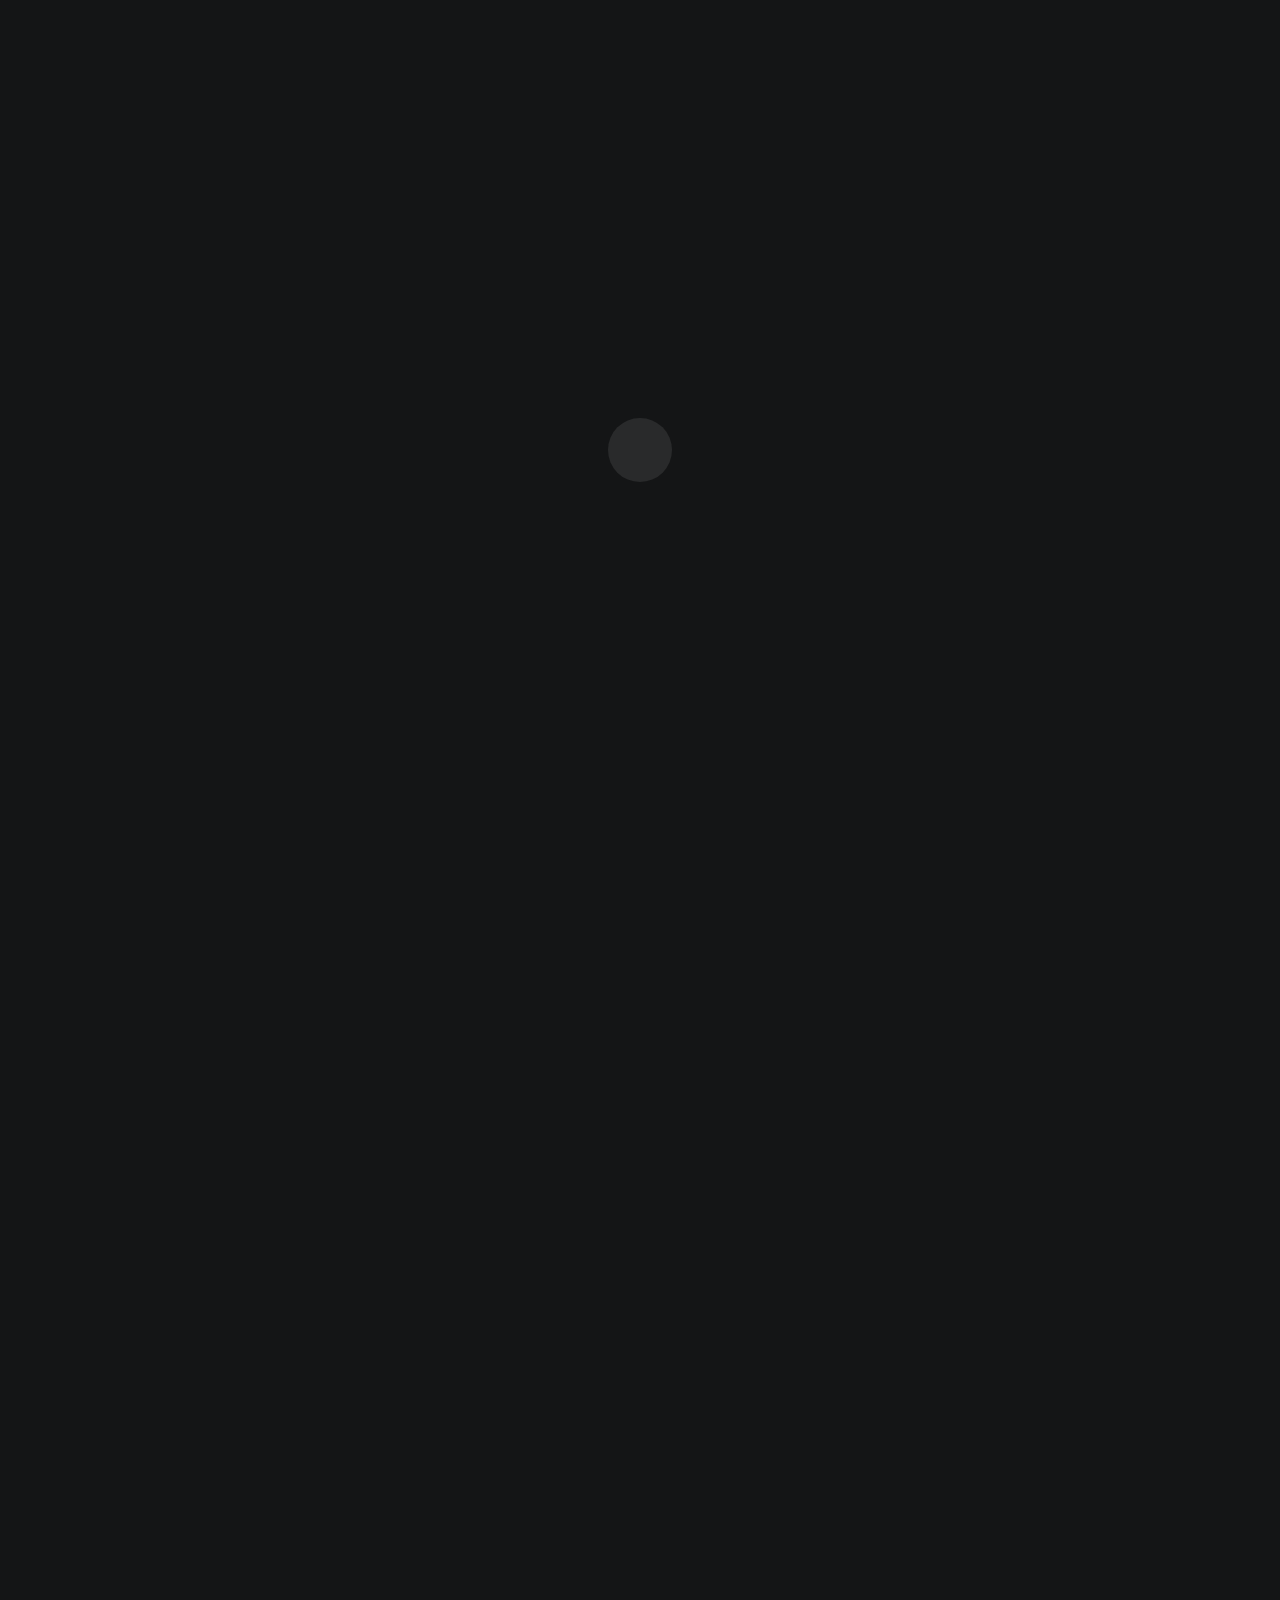
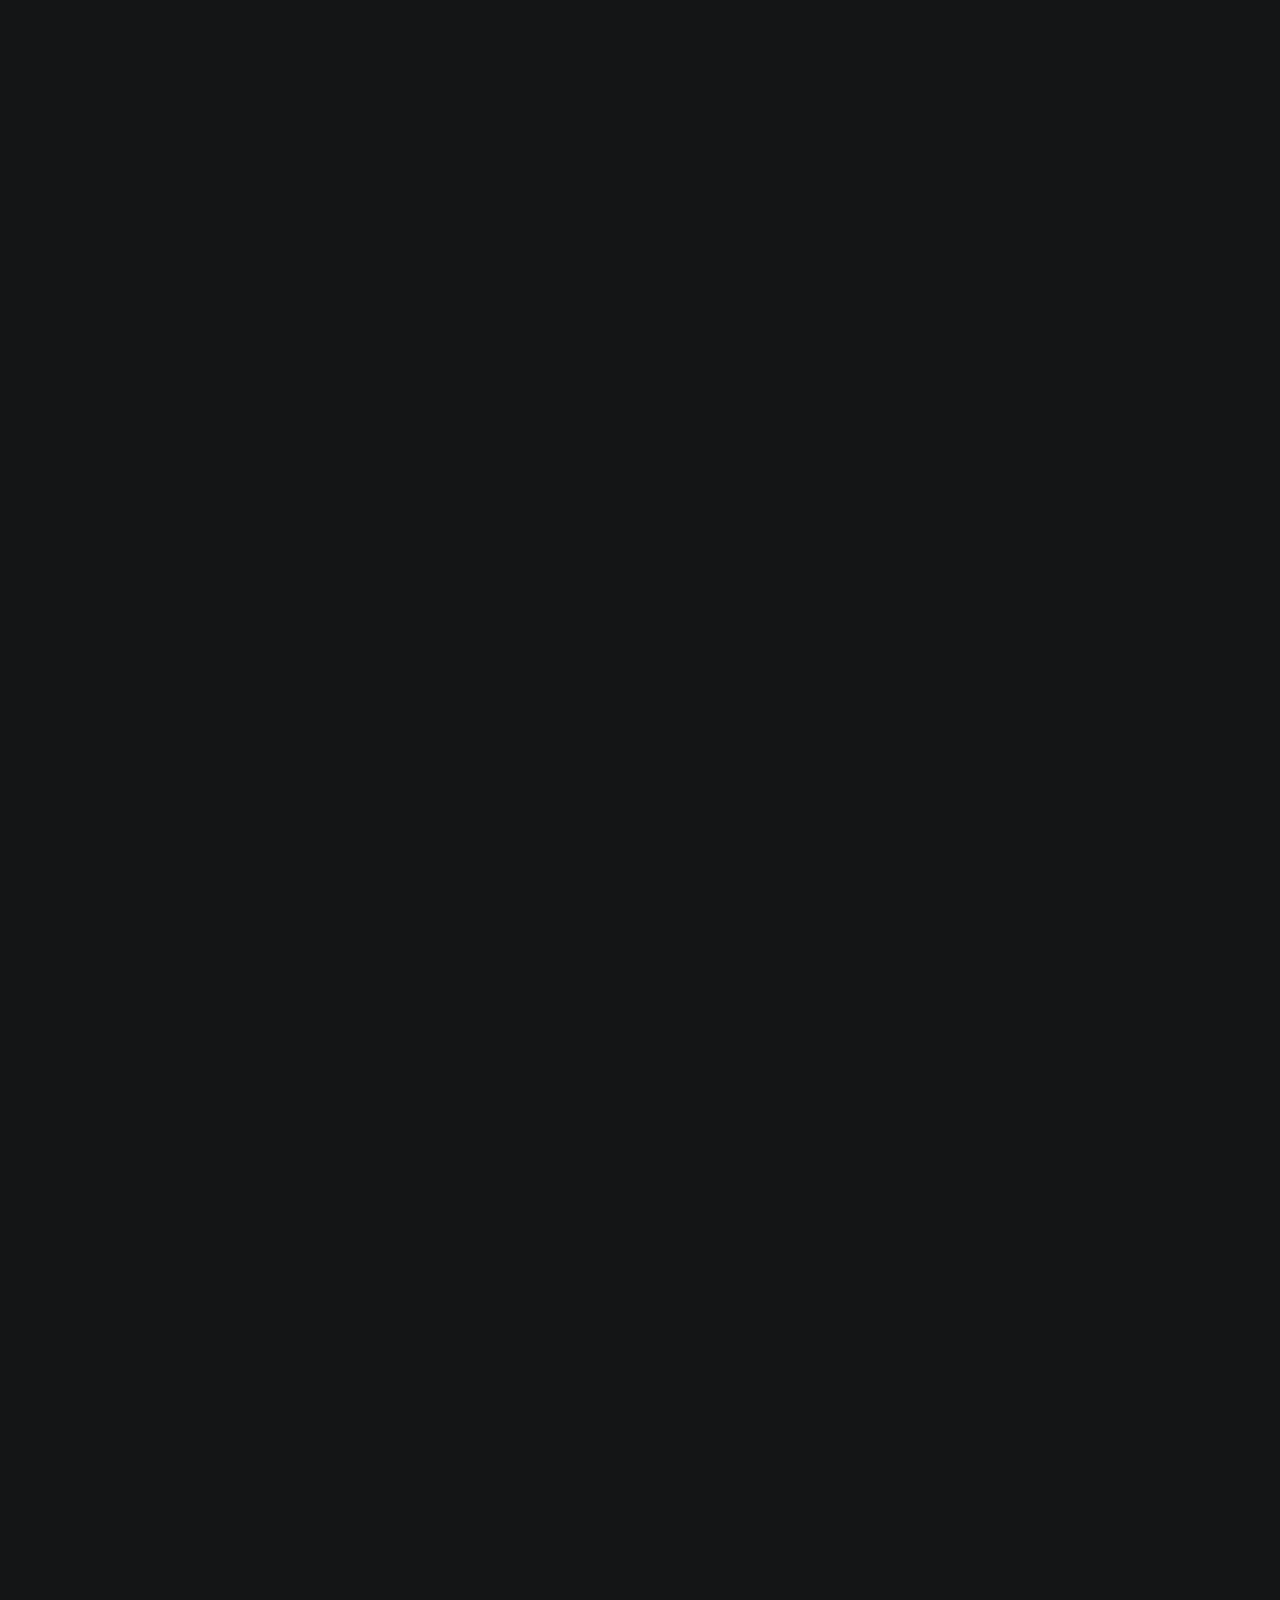
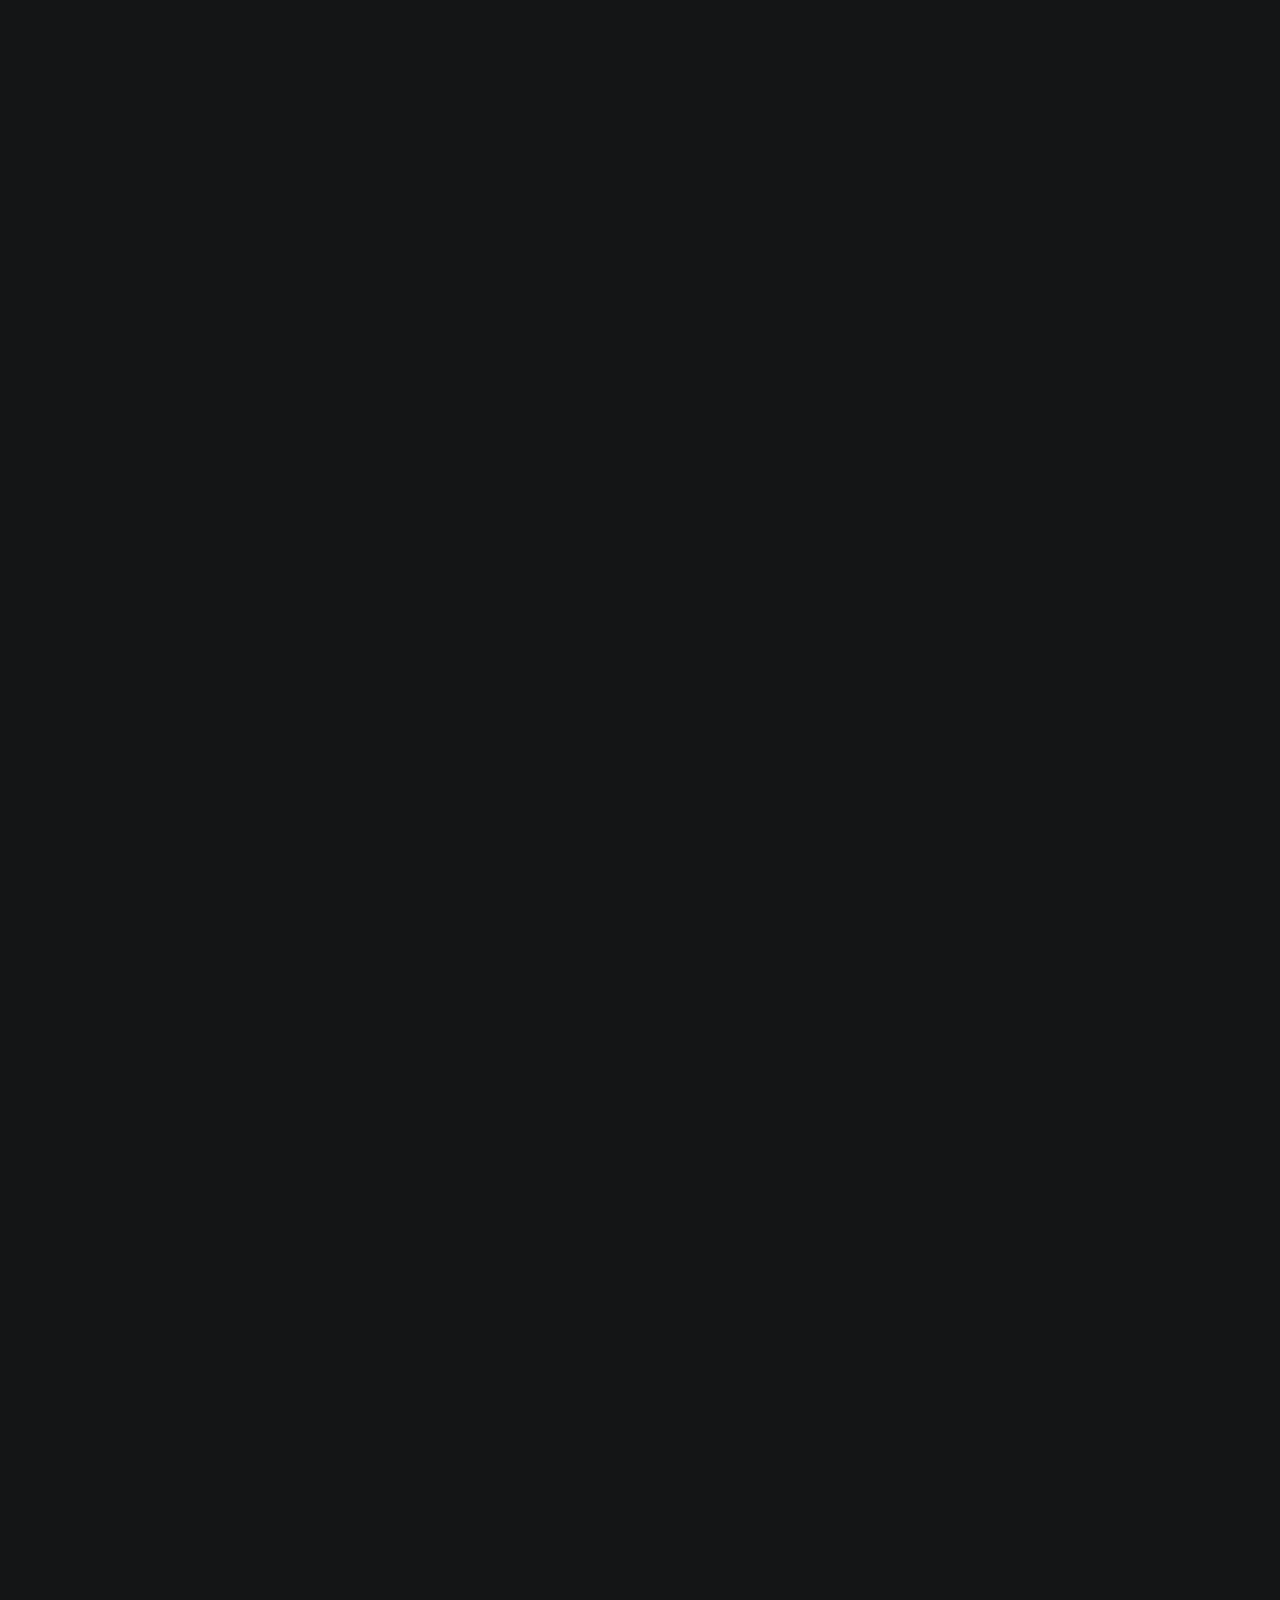
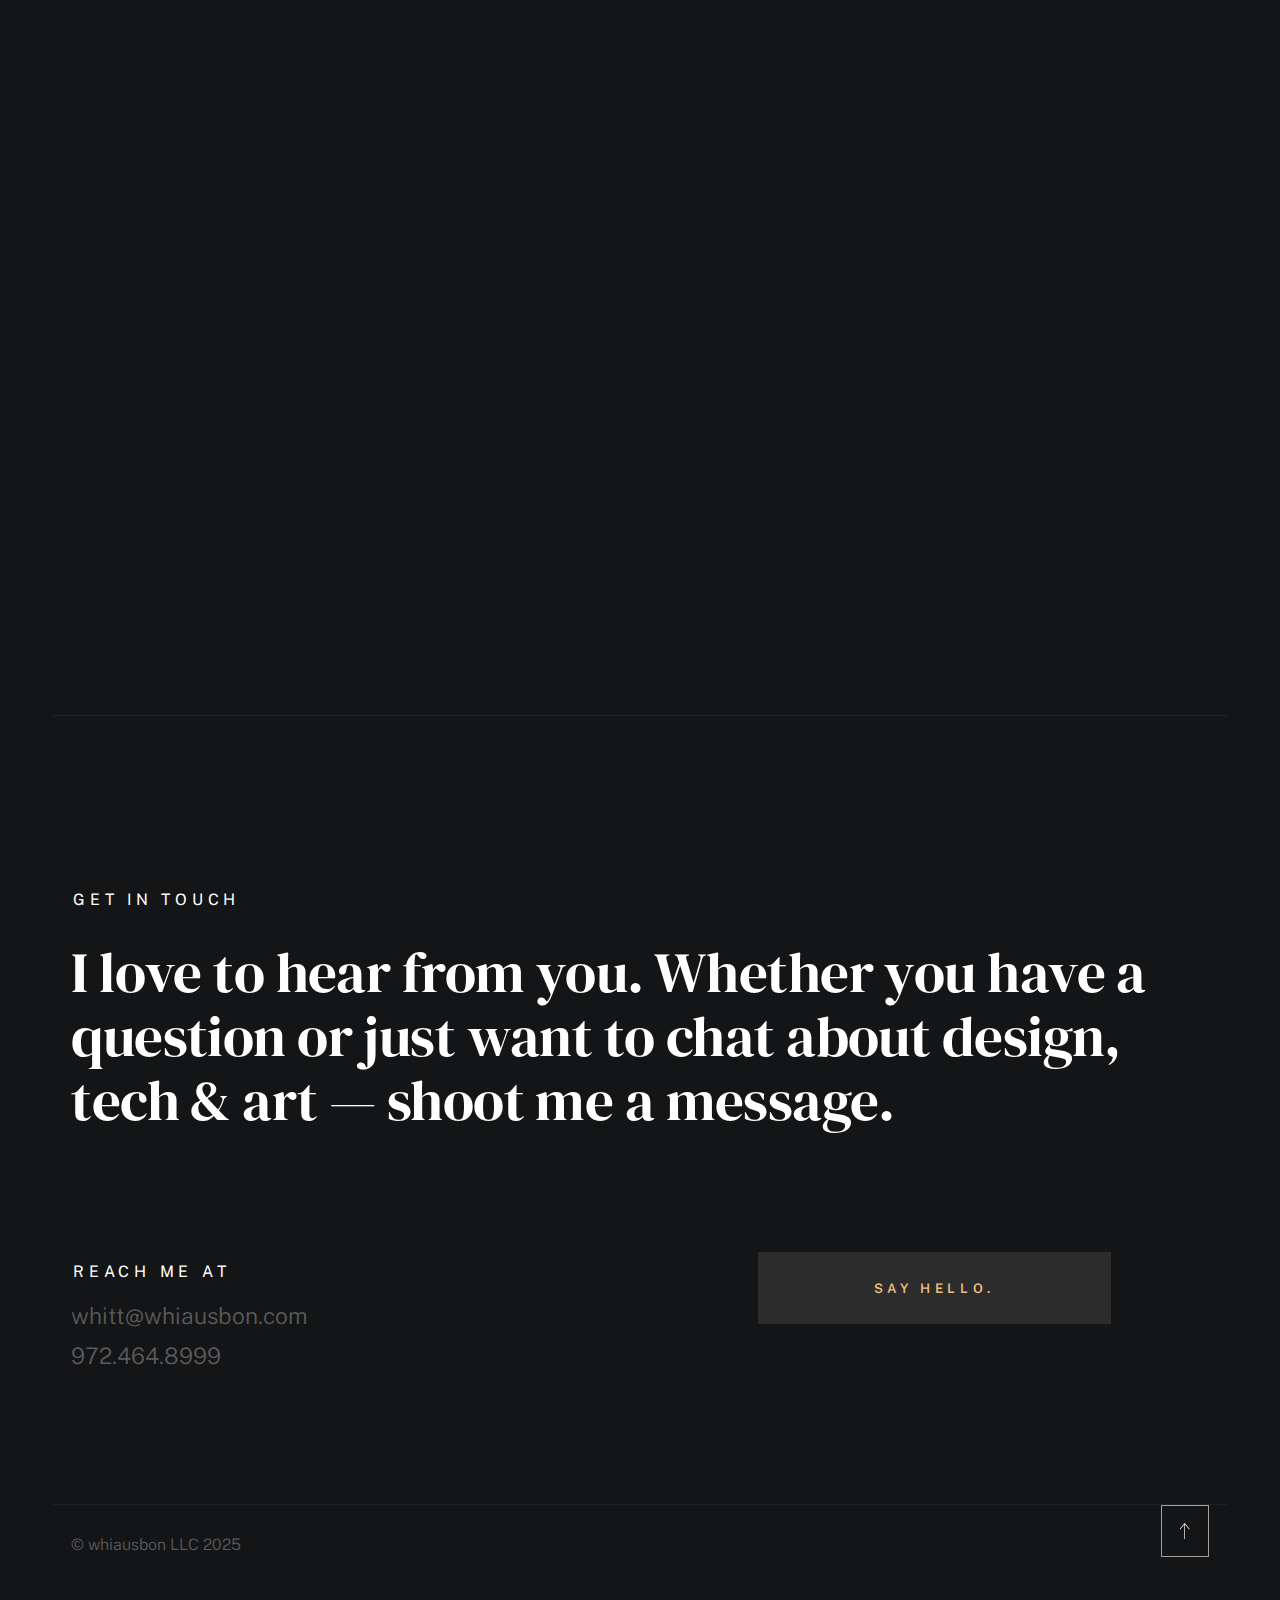
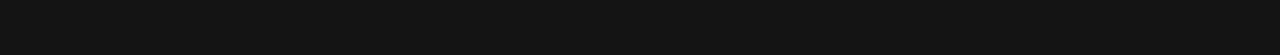
==== index.html @ 2217a592 "Update index.html" ====
<!doctypehtml><html class="no-js ss-preload"lang="en"><meta charset="utf-8"><title>whiausbon</title><meta content="Whitt Bonner Personal Portfolio"name="description"><meta content="Whitt Bonner"name="author"><meta content="width=device-width,initial-scale=1"name="viewport"><link href="css/vendor.css"rel="stylesheet"><link href="css/styles.css"rel="stylesheet"><link href="apple-touch-icon.png"rel="apple-touch-icon"sizes="180x180"><link href="favicon-32x32.png"rel="icon"sizes="32x32"type="image/png"><link href="favicon-16x16.png"rel="icon"sizes="16x16"type="image/png"><link href="site.webmanifest"rel="manifest"><body id="top"><div id="preloader"><div id="loader"></div></div><div class="s-pagewrap"><div class="circles"><span></span> <span></span> <span></span> <span></span> <span></span></div><header class="s-header"><div class="header-mobile"><span class="mobile-home-link"><a href="index.html">whiausbon</a></span> <a href="#0"class="mobile-menu-toggle"><span>Menu</span></a></div><div class="row wide main-nav-wrap"><nav class="column lg-12 main-nav"><ul><li><a href="index.html"class="home-link">whiausbon.</a><li class="current"><a href="#intro"class="smoothscroll">Intro</a><li><a href="#about"class="smoothscroll">About</a><li><a href="#works"class="smoothscroll">Works</a><li><a href="#contact"class="smoothscroll">Say Hello</a></ul></nav></div></header><main class="s-content"><section class="target-section s-intro"id="intro"><div class="row wide intro-content"><div class="column"><div class="text-pretitle with-line">Hello World</div><h1 class="text-huge-title">I'm Whitt,<br>a web developer<br>& digital marketer<br>passionate about<br>seamless experiences.</h1></div><ul class="intro-social"></ul></div><a href="#about"class="smoothscroll intro-scrolldown"><svg viewBox="0 0 24 24"xmlns="http://www.w3.org/2000/svg"height="24"width="24"clip-rule="evenodd"fill-rule="evenodd"><path d="M11 21.883l-6.235-7.527-.765.644 7.521 9 7.479-9-.764-.645-6.236 7.529v-21.884h-1v21.883z"/></svg></a></section><section class="target-section s-about"id="about"><div class="row wide about-info"data-animate-block><div class="column lg-6 md-12 about-info__pic-block"><img alt=""src="images/about-photo.jpg"srcset="images/about-photo.jpg, images/about-photo@2x.jpg 2x"class="about-info__pic"data-animate-el></div><div class="column lg-6 md-12"><div class="about-info__text"><h2 class="text-pretitle with-line"data-animate-el>About</h2><p class="attention-getter"data-animate-el>I specialize in building websites and digital marketing campaigns that drive results. With over 7 years over hands-on experience, I’ve mastered the art of blending design with functionality. From responsive web designs to email campaigns that outperform industry benchmarks, I bring creativity and strategy to every project. When I’m not coding or crafting campaigns, you can find me playing video games, spending time with my cats, or eating. Let’s connect and make something great together!</p><a href="#experience"class="btn btn--medium u-fullwidth"data-animate-el>View CV</a></div></div></div><div class="row about-expertise"data-animate-block><div class="column lg-12"><h2 class="text-pretitle"data-animate-el>Expertise</h2><ul class="h1 skills-list"data-animate-el><li>Front-End Web Development<li>Responsive and Mobile-First Design<li>Email Marketing Automation<li>Social Media Content Strategy<li>SEO & Analytics<li>Graphic Design for Digital Platforms</ul></div></div><div class="row about-timelines"data-animate-block id="experience"><div class="column lg-6 tab-12"><h2 class="text-pretitle"data-animate-el>Experience</h2><div class="timeline"data-animate-el><div class="timeline__block"><div class="timeline__bullet"></div><div class="timeline__header"><h4 class="timeline__title">American Online Benefits Group<h5 class="timeline__meta">IT Manager</h5><p class="timeline__timeframe">January 2020 - Present</div><div class="timeline__desc"><p>At <strong>AOBG</strong>, I’ve spearheaded technological initiatives that revolutionized efficiency and transformed how the organization operates. My key contributions include:<ul><li><strong>Streamlining Operations:</strong> Led efficiency improvements that reduced operational workloads by 90%, saving significant time and resources.<li><strong>Building the Agent Portal:</strong> Developed a full-stack React web application to centralize agent operations, integrating carrier contracting, commissions, forms, e-signatures, and an internal CRM tool.<li><strong>Driving Digital Strategy:</strong> Directed all email and digital marketing efforts, producing high-performing campaigns.<li><strong>Website Innovation:</strong> Designed and developed responsive, user-centric websites that reflect AOBG’s commitment to innovation and excellence.</ul><p>This role has demonstrated my ability to lead complex projects, deliver measurable results, and align technology with business goals.</div></div><div class="timeline__block"><div class="timeline__bullet"></div><div class="timeline__header"><h4 class="timeline__title">whiausbon</h4><h5 class="timeline__meta">Full Stack Developer</h5><p class="timeline__timeframe">August 2016 - Present</div><div class="timeline__desc"><p>As a freelance web developer, I’ve had the privilege to challenge myself with diverse projects, from small business websites to large-scale web applications. This role has allowed me to:<ul><li>Enhance my expertise in front-end and back-end development.<li>Work with clients across industries, translating their visions into impactful digital experiences.<li>Continuously refine my problem-solving skills by tackling unique challenges in web design, UX, and functionality.</ul><p>Being a freelancer has been an incredible journey of growth, creativity, and learning, where I’ve honed the skills that define me as a web developer today.</div></div></div></div><div class="column lg-6 tab-12"><h2 class="text-pretitle"data-animate-el>Education</h2><div class="timeline"data-animate-el><div class="timeline__block"><div class="timeline__bullet"></div><div class="timeline__header"><h4 class="timeline__title">University of North Texas<h5 class="timeline__meta">B.A. Information Technology</h5><p class="timeline__timeframe">May 2017</div><div class="timeline__desc"><p>During my time at UNT, I developed a solid foundation in IT and web development. Courses in programming, database management, and system design prepared me to tackle real-world challenges in technology and development. My education laid the groundwork for my success in building innovative solutions.</div></div><div class="timeline__block"><div class="timeline__bullet"></div><div class="timeline__header"><h4 class="timeline__title">Tarrant County Community College</h4><h5 class="timeline__meta">A.A. Information Technology</h5><p class="timeline__timeframe">April 2015</div><div class="timeline__desc"><p>Here, I gained a hands-on introduction to web development, software tools, and IT infrastructure. My time at TCC instilled the importance of problem-solving and attention to detail, both of which have been pivotal in my career.</div></div></div></div></div></section><section class="target-section s-works"id="works"><div class="row works-portfolio"><div class="column lg-12"data-animate-block><h2 class="text-pretitle"data-animate-el>Recent Works</h2><p class="h1"data-animate-el>Here are some of my favorite projects I have done lately. Feel free to check them out.<ul class="row block-lg-one-half block-stack-on-1000 folio-list"><li class="column folio-list__item"data-animate-el><a href="#modal-06"class="folio-list__item-link"><div class="folio-list__item-pic"><img alt=""src="images/portfolio/agentportal.png"srcset="images/portfolio/agentportal.png, images/portfolio/agentportal_2x.png 2x"></div><div class="folio-list__item-text"><div class="folio-list__item-cat">Application Development</div><div class="folio-list__item-title">AOBG Agent Portal</div></div></a><a href="#"class="folio-list__proj-link"title="project link"><svg viewBox="0 0 15 15"xmlns="http://www.w3.org/2000/svg"height="15"width="15"fill="none"><path d="M8.14645 3.14645C8.34171 2.95118 8.65829 2.95118 8.85355 3.14645L12.8536 7.14645C13.0488 7.34171 13.0488 7.65829 12.8536 7.85355L8.85355 11.8536C8.65829 12.0488 8.34171 12.0488 8.14645 11.8536C7.95118 11.6583 7.95118 11.3417 8.14645 11.1464L11.2929 8H2.5C2.22386 8 2 7.77614 2 7.5C2 7.22386 2.22386 7 2.5 7H11.2929L8.14645 3.85355C7.95118 3.65829 7.95118 3.34171 8.14645 3.14645Z"clip-rule="evenodd"fill="currentColor"fill-rule="evenodd"></path></svg></a><li class="column folio-list__item"data-animate-el><a href="#modal-01"class="folio-list__item-link"><div class="folio-list__item-pic"><img alt=""src="images/portfolio/carefreesavings.png"srcset="images/portfolio/carefreesavings.png, images/portfolio/carefreesavings.png_2x.png 2x"></div><div class="folio-list__item-text"><div class="folio-list__item-cat">Website</div><div class="folio-list__item-title">Carefree Savings</div></div></a><a href="#"class="folio-list__proj-link"title="project link"><svg viewBox="0 0 15 15"xmlns="http://www.w3.org/2000/svg"height="15"width="15"fill="none"><path d="M8.14645 3.14645C8.34171 2.95118 8.65829 2.95118 8.85355 3.14645L12.8536 7.14645C13.0488 7.34171 13.0488 7.65829 12.8536 7.85355L8.85355 11.8536C8.65829 12.0488 8.34171 12.0488 8.14645 11.8536C7.95118 11.6583 7.95118 11.3417 8.14645 11.1464L11.2929 8H2.5C2.22386 8 2 7.77614 2 7.5C2 7.22386 2.22386 7 2.5 7H11.2929L8.14645 3.85355C7.95118 3.65829 7.95118 3.34171 8.14645 3.14645Z"clip-rule="evenodd"fill="currentColor"fill-rule="evenodd"></path></svg></a><li class="column folio-list__item"data-animate-el><a href="#modal-02"class="folio-list__item-link"><div class="folio-list__item-pic"><img alt=""src="images/portfolio/outofpocket.png"srcset="images/portfolio/outofpocket.png, images/portfolio/outofpocket_2x.png 2x"></div><div class="folio-list__item-text"><div class="folio-list__item-cat">Website</div><div class="folio-list__item-title">Out of Pocket Protector</div></div></a><a href="#"class="folio-list__proj-link"title="project link"><svg viewBox="0 0 15 15"xmlns="http://www.w3.org/2000/svg"height="15"width="15"fill="none"><path d="M8.14645 3.14645C8.34171 2.95118 8.65829 2.95118 8.85355 3.14645L12.8536 7.14645C13.0488 7.34171 13.0488 7.65829 12.8536 7.85355L8.85355 11.8536C8.65829 12.0488 8.34171 12.0488 8.14645 11.8536C7.95118 11.6583 7.95118 11.3417 8.14645 11.1464L11.2929 8H2.5C2.22386 8 2 7.77614 2 7.5C2 7.22386 2.22386 7 2.5 7H11.2929L8.14645 3.85355C7.95118 3.65829 7.95118 3.34171 8.14645 3.14645Z"clip-rule="evenodd"fill="currentColor"fill-rule="evenodd"></path></svg></a><li class="column folio-list__item"data-animate-el><a href="#modal-03"class="folio-list__item-link"><div class="folio-list__item-pic"><img alt=""src="images/portfolio/rucksack.jpg"srcset="images/portfolio/experianemail.png, images/portfolio/experianemail_2x.png 2x"></div><div class="folio-list__item-text"><div class="folio-list__item-cat">Email Marketing</div><div class="folio-list__item-title">My Financial Expert Email Campaign</div></div></a><a href="#"class="folio-list__proj-link"title="project link"><svg viewBox="0 0 15 15"xmlns="http://www.w3.org/2000/svg"height="15"width="15"fill="none"><path d="M8.14645 3.14645C8.34171 2.95118 8.65829 2.95118 8.85355 3.14645L12.8536 7.14645C13.0488 7.34171 13.0488 7.65829 12.8536 7.85355L8.85355 11.8536C8.65829 12.0488 8.34171 12.0488 8.14645 11.8536C7.95118 11.6583 7.95118 11.3417 8.14645 11.1464L11.2929 8H2.5C2.22386 8 2 7.77614 2 7.5C2 7.22386 2.22386 7 2.5 7H11.2929L8.14645 3.85355C7.95118 3.65829 7.95118 3.34171 8.14645 3.14645Z"clip-rule="evenodd"fill="currentColor"fill-rule="evenodd"></path></svg></a><li class="column folio-list__item"data-animate-el><a href="#modal-04"class="folio-list__item-link"><div class="folio-list__item-pic"><img alt=""src="images/portfolio/pinpaws.png"srcset="images/portfolio/pinpaws.png, images/portfolio/pinpaws_2x.png 2x"></div><div class="folio-list__item-text"><div class="folio-list__item-cat">Website</div><div class="folio-list__item-title">Pin Paws</div></div></a><a href="#"class="folio-list__proj-link"title="project link"><svg viewBox="0 0 15 15"xmlns="http://www.w3.org/2000/svg"height="15"width="15"fill="none"><path d="M8.14645 3.14645C8.34171 2.95118 8.65829 2.95118 8.85355 3.14645L12.8536 7.14645C13.0488 7.34171 13.0488 7.65829 12.8536 7.85355L8.85355 11.8536C8.65829 12.0488 8.34171 12.0488 8.14645 11.8536C7.95118 11.6583 7.95118 11.3417 8.14645 11.1464L11.2929 8H2.5C2.22386 8 2 7.77614 2 7.5C2 7.22386 2.22386 7 2.5 7H11.2929L8.14645 3.85355C7.95118 3.65829 7.95118 3.34171 8.14645 3.14645Z"clip-rule="evenodd"fill="currentColor"fill-rule="evenodd"></path></svg></a><li class="column folio-list__item"data-animate-el><a href="#modal-05"class="folio-list__item-link"><div class="folio-list__item-pic"><img alt=""src="images/portfolio/acanewsletter.png"srcset="images/portfolio/acanewsletter.png, images/portfolio/acanewsletter_2x.png 2x"></div><div class="folio-list__item-text"><div class="folio-list__item-cat">Email Marketing</div><div class="folio-list__item-title">ACA Insight Email Campaign</div></div></a><a href="#"class="folio-list__proj-link"title="project link"><svg viewBox="0 0 15 15"xmlns="http://www.w3.org/2000/svg"height="15"width="15"fill="none"><path d="M8.14645 3.14645C8.34171 2.95118 8.65829 2.95118 8.85355 3.14645L12.8536 7.14645C13.0488 7.34171 13.0488 7.65829 12.8536 7.85355L8.85355 11.8536C8.65829 12.0488 8.34171 12.0488 8.14645 11.8536C7.95118 11.6583 7.95118 11.3417 8.14645 11.1464L11.2929 8H2.5C2.22386 8 2 7.77614 2 7.5C2 7.22386 2.22386 7 2.5 7H11.2929L8.14645 3.85355C7.95118 3.65829 7.95118 3.34171 8.14645 3.14645Z"clip-rule="evenodd"fill="currentColor"fill-rule="evenodd"></path></svg></a></ul></div><div id="modal-01"hidden><div class="modal-popup"><img alt=""src="images/portfolio/gallery/carefreesavings.png"><div class="modal-popup__desc"><h5>Carefree Savings</h5><p>As the lead web developer and digital strategist for <strong>Carefree Savings</strong>, I delivered a responsive, customer-focused website that connects users with tailored savings plans for dental, medical, pet, and auto care. I emphasized usability and branding to build trust and increase customer engagement.<p>Built using <a href="https://www.sitecore.com/"target="_blank">Sitecore CMS</a>, HTML, CSS<ul class="modal-popup__cat"><li>Website Design<li>Branding</ul></div><a href="https://carefreesavings.com"class="modal-popup__details"target="_blank">Project link</a></div></div><div id="modal-02"hidden><div class="modal-popup"><img alt=""src="images/portfolio/gallery/outofpocket.png"><div class="modal-popup__desc"><h5>Out of Pocket Protector</h5><p>For <strong>Out of Pocket Protector</strong>, I developed a modern, conversion-driven website that highlights key offerings like Hospital Bill Eraser, telehealth services, and prescription discounts. My approach ensured a balance between user-friendly design and marketing impact.<p>Built using Wordpress, Custom HTML, CSS, and JavaScript<ul class="modal-popup__cat"><li>Website</ul></div><a href="https://outofpocketprotector.com"class="modal-popup__details"target="_blank">Project link</a></div></div><div id="modal-03"hidden><div class="modal-popup"><img alt=""src="images/portfolio/gallery/experianemail.png"><div class="modal-popup__desc"><h5>My Financial Expert by Experian</h5><p>I led the design and execution of an email campaign promoting "My Financial Expert," a financial management tool by Experian. Using the Beefree platform, I created a sleek, responsive email to capture attention and drive user sign-ups.<p>Built using HTML, CSS<ul class="modal-popup__cat"><li>Product Design</ul></div><a href="https://aobgrp.preview-beefreecontent.com/YNYw"class="modal-popup__details"target="_blank">Project link</a></div></div><div id="modal-04"hidden><div class="modal-popup"><img alt=""src="images/portfolio/gallery/pinpaws.png"><div class="modal-popup__desc"><h5>Pin Paws</h5><p>I collaborated with <strong>Pin Paws</strong> to enhance their digital presence with a user-friendly website dedicated to connecting pet owners with tools for pet care and safety. This platform supports pet registration, tag purchasing, and health monitoring.<p>Built using Wordpress, Custom HTML, CSS, and Javascript<ul class="modal-popup__cat"><li>Website</ul></div><a href="https://pinpaws.com"class="modal-popup__details"target="_blank">Project link</a></div></div><div id="modal-05"hidden><div class="modal-popup"><img alt=""src="images/portfolio/gallery/acanewsletter.png"><div class="modal-popup__desc"><h5>ACA Insight Newsletter</h5><p>I executed an email marketing campaign for <strong>AOBG</strong> to inform agents about key updates for the ACA in 2025. The email highlighted major changes from top carriers and encouraged engagement with the new information.<p>Proin gravida nibh vel velit auctor aliquet. Aenean sollicitudin, lorem quis bibendum auctor, nisi elit consequat ipsum, nec sagittis sem nibh id elit.<ul class="modal-popup__cat"><li>Email Marketing, Website</ul></div><a href="https://insight.aobgrp.com"class="modal-popup__details"target="_blank">Project link</a></div></div><div id="modal-06"hidden><div class="modal-popup"><img alt=""src="images/portfolio/gallery/agentportal.png"><div class="modal-popup__desc"><h5>AOBG Agent Portal</h5><p>As the lead developer for <strong>AOBGAgents.com</strong>, I spearheaded the creation of a full-scale React web application designed to streamline the operations of agents working with American Online Benefits Group. This robust platform serves as a centralized hub for managing agent carrier contracting, commissions, forms, e-signatures, and more, while integrating an internal agent CRM tool for enhanced productivity.<p>This project highlights my ability to build feature-rich web applications that solve complex business challenges while providing an intuitive and seamless experience for users.<p>Built using Strapi, ReactJS, Tailwind CSS, Custom HTML, CSS, and Javascript<ul class="modal-popup__cat"><li>Application<li>Website</ul></div><a href="https://aobgagents.com"class="modal-popup__details">Project link</a></div></div></div></section><section class="target-section s-contact"id="contact"><div class="row contact-top"><div class="column lg-12"><h2 class="text-pretitle">Get In Touch</h2><p class="h1">I love to hear from you. Whether you have a question or just want to chat about design, tech & art — shoot me a message.</div></div><div class="row contact-bottom"><div class="column contact-block md-5 stack-on-550 tab-6 lg-3"><h3 class="text-pretitle">Reach me at</h3><p class="contact-links"><a href="mailto:whitt@whiausbon.com"class="mailtoui">whitt@whiausbon.com</a><br><a href="sms:9724648999">972.464.8999</a></div><div class="column contact-block lg-4 md-5 stack-on-550 tab-6"></div><div class="column contact-block lg-4 md-12"><a href="mailto:whitt@whiausbon.com"class="btn btn--medium u-fullwidth contact-btn mailtoui">Say Hello.</a></div></div></section></main><footer class="s-footer"><div class="row"><div class="column ss-copyright"><span>© whiausbon LLC 2025</span></div><div class="ss-go-top"><a href="#top"class="smoothscroll"title="Back to Top"><svg viewBox="0 0 24 24"xmlns="http://www.w3.org/2000/svg"clip-rule="evenodd"fill-rule="evenodd"><path d="M11 2.206l-6.235 7.528-.765-.645 7.521-9 7.479 9-.764.646-6.236-7.53v21.884h-1v-21.883z"/></svg></a></div></div></footer></div><script src="js/plugins.js"></script><script src="js/main.js"></script>
---- css/vendor.css ----
/* ===================================================================
 * Theme Third-party Stylesheets
 * Template Ver. 1.0.0
 * 02-16-2021
 * -------------------------------------------------------------------
 *
 * TOC:
 * 
 * # PrismJS 1.20.0
 * # Swiper 6.4.5
 * # Basiclightbox
 * 
 * ------------------------------------------------------------------- */



/* ===================================================================
 * # PrismJS 1.20.0
 *   https://prismjs.com/download.html#themes=prism-tomorrow&languages=markup+css+clike+javascript+markup-templating+php
 *   
 *   prism.js tomorrow night eighties for JavaScript, CoffeeScript, CSS and HTML
 *   Based on https://github.com/chriskempson/tomorrow-theme
 *   @author Rose Pritchard
 * ------------------------------------------------------------------- */

code[class*="language-"],
pre[class*="language-"] {
    color           : #ccc;
    background      : none;
    font-family     : var(--font-mono);
    font-size       : calc(var(--text-size) * 0.9444);
    text-align      : left;
    white-space     : pre;
    word-spacing    : normal;
    word-break      : normal;
    word-wrap       : normal;
    line-height     : var(--vspace-1);
    -moz-tab-size   : 4;
    -o-tab-size     : 4;
    tab-size        : 4;
    -webkit-hyphens : none;
    -moz-hyphens    : none;
    -ms-hyphens     : none;
    hyphens         : none;
}

/* Code blocks */

pre[class*="language-"] {
    padding  : var(--vspace-0_5) 0 var(--vspace-1);
    margin   : 0;
    overflow : auto;
}

:not(pre)>code[class*="language-"],
pre[class*="language-"] {
    background : #2d2d2d;
}

/* Inline code */

:not(pre)>code[class*="language-"] {
    padding     : .1em;
    white-space : normal;
}

.token.comment,
.token.block-comment,
.token.prolog,
.token.doctype,
.token.cdata {
    color : #999;
}

.token.punctuation {
    color : #ccc;
}

.token.tag,
.token.attr-name,
.token.namespace,
.token.deleted {
    color : #e2777a;
}

.token.function-name {
    color : #6196cc;
}

.token.boolean,
.token.number,
.token.function {
    color : #f08d49;
}

.token.property,
.token.class-name,
.token.constant,
.token.symbol {
    color : #f8c555;
}

.token.selector,
.token.important,
.token.atrule,
.token.keyword,
.token.builtin {
    color : #cc99cd;
}

.token.string,
.token.char,
.token.attr-value,
.token.regex,
.token.variable {
    color : #7ec699;
}

.token.operator,
.token.entity,
.token.url {
    color : #67cdcc;
}

.token.important,
.token.bold {
    font-weight : bold;
}

.token.italic {
    font-style : italic;
}

.token.entity {
    cursor : help;
}

.token.inserted {
    color : green;
}



/* ===================================================================
 * # Swiper 6.4.5
 *   Most modern mobile touch slider and framework with hardware accelerated transitions
 *   https://swiperjs.com
 *
 *   Copyright 2014-2020 Vladimir Kharlampidi
 *
 *   Released under the MIT License
 *
 *   Released on: December 18, 2020
 * ------------------------------------------------------------------- */

@font-face {
    font-family : "swiper-icons";
    src         : url("data:application/font-woff;charset=utf-8;base64, [base64]//wADZ2x5ZgAAAywAAADMAAAD2MHtryVoZWFkAAABbAAAADAAAAA2E2+eoWhoZWEAAAGcAAAAHwAAACQC9gDzaG10eAAAAigAAAAZAAAArgJkABFsb2NhAAAC0AAAAFoAAABaFQAUGG1heHAAAAG8AAAAHwAAACAAcABAbmFtZQAAA/gAAAE5AAACXvFdBwlwb3N0AAAFNAAAAGIAAACE5s74hXjaY2BkYGAAYpf5Hu/j+W2+MnAzMYDAzaX6QjD6/4//Bxj5GA8AuRwMYGkAPywL13jaY2BkYGA88P8Agx4j+/8fQDYfA1AEBWgDAIB2BOoAeNpjYGRgYNBh4GdgYgABEMnIABJzYNADCQAACWgAsQB42mNgYfzCOIGBlYGB0YcxjYGBwR1Kf2WQZGhhYGBiYGVmgAFGBiQQkOaawtDAoMBQxXjg/wEGPcYDDA4wNUA2CCgwsAAAO4EL6gAAeNpj2M0gyAACqxgGNWBkZ2D4/wMA+xkDdgAAAHjaY2BgYGaAYBkGRgYQiAHyGMF8FgYHIM3DwMHABGQrMOgyWDLEM1T9/w8UBfEMgLzE////P/5//f/V/xv+r4eaAAeMbAxwIUYmIMHEgKYAYjUcsDAwsLKxc3BycfPw8jEQA/[base64]/uznmfPFBNODM2K7MTQ45YEAZqGP81AmGGcF3iPqOop0r1SPTaTbVkfUe4HXj97wYE+yNwWYxwWu4v1ugWHgo3S1XdZEVqWM7ET0cfnLGxWfkgR42o2PvWrDMBSFj/IHLaF0zKjRgdiVMwScNRAoWUoH78Y2icB/yIY09An6AH2Bdu/UB+yxopYshQiEvnvu0dURgDt8QeC8PDw7Fpji3fEA4z/PEJ6YOB5hKh4dj3EvXhxPqH/SKUY3rJ7srZ4FZnh1PMAtPhwP6fl2PMJMPDgeQ4rY8YT6Gzao0eAEA409DuggmTnFnOcSCiEiLMgxCiTI6Cq5DZUd3Qmp10vO0LaLTd2cjN4fOumlc7lUYbSQcZFkutRG7g6JKZKy0RmdLY680CDnEJ+UMkpFFe1RN7nxdVpXrC4aTtnaurOnYercZg2YVmLN/d/gczfEimrE/fs/bOuq29Zmn8tloORaXgZgGa78yO9/cnXm2BpaGvq25Dv9S4E9+5SIc9PqupJKhYFSSl47+Qcr1mYNAAAAeNptw0cKwkAAAMDZJA8Q7OUJvkLsPfZ6zFVERPy8qHh2YER+3i/BP83vIBLLySsoKimrqKqpa2hp6+jq6RsYGhmbmJqZSy0sraxtbO3sHRydnEMU4uR6yx7JJXveP7WrDycAAAAAAAH//wACeNpjYGRgYOABYhkgZgJCZgZNBkYGLQZtIJsFLMYAAAw3ALgAeNolizEKgDAQBCchRbC2sFER0YD6qVQiBCv/H9ezGI6Z5XBAw8CBK/m5iQQVauVbXLnOrMZv2oLdKFa8Pjuru2hJzGabmOSLzNMzvutpB3N42mNgZGBg4GKQYzBhYMxJLMlj4GBgAYow/P/PAJJhLM6sSoWKfWCAAwDAjgbRAAB42mNgYGBkAIIbCZo5IPrmUn0hGA0AO8EFTQAA") format("woff");
    font-weight : 400;
    font-style  : normal;
}

:root {
    --swiper-theme-color : #007aff;
}

.swiper-container {
    margin-left  : auto;
    margin-right : auto;
    position     : relative;
    overflow     : hidden;
    list-style   : none;
    padding      : 0;
    /* Fix of Webkit flickering */
    z-index      : 1;
}

.swiper-container-vertical>.swiper-wrapper {
    flex-direction : column;
}

.swiper-wrapper {
    position            : relative;
    width               : 100%;
    height              : 100%;
    z-index             : 1;
    display             : flex;
    transition-property : transform;
    box-sizing          : content-box;
}

.swiper-container-android .swiper-slide,
.swiper-wrapper {
    transform : translate3d(0px, 0, 0);
}

.swiper-container-multirow>.swiper-wrapper {
    flex-wrap : wrap;
}

.swiper-container-multirow-column>.swiper-wrapper {
    flex-wrap      : wrap;
    flex-direction : column;
}

.swiper-container-free-mode>.swiper-wrapper {
    transition-timing-function : ease-out;
    margin                     : 0 auto;
}

.swiper-slide {
    flex-shrink         : 0;
    width               : 100%;
    height              : 100%;
    position            : relative;
    transition-property : transform;
}

.swiper-slide-invisible-blank {
    visibility : hidden;
}

/* Auto Height */

.swiper-container-autoheight,
.swiper-container-autoheight .swiper-slide {
    height : auto;
}

.swiper-container-autoheight .swiper-wrapper {
    align-items         : flex-start;
    transition-property : transform, height;
}

/* 3D Effects */

.swiper-container-3d {
    perspective : 1200px;
}

.swiper-container-3d .swiper-wrapper,
.swiper-container-3d .swiper-slide,
.swiper-container-3d .swiper-slide-shadow-left,
.swiper-container-3d .swiper-slide-shadow-right,
.swiper-container-3d .swiper-slide-shadow-top,
.swiper-container-3d .swiper-slide-shadow-bottom,
.swiper-container-3d .swiper-cube-shadow {
    transform-style : preserve-3d;
}

.swiper-container-3d .swiper-slide-shadow-left,
.swiper-container-3d .swiper-slide-shadow-right,
.swiper-container-3d .swiper-slide-shadow-top,
.swiper-container-3d .swiper-slide-shadow-bottom {
    position       : absolute;
    left           : 0;
    top            : 0;
    width          : 100%;
    height         : 100%;
    pointer-events : none;
    z-index        : 10;
}

.swiper-container-3d .swiper-slide-shadow-left {
    background-image : linear-gradient(to left, rgba(0, 0, 0, 0.5), rgba(0, 0, 0, 0));
}

.swiper-container-3d .swiper-slide-shadow-right {
    background-image : linear-gradient(to right, rgba(0, 0, 0, 0.5), rgba(0, 0, 0, 0));
}

.swiper-container-3d .swiper-slide-shadow-top {
    background-image : linear-gradient(to top, rgba(0, 0, 0, 0.5), rgba(0, 0, 0, 0));
}

.swiper-container-3d .swiper-slide-shadow-bottom {
    background-image : linear-gradient(to bottom, rgba(0, 0, 0, 0.5), rgba(0, 0, 0, 0));
}

/* CSS Mode */

.swiper-container-css-mode>.swiper-wrapper {
    overflow           : auto;
    scrollbar-width    : none;
    /* For Firefox */
    -ms-overflow-style : none;
    /* For Internet Explorer and Edge */
}

.swiper-container-css-mode>.swiper-wrapper::-webkit-scrollbar {
    display : none;
}

.swiper-container-css-mode>.swiper-wrapper>.swiper-slide {
    scroll-snap-align : start start;
}

.swiper-container-horizontal.swiper-container-css-mode>.swiper-wrapper {
    scroll-snap-type : x mandatory;
}

.swiper-container-vertical.swiper-container-css-mode>.swiper-wrapper {
    scroll-snap-type : y mandatory;
}

:root {
    --swiper-navigation-size   : 44px;
    /*
    --swiper-navigation-color  : var(--swiper-theme-color);
    */
}

.swiper-button-prev,
.swiper-button-next {
    position        : absolute;
    top             : 50%;
    width           : calc(var(--swiper-navigation-size) / 44 * 27);
    height          : var(--swiper-navigation-size);
    margin-top      : calc(-1 * var(--swiper-navigation-size) / 2);
    z-index         : 10;
    cursor          : pointer;
    display         : flex;
    align-items     : center;
    justify-content : center;
    color           : var(--swiper-navigation-color, var(--swiper-theme-color));
}

.swiper-button-prev.swiper-button-disabled,
.swiper-button-next.swiper-button-disabled {
    opacity        : 0.35;
    cursor         : auto;
    pointer-events : none;
}

.swiper-button-prev:after,
.swiper-button-next:after {
    font-family    : swiper-icons;
    font-size      : var(--swiper-navigation-size);
    text-transform : none !important;
    letter-spacing : 0;
    text-transform : none;
    font-variant   : initial;
    line-height    : 1;
}

.swiper-button-prev,
.swiper-container-rtl .swiper-button-next {
    left  : 10px;
    right : auto;
}

.swiper-button-prev:after,
.swiper-container-rtl .swiper-button-next:after {
    content : "prev";
}

.swiper-button-next,
.swiper-container-rtl .swiper-button-prev {
    right : 10px;
    left  : auto;
}

.swiper-button-next:after,
.swiper-container-rtl .swiper-button-prev:after {
    content : "next";
}

.swiper-button-prev.swiper-button-white,
.swiper-button-next.swiper-button-white {
    --swiper-navigation-color : #ffffff;
}

.swiper-button-prev.swiper-button-black,
.swiper-button-next.swiper-button-black {
    --swiper-navigation-color : #000000;
}

.swiper-button-lock {
    display : none;
}

:root {
    /*
    --swiper-pagination-color: var(--swiper-theme-color);
    */
}

.swiper-pagination {
    position   : absolute;
    text-align : center;
    transition : 300ms opacity;
    transform  : translate3d(0, 0, 0);
    z-index    : 10;
}

.swiper-pagination.swiper-pagination-hidden {
    opacity : 0;
}

/* Common Styles */

.swiper-pagination-fraction,
.swiper-pagination-custom,
.swiper-container-horizontal>.swiper-pagination-bullets {
    bottom : 10px;
    left   : 0;
    width  : 100%;
}

/* Bullets */

.swiper-pagination-bullets-dynamic {
    overflow  : hidden;
    font-size : 0;
}

.swiper-pagination-bullets-dynamic .swiper-pagination-bullet {
    transform : scale(0.33);
    position  : relative;
}

.swiper-pagination-bullets-dynamic .swiper-pagination-bullet-active {
    transform : scale(1);
}

.swiper-pagination-bullets-dynamic .swiper-pagination-bullet-active-main {
    transform : scale(1);
}

.swiper-pagination-bullets-dynamic .swiper-pagination-bullet-active-prev {
    transform : scale(0.66);
}

.swiper-pagination-bullets-dynamic .swiper-pagination-bullet-active-prev-prev {
    transform : scale(0.33);
}

.swiper-pagination-bullets-dynamic .swiper-pagination-bullet-active-next {
    transform : scale(0.66);
}

.swiper-pagination-bullets-dynamic .swiper-pagination-bullet-active-next-next {
    transform : scale(0.33);
}

.swiper-pagination-bullet {
    width         : 8px;
    height        : 8px;
    display       : inline-block;
    border-radius : 100%;
    background    : #000;
    opacity       : 0.2;
}

button.swiper-pagination-bullet {
    border             : none;
    margin             : 0;
    padding            : 0;
    box-shadow         : none;
    -webkit-appearance : none;
    -moz-appearance    : none;
    appearance         : none;
}

.swiper-pagination-clickable .swiper-pagination-bullet {
    cursor : pointer;
}

.swiper-pagination-bullet-active {
    opacity    : 1;
    background : var(--swiper-pagination-color, var(--swiper-theme-color));
}

.swiper-container-vertical>.swiper-pagination-bullets {
    right     : 10px;
    top       : 50%;
    transform : translate3d(0px, -50%, 0);
}

.swiper-container-vertical>.swiper-pagination-bullets .swiper-pagination-bullet {
    margin  : 6px 0;
    display : block;
}

.swiper-container-vertical>.swiper-pagination-bullets.swiper-pagination-bullets-dynamic {
    top       : 50%;
    transform : translateY(-50%);
    width     : 8px;
}

.swiper-container-vertical>.swiper-pagination-bullets.swiper-pagination-bullets-dynamic .swiper-pagination-bullet {
    display    : inline-block;
    transition : 200ms transform, 200ms top;
}

.swiper-container-horizontal>.swiper-pagination-bullets .swiper-pagination-bullet {
    margin : 0 4px;
}

.swiper-container-horizontal>.swiper-pagination-bullets.swiper-pagination-bullets-dynamic {
    left        : 50%;
    transform   : translateX(-50%);
    white-space : nowrap;
}

.swiper-container-horizontal>.swiper-pagination-bullets.swiper-pagination-bullets-dynamic .swiper-pagination-bullet {
    transition : 200ms transform, 200ms left;
}

.swiper-container-horizontal.swiper-container-rtl>.swiper-pagination-bullets-dynamic .swiper-pagination-bullet {
    transition : 200ms transform, 200ms right;
}

/* Progress */

.swiper-pagination-progressbar {
    background : rgba(0, 0, 0, 0.25);
    position   : absolute;
}

.swiper-pagination-progressbar .swiper-pagination-progressbar-fill {
    background       : var(--swiper-pagination-color, var(--swiper-theme-color));
    position         : absolute;
    left             : 0;
    top              : 0;
    width            : 100%;
    height           : 100%;
    transform        : scale(0);
    transform-origin : left top;
}

.swiper-container-rtl .swiper-pagination-progressbar .swiper-pagination-progressbar-fill {
    transform-origin : right top;
}

.swiper-container-horizontal>.swiper-pagination-progressbar,
.swiper-container-vertical>.swiper-pagination-progressbar.swiper-pagination-progressbar-opposite {
    width  : 100%;
    height : 4px;
    left   : 0;
    top    : 0;
}

.swiper-container-vertical>.swiper-pagination-progressbar,
.swiper-container-horizontal>.swiper-pagination-progressbar.swiper-pagination-progressbar-opposite {
    width  : 4px;
    height : 100%;
    left   : 0;
    top    : 0;
}

.swiper-pagination-white {
    --swiper-pagination-color : #ffffff;
}

.swiper-pagination-black {
    --swiper-pagination-color : #000000;
}

.swiper-pagination-lock {
    display : none;
}

/* Scrollbar */

.swiper-scrollbar {
    border-radius    : 10px;
    position         : relative;
    -ms-touch-action : none;
    background       : rgba(0, 0, 0, 0.1);
}

.swiper-container-horizontal>.swiper-scrollbar {
    position : absolute;
    left     : 1%;
    bottom   : 3px;
    z-index  : 50;
    height   : 5px;
    width    : 98%;
}

.swiper-container-vertical>.swiper-scrollbar {
    position : absolute;
    right    : 3px;
    top      : 1%;
    z-index  : 50;
    width    : 5px;
    height   : 98%;
}

.swiper-scrollbar-drag {
    height        : 100%;
    width         : 100%;
    position      : relative;
    background    : rgba(0, 0, 0, 0.5);
    border-radius : 10px;
    left          : 0;
    top           : 0;
}

.swiper-scrollbar-cursor-drag {
    cursor : move;
}

.swiper-scrollbar-lock {
    display : none;
}

.swiper-zoom-container {
    width           : 100%;
    height          : 100%;
    display         : flex;
    justify-content : center;
    align-items     : center;
    text-align      : center;
}

.swiper-zoom-container>img,
.swiper-zoom-container>svg,
.swiper-zoom-container>canvas {
    max-width  : 100%;
    max-height : 100%;
    object-fit : contain;
}

.swiper-slide-zoomed {
    cursor : move;
}

/* Preloader */

:root {
    /*
    --swiper-preloader-color: var(--swiper-theme-color);
    */
}

.swiper-lazy-preloader {
    width            : 42px;
    height           : 42px;
    position         : absolute;
    left             : 50%;
    top              : 50%;
    margin-left      : -21px;
    margin-top       : -21px;
    z-index          : 10;
    transform-origin : 50%;
    animation        : swiper-preloader-spin 1s infinite linear;
    box-sizing       : border-box;
    border           : 4px solid var(--swiper-preloader-color, var(--swiper-theme-color));
    border-radius    : 50%;
    border-top-color : transparent;
}

.swiper-lazy-preloader-white {
    --swiper-preloader-color : #fff;
}

.swiper-lazy-preloader-black {
    --swiper-preloader-color : #000;
}

@keyframes swiper-preloader-spin {
    100% {
        transform : rotate(360deg);
    }
}

/* a11y */

.swiper-container .swiper-notification {
    position       : absolute;
    left           : 0;
    top            : 0;
    pointer-events : none;
    opacity        : 0;
    z-index        : -1000;
}

.swiper-container-fade.swiper-container-free-mode .swiper-slide {
    transition-timing-function : ease-out;
}

.swiper-container-fade .swiper-slide {
    pointer-events      : none;
    transition-property : opacity;
}

.swiper-container-fade .swiper-slide .swiper-slide {
    pointer-events : none;
}

.swiper-container-fade .swiper-slide-active,
.swiper-container-fade .swiper-slide-active .swiper-slide-active {
    pointer-events : auto;
}

.swiper-container-cube {
    overflow : visible;
}

.swiper-container-cube .swiper-slide {
    pointer-events              : none;
    -webkit-backface-visibility : hidden;
    backface-visibility         : hidden;
    z-index                     : 1;
    visibility                  : hidden;
    transform-origin            : 0 0;
    width                       : 100%;
    height                      : 100%;
}

.swiper-container-cube .swiper-slide .swiper-slide {
    pointer-events : none;
}

.swiper-container-cube.swiper-container-rtl .swiper-slide {
    transform-origin : 100% 0;
}

.swiper-container-cube .swiper-slide-active,
.swiper-container-cube .swiper-slide-active .swiper-slide-active {
    pointer-events : auto;
}

.swiper-container-cube .swiper-slide-active,
.swiper-container-cube .swiper-slide-next,
.swiper-container-cube .swiper-slide-prev,
.swiper-container-cube .swiper-slide-next+.swiper-slide {
    pointer-events : auto;
    visibility     : visible;
}

.swiper-container-cube .swiper-slide-shadow-top,
.swiper-container-cube .swiper-slide-shadow-bottom,
.swiper-container-cube .swiper-slide-shadow-left,
.swiper-container-cube .swiper-slide-shadow-right {
    z-index                     : 0;
    -webkit-backface-visibility : hidden;
    backface-visibility         : hidden;
}

.swiper-container-cube .swiper-cube-shadow {
    position       : absolute;
    left           : 0;
    bottom         : 0px;
    width          : 100%;
    height         : 100%;
    background     : #000;
    opacity        : 0.6;
    -webkit-filter : blur(50px);
    filter         : blur(50px);
    z-index        : 0;
}

.swiper-container-flip {
    overflow : visible;
}

.swiper-container-flip .swiper-slide {
    pointer-events              : none;
    -webkit-backface-visibility : hidden;
    backface-visibility         : hidden;
    z-index                     : 1;
}

.swiper-container-flip .swiper-slide .swiper-slide {
    pointer-events : none;
}

.swiper-container-flip .swiper-slide-active,
.swiper-container-flip .swiper-slide-active .swiper-slide-active {
    pointer-events : auto;
}

.swiper-container-flip .swiper-slide-shadow-top,
.swiper-container-flip .swiper-slide-shadow-bottom,
.swiper-container-flip .swiper-slide-shadow-left,
.swiper-container-flip .swiper-slide-shadow-right {
    z-index                     : 0;
    -webkit-backface-visibility : hidden;
    backface-visibility         : hidden;
}



/* ===================================================================
 * # Basiclightbox
 *
 *
 * ------------------------------------------------------------------- */

.basicLightbox {
    position        : fixed;
    display         : flex;
    justify-content : center;
    align-items     : center;
    top             : 0;
    left            : 0;
    width           : 100%;
    height          : 100vh;
    background      : var(--color-body);
    opacity         : 0.01;
    transition      : opacity 0.4s ease;
    z-index         : 1000;
    will-change     : opacity;
}

.basicLightbox::after {
    content             : "";
    position            : absolute;
    top                 : 1.8rem;
    right               : 1.8rem;
    width               : 2em;
    height              : 2em;
    background          : url(../images/icons/icon-close.svg);
    background-position : center;
    background-size     : 1.8rem 1.8rem;
    background-repeat   : no-repeat;
    cursor              : pointer;
}

.basicLightbox--visible {
    opacity : 1;
}

.basicLightbox__placeholder {
    max-width   : 100%;
    transform   : scale(0.9);
    transition  : all 0.4s ease;
    z-index     : 1;
    will-change : transform;
    opacity     : 0;
}

.basicLightbox__placeholder>iframe:first-child:last-child,
.basicLightbox__placeholder>img:first-child:last-child,
.basicLightbox__placeholder>video:first-child:last-child {
    display    : block;
    position   : absolute;
    top        : 0;
    right      : 0;
    bottom     : 0;
    left       : 0;
    margin     : auto;
    max-width  : 95%;
    max-height : 95%;
}

.basicLightbox__placeholder>iframe:first-child:last-child,
.basicLightbox__placeholder>video:first-child:last-child {
    pointer-events : auto;
}

.basicLightbox__placeholder>img:first-child:last-child,
.basicLightbox__placeholder>video:first-child:last-child {
    width  : auto;
    height : auto;
}

.basicLightbox--iframe .basicLightbox__placeholder,
.basicLightbox--img .basicLightbox__placeholder,
.basicLightbox--video .basicLightbox__placeholder {
    width          : 100%;
    height         : 100%;
    pointer-events : none;
}

.basicLightbox--visible .basicLightbox__placeholder {
    transform : scale(1);
    opacity   : 1;
}
---- css/styles.css ----
/* =================================================================== 
 * Luther Main Stylesheet
 * Template Ver. 1.0.0
 * 02-15-2021
 * ------------------------------------------------------------------
 *
 * TOC:
 *
 * # SETTINGS
 *      ## fonts 
 *      ## colors
 *      ## spacing and typescale
 *      ## grid variables
 * # NORMALIZE
 * # BASE SETUP
 * # GRID
 *      ## large screen devices 
 *      ## medium screen devices 
 *      ## tablet devices 
 *      ## mobile devices 
 *      ## small screen devices 
 *      ## additional column stackpoints 
 * # UTILITY CLASSES
 * # TYPOGRAPHY 
 *      ## base type styles
 *      ## additional typography & helper classes
 *      ## lists
 *      ## spacing
 * # PRELOADER
 * # FORM
 *      ## style placeholder text
 *      ## change autocomplete styles in Chrome
 * # BUTTONS
 * # TABLE
 * # COMPONENTS
 *      ## pagination
 *      ## alert box 
 *      ## skillbars 
 *      ## stats tabs
 * # PROJECT-WIDE SHARED STYLES
 *      ## media classes
 *      ## theme-specific typography classes
 *      ## MailtoUI style overrides
 * # PAGE WRAP
 *      ## circles
 * # SITE HEADER
 *      ## main navigation
 *      ## mobile menu toggle
 * # INTRO
 *      ## intro social
 *      ## intro scrolldown
 * # ABOUT
 *      ## about info
 *      ## about expertise
 *      ## about timelines
 * # WORKS
 *      ## works portfolio
 *      ## modal popup
 *      ## testimonials
 *      ## testimonial slider 
 * # CONTACT
 * # FOOTER
 *      ## copyright
 *      ## go top
 *
 * ------------------------------------------------------------------ */


/* ===================================================================
 * # SETTINGS
 *
 *
 * ------------------------------------------------------------------- */

/* ------------------------------------------------------------------- 
 * ## fonts 
 * ------------------------------------------------------------------- */
@import url("https://fonts.googleapis.com/css2?family=DM+Serif+Display&family=DM+Serif+Text:ital@0;1&family=Public+Sans:ital,wght@0,300;0,400;0,500;0,600;0,700;1,300;1,400;1,500;1,600;1,700&display=swap");

:root {

    --font-1 : "Public Sans", sans-serif;
    --font-2 : "DM Serif Display", serif;

    /* monospace
    */
    --font-mono : Consolas, "Andale Mono", Courier, "Courier New", monospace;
}

/* ------------------------------------------------------------------- 
 * ## colors
 * ------------------------------------------------------------------- */
:root {

    /* color-1(#eabe7c)
     * color-2(#23967f)
     */
    --color-1 : hsla(36, 72%, 70%, 1);
    --color-2 : hsla(168, 62%, 36%, 1);

    /* theme color variations
     */
    --color-1-lighter : hsla(36, 72%, 90%, 1);
    --color-1-light   : hsla(36, 72%, 80%, 1);
    --color-1-dark    : hsla(36, 72%, 60%, 1);
    --color-1-darker  : hsla(36, 72%, 50%, 1);
    --color-2-lighter : hsla(168, 62%, 56%, 1);
    --color-2-light   : hsla(168, 62%, 46%, 1);
    --color-2-dark    : hsla(168, 62%, 26%, 1);
    --color-2-darker  : hsla(168, 62%, 16%, 1);

    /* feedback colors
     * color-error(#ffd1d2), color-success(#c8e675), 
     * color-info(#d7ecfb), color-notice(#fff099)
     */
    --color-error           : hsla(359, 100%, 91%, 1);
    --color-success         : hsla(76, 69%, 68%, 1);
    --color-info            : hsla(205, 82%, 91%, 1);
    --color-notice          : hsla(51, 100%, 80%, 1);
    --color-error-content   : hsla(359, 50%, 50%, 1);
    --color-success-content : hsla(76, 29%, 28%, 1);
    --color-info-content    : hsla(205, 32%, 31%, 1);
    --color-notice-content  : hsla(51, 30%, 30%, 1);

    /* shades 
     * generated using 
     * Tint & Shade Generator 
     * (https://maketintsandshades.com/)
     */
    --color-black   : #000000;
    --color-gray-19 : #020202;
    --color-gray-18 : #040404;
    --color-gray-17 : #060607;
    --color-gray-16 : #080809;
    --color-gray-15 : #0a0b0b;
    --color-gray-14 : #0c0d0d;
    --color-gray-13 : #0e0f0f;
    --color-gray-12 : #101112;
    --color-gray-11 : #121314;
    --color-gray-10 : #141516;
    --color-gray-9  : #2c2c2d;
    --color-gray-8  : #434445;
    --color-gray-7  : #5b5b5c;
    --color-gray-6  : #727373;
    --color-gray-5  : #8a8a8b;
    --color-gray-4  : #a1a1a2;
    --color-gray-3  : #b9b9b9;
    --color-gray-2  : #d0d0d0;
    --color-gray-1  : #e8e8e8;
    --color-white   : #ffffff;

    /* text
     */
    --color-text        : var(--color-gray-4);
    --color-text-dark   : var(--color-white);
    --color-text-light  : var(--color-gray-7);
    --color-placeholder : var(--color-gray-7);

    /* buttons
     */
    --color-btn                    : var(--color-gray-9);
    --color-btn-text               : var(--color-1);
    --color-btn-hover              : var(--color-white);
    --color-btn-hover-text         : var(--color-black);
    --color-btn-primary            : var(--color-1-dark);
    --color-btn-primary-text       : var(--color-black);
    --color-btn-primary-hover      : var(--color-1-darker);
    --color-btn-primary-hover-text : var(--color-black);
    --color-btn-stroke             : var(--color-white);
    --color-btn-stroke-text        : var(--color-white);
    --color-btn-stroke-hover       : var(--color-white);
    --color-btn-stroke-hover-text  : var(--color-black);

    /* preloader
     */
    --color-preloader-bg : var(--color-gray-10);
    --color-loader       : white;
    --color-loader-light : rgba(255, 255, 255, 0.1);

    /* others
     */
    --color-body    : var(--color-gray-10);
    --color-border  : rgba(255, 255, 255, .05);
    --border-radius : 3px;
}

/* ------------------------------------------------------------------- 
 * ## spacing and typescale
 * ------------------------------------------------------------------- */
:root {

    /* spacing
     * base font size: 19px 
     * vertical space unit : 32px
     */
    --base-size      : 62.5%;
    --multiplier     : 1;
    --base-font-size : calc(1.9rem * var(--multiplier));
    --space          : calc(3.2rem * var(--multiplier));

    /* vertical spacing 
     */
    --vspace-0_125 : calc(0.125 * var(--space));
    --vspace-0_25  : calc(0.25 * var(--space));
    --vspace-0_375 : calc(0.375 * var(--space));
    --vspace-0_5   : calc(0.5 * var(--space));
    --vspace-0_625 : calc(0.625 * var(--space));
    --vspace-0_75  : calc(0.75 * var(--space));
    --vspace-0_875 : calc(0.875 * var(--space));
    --vspace-1     : calc(var(--space));
    --vspace-1_25  : calc(1.25 * var(--space));
    --vspace-1_5   : calc(1.5 * var(--space));
    --vspace-1_75  : calc(1.75 * var(--space));
    --vspace-2     : calc(2 * var(--space));
    --vspace-2_5   : calc(2.5 * var(--space));
    --vspace-3     : calc(3 * var(--space));
    --vspace-3_5   : calc(3.5 * var(--space));
    --vspace-4     : calc(4 * var(--space));
    --vspace-4_5   : calc(4.5 * var(--space));
    --vspace-5     : calc(5 * var(--space));

    /* type scale
     * ratio 1:2 | base: 19px
     * -------------------------------------------------------
     *
     * --text-display-3 = (81.70px)
     * --text-display-2 = (68.08px)
     * --text-display-1 = (56.73px)
     * --text-xxxl      = (47.28px)
     * --text-xxl       = (39.40px)
     * --text-xl        = (32.83px)
     * --text-lg        = (27.36px)
     * --text-md        = (22.80px)
     * --text-size      = (19.00px) BASE
     * --text-sm        = (15.83px)
     * --text-xs        = (13.19px)
     *
     * ---------------------------------------------------------
     */
    --text-scale-ratio : 1.2;
    --text-size        : var(--base-font-size);
    --text-xs          : calc((var(--text-size) / var(--text-scale-ratio)) / var(--text-scale-ratio));
    --text-sm          : calc(var(--text-xs) * var(--text-scale-ratio));
    --text-md          : calc(var(--text-sm) * var(--text-scale-ratio) * var(--text-scale-ratio));
    --text-lg          : calc(var(--text-md) * var(--text-scale-ratio));
    --text-xl          : calc(var(--text-lg) * var(--text-scale-ratio));
    --text-xxl         : calc(var(--text-xl) * var(--text-scale-ratio));
    --text-xxxl        : calc(var(--text-xxl) * var(--text-scale-ratio));
    --text-display-1   : calc(var(--text-xxxl) * var(--text-scale-ratio));
    --text-display-2   : calc(var(--text-display-1) * var(--text-scale-ratio));
    --text-display-3   : calc(var(--text-display-2) * var(--text-scale-ratio));

    /* default button height
     */
    --vspace-btn : var(--vspace-2);
}

/* on mobile devices below 600px, change the value of '--multiplier' 
 * to adjust the values of base font size and vertical space unit.
 */
@media screen and (max-width: 600px) {
    :root {
        --multiplier : .875;
    }
}

/* ------------------------------------------------------------------- 
 * ## grid variables
 * ------------------------------------------------------------------- */
:root {

    /* widths for rows and containers
     */
    --width-full     : 100%;
    --width-max      : 1200px;
    --width-wide     : 1400px;
    --width-wider    : 1600px;
    --width-widest   : 1800px;
    --width-narrow   : 1000px;
    --width-narrower : 800px;
    --width-grid-max : var(--width-max);

    /* gutter
     */
    --gutter : 2rem;
}

/* on medium screen devices
 */
@media screen and (max-width: 1200px) {
    :root {
        --gutter : 1.6rem;
    }
}

/* on mobile devices
 */
@media screen and (max-width: 600px) {
    :root {
        --gutter : 1rem;
    }
}



/* ====================================================================
 * # NORMALIZE
 *
 *
 * --------------------------------------------------------------------
 * normalize.css v8.0.1 | MIT License |
 * github.com/necolas/normalize.css
 * -------------------------------------------------------------------- */

html {
    line-height              : 1.15;
    -webkit-text-size-adjust : 100%;
}

body {
    margin : 0;
}

main {
    display : block;
}

h1 {
    font-size : 2em;
    margin    : 0.67em 0;
}

hr {
    box-sizing : content-box;
    height     : 0;
    overflow   : visible;
}

pre {
    font-family : monospace, monospace;
    font-size   : 1em;
}

a {
    background-color : transparent;
}

abbr[title] {
    border-bottom   : none;
    text-decoration : underline;
    text-decoration : underline dotted;
}

b,
strong {
    font-weight : bolder;
}

code,
kbd,
samp {
    font-family : monospace, monospace;
    font-size   : 1em;
}

small {
    font-size : 80%;
}

sub,
sup {
    font-size      : 75%;
    line-height    : 0;
    position       : relative;
    vertical-align : baseline;
}

sub {
    bottom : -0.25em;
}

sup {
    top : -0.5em;
}

img {
    border-style : none;
}

button,
input,
optgroup,
select,
textarea {
    font-family : inherit;
    font-size   : 100%;
    line-height : 1.15;
    margin      : 0;
}

button,
input {
    overflow : visible;
}

button,
select {
    text-transform : none;
}

button,
[type="button"],
[type="reset"],
[type="submit"] {
    -webkit-appearance : button;
}

button::-moz-focus-inner,
[type="button"]::-moz-focus-inner,
[type="reset"]::-moz-focus-inner,
[type="submit"]::-moz-focus-inner {
    border-style : none;
    padding      : 0;
}

button:-moz-focusring,
[type="button"]:-moz-focusring,
[type="reset"]:-moz-focusring,
[type="submit"]:-moz-focusring {
    outline : 1px dotted ButtonText;
}

fieldset {
    padding : 0.35em 0.75em 0.625em;
}

legend {
    box-sizing  : border-box;
    color       : inherit;
    display     : table;
    max-width   : 100%;
    padding     : 0;
    white-space : normal;
}

progress {
    vertical-align : baseline;
}

textarea {
    overflow : auto;
}

[type="checkbox"],
[type="radio"] {
    box-sizing : border-box;
    padding    : 0;
}

[type="number"]::-webkit-inner-spin-button,
[type="number"]::-webkit-outer-spin-button {
    height : auto;
}

[type="search"] {
    -webkit-appearance : textfield;
    outline-offset     : -2px;
}

[type="search"]::-webkit-search-decoration {
    -webkit-appearance : none;
}

::-webkit-file-upload-button {
    -webkit-appearance : button;
    font               : inherit;
}

details {
    display : block;
}

summary {
    display : list-item;
}

template {
    display : none;
}

[hidden] {
    display : none;
}



/* ===================================================================
 * # BASE SETUP
 *
 *
 * ------------------------------------------------------------------- */

html {
    font-size  : var(--base-size);
    box-sizing : border-box;
}

*,
*::before,
*::after {
    box-sizing : inherit;
}

html,
body {
    height : 100%;
}

body {
    background-color            : var(--color-body);
    -webkit-overflow-scrolling  : touch;
    -webkit-text-size-adjust    : 100%;
    -webkit-tap-highlight-color : rgba(0, 0, 0, 0);
    -webkit-font-smoothing      : antialiased;
    -moz-osx-font-smoothing     : grayscale;
}

p {
    font-size      : inherit;
    text-rendering : optimizeLegibility;
}

a {
    text-decoration : none;
}

svg,
img,
video {
    max-width : 100%;
    height    : auto;
}

pre {
    overflow : auto;
}

div, dl, dt, dd, ul, ol, li, h1, h2, h3, h4, h5, h6, pre, form, p, blockquote, th, td {
    margin  : 0;
    padding : 0;
}

input[type="email"],
input[type="number"],
input[type="search"],
input[type="text"],
input[type="tel"],
input[type="url"],
input[type="password"],
textarea {
    -webkit-appearance : none;
    -moz-appearance    : none;
    appearance         : none;
}



/* ===================================================================
 * # GRID v4.0.0
 *
 *
 *   -----------------------------------------------------------------
 * - Grid breakpoints are based on MAXIMUM WIDTH media queries, 
 *   meaning they apply to that one breakpoint and ALL THOSE BELOW IT.
 * - Grid columns without a specified width will automatically layout 
 *   as equal width columns.
 *
 * - BLOCK GRID columns(columns inside BLOCK GRID containers) are 
 *   equally-sized columns define at parent/row level. 
 *   A BLOCK GRID container's class attribute value begins with "block-".
 *
 * ------------------------------------------------------------------- */

/* row 
 */
.row {
    width     : 92%;
    max-width : var(--width-grid-max);
    margin    : 0 auto;
    display   : flex;
    flex-flow : row wrap;
}

.row .row {
    width        : auto;
    max-width    : none;
    margin-left  : calc(var(--gutter) * -1);
    margin-right : calc(var(--gutter) * -1);
}

/* column
 */
.column {
    display : block;
    flex    : 1 1 0%;
    padding : 0 var(--gutter);
}

.collapse>.column,
.column.collapse {
    padding : 0;
}

/* row utility classes
 */
.row.row-wrap {
    flex-wrap : wrap;
}

.row.row-nowrap {
    flex-wrap : nowrap;
}

.row.row-y-top {
    align-items : flex-start;
}

.row.row-y-bottom {
    align-items : flex-end;
}

.row.row-y-center {
    align-items : center;
}

.row.row-stretch {
    align-items : stretch;
}

.row.row-baseline {
    align-items : baseline;
}

.row.row-x-left {
    justify-content : flex-start;
}

.row.row-x-right {
    justify-content : flex-end;
}

.row.row-x-center {
    justify-content : center;
}

/* --------------------------------------------------------------------
 * ## large screen devices 
 * -------------------------------------------------------------------- */
.lg-1 {
    flex  : none;
    width : 8.33333%;
}

.lg-2 {
    flex  : none;
    width : 16.66667%;
}

.lg-3 {
    flex  : none;
    width : 25%;
}

.lg-4 {
    flex  : none;
    width : 33.33333%;
}

.lg-5 {
    flex  : none;
    width : 41.66667%;
}

.lg-6 {
    flex  : none;
    width : 50%;
}

.lg-7 {
    flex  : none;
    width : 58.33333%;
}

.lg-8 {
    flex  : none;
    width : 66.66667%;
}

.lg-9 {
    flex  : none;
    width : 75%;
}

.lg-10 {
    flex  : none;
    width : 83.33333%;
}

.lg-11 {
    flex  : none;
    width : 91.66667%;
}

.lg-12 {
    flex  : none;
    width : 100%;
}

.block-lg-one-eight>.column {
    flex  : none;
    width : 12.5%;
}

.block-lg-one-sixth>.column {
    flex  : none;
    width : 16.66667%;
}

.block-lg-one-fifth>.column {
    flex  : none;
    width : 20%;
}

.block-lg-one-fourth>.column {
    flex  : none;
    width : 25%;
}

.block-lg-one-third>.column {
    flex  : none;
    width : 33.33333%;
}

.block-lg-one-half>.column {
    flex  : none;
    width : 50%;
}

.block-lg-whole>.column {
    flex  : none;
    width : 100%;
}

/* --------------------------------------------------------------------
 * ## medium screen devices 
 * -------------------------------------------------------------------- */
@media screen and (max-width: 1200px) {
    .md-1 {
        flex  : none;
        width : 8.33333%;
    }

    .md-2 {
        flex  : none;
        width : 16.66667%;
    }

    .md-3 {
        flex  : none;
        width : 25%;
    }

    .md-4 {
        flex  : none;
        width : 33.33333%;
    }

    .md-5 {
        flex  : none;
        width : 41.66667%;
    }

    .md-6 {
        flex  : none;
        width : 50%;
    }

    .md-7 {
        flex  : none;
        width : 58.33333%;
    }

    .md-8 {
        flex  : none;
        width : 66.66667%;
    }

    .md-9 {
        flex  : none;
        width : 75%;
    }

    .md-10 {
        flex  : none;
        width : 83.33333%;
    }

    .md-11 {
        flex  : none;
        width : 91.66667%;
    }

    .md-12 {
        flex  : none;
        width : 100%;
    }

    .block-md-one-eight>.column {
        flex  : none;
        width : 12.5%;
    }

    .block-md-one-sixth>.column {
        flex  : none;
        width : 16.66667%;
    }

    .block-md-one-fifth>.column {
        flex  : none;
        width : 20%;
    }

    .block-md-one-fourth>.column {
        flex  : none;
        width : 25%;
    }

    .block-md-one-third>.column {
        flex  : none;
        width : 33.33333%;
    }

    .block-md-one-half>.column {
        flex  : none;
        width : 50%;
    }

    .block-md-whole>.column {
        flex  : none;
        width : 100%;
    }

    .hide-on-md {
        display : none;
    }
}

/* --------------------------------------------------------------------
 * ## tablet devices 
 * -------------------------------------------------------------------- */
@media screen and (max-width: 800px) {
    .tab-1 {
        flex  : none;
        width : 8.33333%;
    }

    .tab-2 {
        flex  : none;
        width : 16.66667%;
    }

    .tab-3 {
        flex  : none;
        width : 25%;
    }

    .tab-4 {
        flex  : none;
        width : 33.33333%;
    }

    .tab-5 {
        flex  : none;
        width : 41.66667%;
    }

    .tab-6 {
        flex  : none;
        width : 50%;
    }

    .tab-7 {
        flex  : none;
        width : 58.33333%;
    }

    .tab-8 {
        flex  : none;
        width : 66.66667%;
    }

    .tab-9 {
        flex  : none;
        width : 75%;
    }

    .tab-10 {
        flex  : none;
        width : 83.33333%;
    }

    .tab-11 {
        flex  : none;
        width : 91.66667%;
    }

    .tab-12 {
        flex  : none;
        width : 100%;
    }

    .block-tab-one-eight>.column {
        flex  : none;
        width : 12.5%;
    }

    .block-tab-one-sixth>.column {
        flex  : none;
        width : 16.66667%;
    }

    .block-tab-one-fifth>.column {
        flex  : none;
        width : 20%;
    }

    .block-tab-one-fourth>.column {
        flex  : none;
        width : 25%;
    }

    .block-tab-one-third>.column {
        flex  : none;
        width : 33.33333%;
    }

    .block-tab-one-half>.column {
        flex  : none;
        width : 50%;
    }

    .block-tab-whole>.column {
        flex  : none;
        width : 100%;
    }

    .hide-on-tab {
        display : none;
    }
}

/* --------------------------------------------------------------------
 * ## mobile devices 
 * -------------------------------------------------------------------- */
@media screen and (max-width: 600px) {
    .row {
        width         : 100%;
        padding-left  : 6vw;
        padding-right : 6vw;
    }

    .row .row {
        padding-left  : 0;
        padding-right : 0;
    }

    .mob-1 {
        flex  : none;
        width : 8.33333%;
    }

    .mob-2 {
        flex  : none;
        width : 16.66667%;
    }

    .mob-3 {
        flex  : none;
        width : 25%;
    }

    .mob-4 {
        flex  : none;
        width : 33.33333%;
    }

    .mob-5 {
        flex  : none;
        width : 41.66667%;
    }

    .mob-6 {
        flex  : none;
        width : 50%;
    }

    .mob-7 {
        flex  : none;
        width : 58.33333%;
    }

    .mob-8 {
        flex  : none;
        width : 66.66667%;
    }

    .mob-9 {
        flex  : none;
        width : 75%;
    }

    .mob-10 {
        flex  : none;
        width : 83.33333%;
    }

    .mob-11 {
        flex  : none;
        width : 91.66667%;
    }

    .mob-12 {
        flex  : none;
        width : 100%;
    }

    .block-mob-one-eight>.column {
        flex  : none;
        width : 12.5%;
    }

    .block-mob-one-sixth>.column {
        flex  : none;
        width : 16.66667%;
    }

    .block-mob-one-fifth>.column {
        flex  : none;
        width : 20%;
    }

    .block-mob-one-fourth>.column {
        flex  : none;
        width : 25%;
    }

    .block-mob-one-third>.column {
        flex  : none;
        width : 33.33333%;
    }

    .block-mob-one-half>.column {
        flex  : none;
        width : 50%;
    }

    .block-mob-whole>.column {
        flex  : none;
        width : 100%;
    }

    .hide-on-mob {
        display : none;
    }
}

/* --------------------------------------------------------------------
 * ## small screen devices 
 * --------------------------------------------------------------------*/

/* stack columns on small screen devices
 */
@media screen and (max-width: 400px) {
    .row .row {
        margin-left  : 0;
        margin-right : 0;
    }

    .block-stack>.column,
    .column {
        flex         : none;
        width        : 100%;
        margin-left  : 0;
        margin-right : 0;
        padding      : 0;
    }

    .hide-on-sm {
        display : none;
    }
}

/* --------------------------------------------------------------------
 * ## additional column stackpoints 
 * -------------------------------------------------------------------- */
@media screen and (max-width: 1000px) {

    .stack-on-1000,
    .block-stack-on-1000>.column {
        flex         : none;
        width        : 100%;
        margin-left  : 0;
        margin-right : 0;
    }
}

@media screen and (max-width: 700px) {

    .stack-on-700,
    .block-stack-on-700>.column {
        flex         : none;
        width        : 100%;
        margin-left  : 0;
        margin-right : 0;
    }
}

@media screen and (max-width: 550px) {

    .stack-on-550,
    .block-stack-on-550>.column {
        flex         : none;
        width        : 100%;
        margin-left  : 0;
        margin-right : 0;
    }
}



/* ===================================================================
 * # UTILITY CLASSES
 *
 *
 * ------------------------------------------------------------------- */

/* flex item alignment classes
 */
.u-flexitem-center {
    margin     : auto;
    align-self : center;
}

.u-flexitem-left {
    margin-right : auto;
    align-self   : center;
}

.u-flexitem-right {
    margin-left : auto;
    align-self  : center;
}

.u-flexitem-x-center {
    margin-right : auto;
    margin-left  : auto;
}

.u-flexitem-x-left {
    margin-right : auto;
}

.u-flexitem-x-right {
    margin-left : auto;
}

.u-flexitem-y-center {
    align-self : center;
}

.u-flexitem-y-top {
    align-self : flex-start;
}

.u-flexitem-y-bottom {
    align-self : flex-end;
}

/* misc helper classes
 */
.u-clearfix:after {
    content : "";
    display : table;
    clear   : both;
}

.u-hidden {
    display : none;
}

.u-invisible {
    visibility : hidden;
}

.u-antialiased {
    -webkit-font-smoothing  : antialiased;
    -moz-osx-font-smoothing : grayscale;
}

.u-overflow-hidden {
    overflow : hidden;
}

.u-remove-top {
    margin-top : 0;
}

.u-remove-bottom {
    margin-bottom : 0;
}

.u-add-half-bottom {
    margin-bottom : var(--vspace-0_5);
}

.u-add-bottom {
    margin-bottom : var(--vspace-1);
}

.u-no-border {
    border : none;
}

.u-fullwidth {
    width : 100%;
}

.u-pull-left {
    float : left;
}

.u-pull-right {
    float : right;
}



/* ===================================================================
 * # TYPOGRAPHY 
 *
 *
 * ------------------------------------------------------------------- 
 * type scale - ratio 1:2 | base: 19px
 * -------------------------------------------------------------------
 *
 * --text-display-3 = (81.70px)
 * --text-display-2 = (68.08px)
 * --text-display-1 = (56.73px)
 * --text-xxxl      = (47.28px)
 * --text-xxl       = (39.40px)
 * --text-xl        = (32.83px)
 * --text-lg        = (27.36px)
 * --text-md        = (22.80px)
 * --text-size      = (19.00px) BASE
 * --text-sm        = (15.83px)
 * --text-xs        = (13.19px)
 *
 * -------------------------------------------------------------------- */

/* --------------------------------------------------------------------
 * ## base type styles
 * -------------------------------------------------------------------- */
body {
    font-family : var(--font-1);
    font-size   : var(--base-font-size);
    font-weight : 300;
    line-height : var(--vspace-1);
    color       : var(--color-text);
}

/* links
 */
a {
    color      : var(--color-1);
    transition : all 0.3s ease-in-out;
}

a:focus,
a:hover,
a:active {
    color : var(--color-2);
}

a:hover,
a:active {
    outline : 0;
}

/* headings
 */
h1, h2, h3, h4, h5, h6, 
.h1, .h2, .h3, .h4, .h5, .h6 {
    font-family            : var(--font-2);
    font-weight            : 400;
    color                  : var(--color-text-dark);
    font-variant-ligatures : common-ligatures;
    text-rendering         : optimizeLegibility;
}

h1, .h1 {
    margin-top    : var(--vspace-2_5);
    margin-bottom : var(--vspace-0_75);
}

h2, .h2, h3, .h3, h4, .h4 {
    margin-top    : var(--vspace-2);
    margin-bottom : var(--vspace-0_5);
}

h5, .h5, h6, .h6 {
    margin-top    : var(--vspace-1_5);
    margin-bottom : var(--vspace-0_5);
}

h1, .h1 {
    font-size      : var(--text-display-1);
    line-height    : var(--vspace-2);
    letter-spacing : -.01em;
}

@media screen and (max-width: 500px) {
    h1, .h1 {
        font-size   : var(--text-xxxl);
        line-height : calc(1.625 * var(--space));
    }
}
h2, .h2 {
    font-size   : var(--text-xxl);
    line-height : var(--vspace-1_5);
}

h3, .h3 {
    font-size   : var(--text-xl);
    line-height : var(--vspace-1_25);
}

h4, .h4 {
    font-size   : var(--text-lg);
    line-height : var(--vspace-1);
}

h5, .h5 {
    font-size   : var(--text-md);
    line-height : var(--vspace-0_875);
}

h6, .h6 {
    font-family    : var(--font-1);
    font-weight    : 600;
    font-size      : var(--text-sm);
    line-height    : var(--vspace-0_75);
    text-transform : uppercase;
    letter-spacing : .2rem;
}

/* emphasis, italic,
 * strong, bold and small text
 */
em,
i,
strong,
b {
    font-size   : inherit;
    line-height : inherit;
}

em,
i {
    font-style : italic;
}

strong,
b {
    font-weight : 600;
}

small {
    font-size   : 75%;
    font-weight : 400;
    line-height : var(--vspace-0_5);
}

/* blockquotes
 */
blockquote {
    margin      : 0 0 var(--vspace-1) 0;
    padding     : var(--vspace-1) var(--vspace-1_5);
    border-left : 2px solid var(--color-text-light);
    position    : relative;
}

@media screen and (max-width: 400px) {
    blockquote {
        padding : var(--vspace-0_75) var(--vspace-0_75);
    }
}

blockquote p {
    font-family : var(--font-1);
    font-weight : 400;
    font-size   : var(--text-lg);
    font-style  : normal;
    line-height : var(--vspace-1_25);
    color       : var(--color-text-dark);
    padding     : 0;
}

blockquote cite {
    display     : block;
    font-family : var(--font-1);
    font-weight : 400;
    font-size   : var(--text-sm);
    line-height : var(--vspace-0_75);
    font-style  : normal;
}

blockquote cite:before {
    content : "\2014 \0020";
}

blockquote cite,
blockquote cite a,
blockquote cite a:visited {
    color  : var(--color-text-light);
    border : none;
}

/* figures
 */
figure img,
p img {
    margin         : 0;
    vertical-align : bottom;
}

figure {
    display      : block;
    margin-left  : 0;
    margin-right : 0;
}

figure img+figcaption {
    margin-top : var(--vspace-1);
}

figcaption {
    font-style    : italic;
    font-size     : var(--text-sm);
    text-align    : center;
    margin-bottom : 0;
}

/* preformatted, code
 */
var,
kbd,
samp,
code,
pre {
    font-family : var(--font-mono);
}

pre {
    padding    : var(--vspace-0_75) var(--vspace-1) var(--vspace-1);
    background : var(--color-gray-9);
    overflow-x : auto;
}

code {
    font-size     : var(--text-sm);
    line-height   : 1.6rem;
    margin        : 0 .2rem;
    padding       : calc(((var(--vspace-1) - 1.6rem) / 2) - .1rem) calc(.8rem - .1rem);
    white-space   : nowrap;
    background    : var(--color-gray-9);
    border        : 1px solid var(--color-gray-8);
    color         : var(--color-text-dark);
    border-radius : 3px;
}

pre>code {
    display     : block;
    white-space : pre;
    line-height : var(--vspace-1);
    padding     : 0;
    margin      : 0;
    border      : none;
}

/* deleted text, abbreviation,
 * & mark text
 */
del {
    text-decoration : line-through;
}

abbr {
    font-family    : var(--font-1);
    font-weight    : 600;
    font-variant   : small-caps;
    text-transform : lowercase;
    letter-spacing : .1em;
}

abbr[title],
dfn[title] {
    border-bottom   : 1px dotted;
    cursor          : help;
    text-decoration : none;
}

mark {
    background : var(--color-white);
    color      : var(--color-black);
}

/* horizontal rule
 */
hr {
    border       : solid var(--color-border);
    border-width : .1rem 0 0;
    clear        : both;
    margin       : var(--vspace-2) 0 calc(var(--vspace-2) - 1px);
    height       : 0;
}

hr.fancy {
    border     : none;
    margin     : var(--vspace-2) 0;
    height     : var(--vspace-1);
    text-align : center;
}

hr.fancy::before {
    content        : "*****";
    letter-spacing : .3em;
}

/* --------------------------------------------------------------------
 * ## additional typography & helper classes
 * -------------------------------------------------------------------- */
.lead,
.attention-getter {
    font-family : var(--font-1);
    font-weight : 300;
    font-size   : var(--text-md);
    line-height : var(--vspace-1_25);
    color       : var(--color-text-dark);
}

.pull-quote {
    position   : relative;
    padding    : 0;
    margin-top : 0;
    text-align : center;
}

.pull-quote blockquote {
    border      : none;
    margin      : 0 auto;
    max-width   : 62rem;
    padding-top : var(--vspace-2_5);
    position    : relative;
}

.pull-quote blockquote p {
    font-weight : 400;
    color       : var(--color-text-dark);
}

.pull-quote blockquote:before {
    content           : "";
    display           : block;
    height            : var(--vspace-1);
    width             : var(--vspace-1);
    background-repeat : no-repeat;
    background        : center center;
    background-size   : contain;
    background-image  : url(../images/icons/icon-quote.svg);
    transform         : translate(-50%, 0, 0);
    position          : absolute;
    top               : var(--vspace-1);
    left              : 50%;
}

.drop-cap:first-letter {
    float          : left;
    font-family    : var(--font-1);
    font-weight    : 600;
    font-size      : calc(3 * var(--space));
    line-height    : 1;
    padding        : 0 0.125em 0 0;
    text-transform : uppercase;
    background     : transparent;
    color          : var(--color-text-dark);
}

.text-center {
    text-align : center;
}

.text-left {
    text-align : left;
}

.text-right {
    text-align : right;
}

/* --------------------------------------------------------------------
 * ## lists
 * -------------------------------------------------------------------- */
ol {
    list-style : decimal;
}

ul {
    list-style : disc;
}

li {
    display : list-item;
}

ol,
ul {
    margin-left : 1.6rem;
}

ul li {
    padding-left : .4rem;
}

ul ul,
ul ol,
ol ol,
ol ul {
    margin : 1.6rem 0 1.6rem 1.6rem;
}

ul.disc li {
    display    : list-item;
    list-style : none;
    padding    : 0 0 0 .8rem;
    position   : relative;
}

ul.disc li::before {
    content        : "";
    display        : inline-block;
    width          : 8px;
    height         : 8px;
    border-radius  : 50%;
    background     : var(--color-1);
    position       : absolute;
    left           : -.9em;
    top            : 11px;
    vertical-align : middle;
}

dt {
    margin : 0;
    color  : var(--color-1);
}

dd {
    margin : 0 0 0 2rem;
}

/* definition list line style 
 */
.lining dt,
.lining dd {
    display : inline;
    margin  : 0;
}

.lining dt+dt:before,
.lining dd+dt:before {
    content     : "\A";
    white-space : pre;
}

.lining dd+dd:before {
    content : ", ";
}

.lining dd+dd:before {
    content : ", ";
}

.lining dd:before {
    content     : ": ";
    margin-left : -0.2em;
}

/* definition list dictionary style 
 */
.dictionary-style dt {
    display       : inline;
    counter-reset : definitions;
}

.dictionary-style dt+dt:before {
    content     : ", ";
    margin-left : -0.2em;
}

.dictionary-style dd {
    display           : block;
    counter-increment : definitions;
}

.dictionary-style dd:before {
    content : counter(definitions, decimal) ". ";
}

/* --------------------------------------------------------------------
 * ## spacing
 * -------------------------------------------------------------------- */
fieldset,
button,
.btn {
    margin-bottom : var(--vspace-0_5);
}

input,
textarea,
select,
pre,
blockquote,
figure,
figcaption,
table,
p,
ul,
ol,
dl,
form,
img,
.video-container,
.ss-custom-select {
    margin-bottom : var(--vspace-1);
}



/* ===================================================================
 * # PRELOADER
 * 
 * 
 * -------------------------------------------------------------------
 * - markup:
 *
 * <div id="preloader">
 *    <div id="loader"></div>
 * </div>
 *
 * ------------------------------------------------------------------- */

#preloader {
    position        : fixed;
    display         : flex;
    flex-flow       : row wrap;
    justify-content : center;
    align-items     : center;
    background      : var(--color-body);
    z-index         : 500;
    height          : 100vh;
    width           : 100%;
    opacity         : 1;
}

.no-js #preloader {
    display : none;
}

#loader {
    width             : var(--vspace-2);
    height            : var(--vspace-2);
    padding           : 0;
    background-color  : white;
    border-radius     : 100%;
    -webkit-animation : sk-scaleout 1.0s infinite ease-in-out;
    animation         : sk-scaleout 1.0s infinite ease-in-out;
}

@-webkit-keyframes sk-scaleout {
    0% {
        -webkit-transform : scale(0);
        transform         : scale(0);
    }

    100% {
        -webkit-transform : scale(1);
        transform         : scale(1);
        opacity           : 0;
    }
}

@keyframes sk-scaleout {
    0% {
        transform : scale(0);
    }

    100% {
        transform : scale(1);
        opacity   : 0;
    }
}



/* ===================================================================
 * # FORM
 *
 *
 * ------------------------------------------------------------------- */

fieldset {
    border : none;
}

input[type="email"],
input[type="number"],
input[type="search"],
input[type="text"],
input[type="tel"],
input[type="url"],
input[type="password"],
textarea,
select {
    --input-height      : var(--vspace-2);
    --input-line-height : var(--vspace-1);
    --input-vpadding    : calc((var(--input-height) - var(--input-line-height)) / 2);
    display             : block;
    height              : var(--input-height);
    padding             : var(--input-vpadding) 0 calc(var(--input-vpadding) - 1px);
    border              : 0;
    outline             : 0;
    color               : var(--color-text-light);
    font-family         : var(--font-1);
    font-size           : calc(var(--text-size) * 0.7778);
    line-height         : var(--input-line-height);
    max-width           : 100%;
    background          : transparent;
    border-bottom       : 1px solid var(--color-border);
    transition          : all .3s ease-in-out;
}

.ss-custom-select {
    position : relative;
    padding  : 0;
}

.ss-custom-select select {
    -webkit-appearance : none;
    -moz-appearance    : none;
    appearance         : none;
    text-indent        : 0.01px;
    text-overflow      : '';
    margin             : 0;
    vertical-align     : middle;
    line-height        : var(--vspace-1);
}

.ss-custom-select select option {
    padding-left     : 2rem;
    padding-right    : 2rem;
    background-color : var(--color-body);
}

.ss-custom-select select::-ms-expand {
    display : none;
}

.ss-custom-select::after {
    border-bottom    : 1px solid white;
    border-right     : 1px solid white;
    content          : '';
    display          : block;
    height           : 8px;
    width            : 8px;
    margin-top       : -7px;
    pointer-events   : none;
    position         : absolute;
    right            : 2.4rem;
    top              : 50%;
    transition       : all 0.15s ease-in-out;
    transform-origin : 66% 66%;
    transform        : rotate(45deg);
}

textarea {
    min-height : calc(8 * var(--space));
}

input[type="email"]:focus,
input[type="number"]:focus,
input[type="search"]:focus,
input[type="text"]:focus,
input[type="tel"]:focus,
input[type="url"]:focus,
input[type="password"]:focus,
textarea:focus,
select:focus {
    color         : var(--color-text);
    border-bottom : 1px solid var(--color-1);
}

label,
legend {
    font-family   : var(--font-1);
    font-weight   : 600;
    font-size     : var(--text-sm);
    line-height   : var(--vspace-0_5);
    margin-bottom : var(--vspace-0_5);
    color         : var(--color-text-dark);
    display       : block;
}

input[type="checkbox"],
input[type="radio"] {
    display : inline;
}

label>.label-text {
    display     : inline-block;
    margin-left : 1rem;
    font-family : var(--font-1);
    line-height : inherit;
}

label>input[type="checkbox"],
label>input[type="radio"] {
    margin   : 0;
    position : relative;
    top      : 2px;
}

/* ------------------------------------------------------------------- 
 * ## style placeholder text
 * ------------------------------------------------------------------- */
::-webkit-input-placeholder {
    /* WebKit, Blink, Edge */
    color : var(--color-placeholder);
}

:-moz-placeholder {
    /* Mozilla Firefox 4 to 18 */
    color   : var(--color-placeholder);
    opacity : 1;
}

::-moz-placeholder {
    /* Mozilla Firefox 19+ */
    color   : var(--color-placeholder);
    opacity : 1;
}

:-ms-input-placeholder {
    /* Internet Explorer 10-11 */
    color : var(--color-placeholder);
}

::-ms-input-placeholder {
    /* Microsoft Edge */
    color : var(--color-placeholder);
}

::placeholder {
    /* Most modern browsers support this now. */
    color : var(--color-placeholder);
}

/* ------------------------------------------------------------------- 
 * ## change autocomplete styles in Chrome
 * ------------------------------------------------------------------- */
input:-webkit-autofill,
input:-webkit-autofill:hover,
input:-webkit-autofill:focus,
textarea:-webkit-autofill,
textarea:-webkit-autofill:hover,
textarea:-webkit-autofill:focus,
select:-webkit-autofill,
select:-webkit-autofill:hover,
select:-webkit-autofill:focus {
    -webkit-text-fill-color : var(--color-1);
    transition              : background-color 5000s ease-in-out 0s;
}



/* ===================================================================
 * # BUTTONS
 *
 *
 * ------------------------------------------------------------------- */

.btn,
button,
input[type="submit"],
input[type="reset"],
input[type="button"] {
    --btn-height            : var(--vspace-btn);
    display                 : inline-block;
    font-family             : var(--font-1);
    font-weight             : 600;
    font-size               : var(--text-xs);
    text-transform          : uppercase;
    letter-spacing          : .35em;
    height                  : var(--btn-height);
    line-height             : calc(var(--btn-height) - 2px);
    padding                 : 0 3.6rem;
    margin                  : 0 0.4rem var(--vspace-0_5) 0;
    color                   : var(--color-btn-text);
    text-decoration         : none;
    text-align              : center;
    white-space             : nowrap;
    cursor                  : pointer;
    transition              : all .3s;
    background-color        : var(--color-btn);
    border                  : 1px solid var(--color-btn);
    -webkit-font-smoothing  : antialiased;
    -moz-osx-font-smoothing : grayscale;
}

.btn:focus,
button:focus,
input[type="submit"]:focus,
input[type="reset"]:focus,
input[type="button"]:focus,
.btn:hover,
button:hover,
input[type="submit"]:hover,
input[type="reset"]:hover,
input[type="button"]:hover {
    background-color : var(--color-btn-hover);
    border-color     : var(--color-btn-hover);
    color            : var(--color-btn-hover-text);
    outline          : 0;
}

/* button primary
 */
.btn.btn--primary,
button.btn--primary,
input[type="submit"].btn--primary,
input[type="reset"].btn--primary,
input[type="button"].btn--primary {
    background   : var(--color-btn-primary);
    border-color : var(--color-btn-primary);
    color        : var(--color-btn-primary-text);
}

.btn.btn--primary:focus,
button.btn--primary:focus,
input[type="submit"].btn--primary:focus,
input[type="reset"].btn--primary:focus,
input[type="button"].btn--primary:focus,
.btn.btn--primary:hover,
button.btn--primary:hover,
input[type="submit"].btn--primary:hover,
input[type="reset"].btn--primary:hover,
input[type="button"].btn--primary:hover {
    background   : var(--color-btn-primary-hover);
    border-color : var(--color-btn-primary-hover);
    color        : var(--color-btn-primary-hover-text);
}

/* button modifiers
 */
.btn.u-fullwidth,
button.u-fullwidth {
    width        : 100%;
    margin-right : 0;
}

.btn--small,
button.btn--small {
    --btn-height : calc(var(--vspace-btn) - 1.6rem);
}

.btn--medium,
button.btn--medium {
    --btn-height : calc(var(--vspace-btn) + .8rem);
}

.btn--large,
button.btn--large {
    --btn-height : calc(var(--vspace-btn) + 1.6rem);
}

.btn--stroke,
button.btn--stroke {
    background : transparent !important;
    border     : 1px solid var(--color-btn-stroke);
    color      : var(--color-btn-stroke-text);
}

.btn--stroke:focus,
button.btn--stroke:focus,
.btn--stroke:hover,
button.btn--stroke:hover {
    background : var(--color-btn-stroke-hover) !important;
    border     : 1px solid var(--color-btn-stroke-hover);
    color      : var(--color-btn-stroke-hover-text);
}

.btn--pill,
button.btn--pill {
    padding-left  : 3.2rem !important;
    padding-right : 3.2rem !important;
    border-radius : 1000px !important;
}



/* ===================================================================
 * # TABLE
 *
 *
 * ------------------------------------------------------------------- */

table {
    border-width    : 0;
    width           : 100%;
    max-width       : 100%;
    font-family     : var(--font-1);
    border-collapse : collapse;
}

th,
td {
    padding       : var(--vspace-0_5) 3.2rem calc(var(--vspace-0_5) - 1px);
    text-align    : left;
    border-bottom : 1px solid var(--color-border);
}

th {
    padding     : var(--vspace-0_5) 3.2rem;
    color       : var(--color-text-dark);
    font-family : var(--font-1);
    font-weight : 600;
}

th:first-child,
td:first-child {
    padding-left : 0;
}

th:last-child,
td:last-child {
    padding-right : 0;
}

.table-responsive {
    overflow-x                 : auto;
    -webkit-overflow-scrolling : touch;
}



/* ===================================================================
 * # COMPONENTS
 *
 *
 * ------------------------------------------------------------------- */

/* -------------------------------------------------------------------
 * ## pagination
 * ------------------------------------------------------------------- */
.pgn {
    --pgn-num-height : calc(var(--vspace-1) + .4rem);
    margin           : var(--vspace-1) auto;
    text-align       : center;
}

.pgn ul {
    display         : inline-flex;
    flex-flow       : row wrap;
    justify-content : center;
    list-style      : none;
    margin-left     : 0;
    position        : relative;
    padding         : 0 6rem;
}

.pgn ul li {
    margin  : 0;
    padding : 0;
}

.pgn__num {
    font-family   : var(--font-1);
    font-weight   : 600;
    font-size     : var(--text-size);
    line-height   : var(--vspace-1);
    display       : block;
    padding       : .2rem 1.2rem;
    height        : var(--pgn-num-height);
    margin        : .2rem .2rem;
    color         : var(--color-text-dark);
    border-radius : 4px;
    transition    : all, .3s, ease-in-out;
}

.pgn__num:focus,
.pgn__num:hover {
    background : var(--color-gray-9);
    color      : var(--color-white);
}

.pgn .current,
.pgn .current:focus,
.pgn .current:hover {
    background-color : var(--color-gray-9);
    color            : var(--color-white);
}

.pgn .inactive,
.pgn .inactive:focus,
.pgn .inactive:hover {
    opacity : 0.4;
    cursor  : default;
}

.pgn__prev,
.pgn__next {
    display         : inline-flex;
    flex-flow       : row wrap;
    justify-content : center;
    align-items     : center;
    height          : var(--pgn-num-height);
    width           : 4.8rem;
    line-height     : var(--vspace-1);
    border-radius   : 4px;
    padding         : 0;
    margin          : 0;
    opacity         : 1;
    font            : 0/0 a;
    text-shadow     : none;
    color           : transparent;
    transition      : all, .3s, ease-in-out;
    position        : absolute;
    top             : 50%;
    transform       : translate(0, -50%);
}

.pgn__prev:focus,
.pgn__prev:hover,
.pgn__next:focus,
.pgn__next:hover {
    background-color : var(--color-gray-9);
}

.pgn__prev svg,
.pgn__next svg {
    height     : 2.4rem;
    width      : 2.4rem;
    transition : all, .3s, ease-in-out;
}

.pgn__prev svg path,
.pgn__next svg path {
    fill : var(--color-text-dark);
}

.pgn__prev:focus svg path,
.pgn__prev:hover svg path,
.pgn__next:focus svg path,
.pgn__next:hover svg path {
    fill : white;
}

.pgn__prev {
    left : 0;
}

.pgn__next {
    right : 0;
}

.pgn__prev.inactive,
.pgn__next.inactive {
    opacity : 0.4;
    cursor  : default;
}

.pgn__prev.inactive:focus,
.pgn__prev.inactive:hover,
.pgn__next.inactive:focus,
.pgn__next.inactive:hover {
    background-color : transparent;
}

/* ------------------------------------------------------------------- 
 * responsive:
 * pagination
 * ------------------------------------------------------------------- */
@media screen and (max-width: 600px) {
    .pgn ul {
        padding : 0 5.2rem;
    }
}

/* ------------------------------------------------------------------- 
 * ## alert box 
 * ------------------------------------------------------------------- */
.alert-box {
    padding       : var(--vspace-0_75) 4rem var(--vspace-0_75) 3.2rem;
    margin-bottom : var(--vspace-1);
    border-radius : var(--border-radius);
    font-family   : var(--font-1);
    font-weight   : 500;
    font-size     : var(--text-sm);
    line-height   : var(--vspace-0_75);
    opacity       : 1;
    visibility    : visible;
    position      : relative;
}

.alert-box__close {
    position : absolute;
    display  : block;
    right    : 1.6rem;
    top      : 1.6rem;
    cursor   : pointer;
    width    : 12px;
    height   : 12px;
}

.alert-box__close::before,
.alert-box__close::after {
    content  : '';
    display  : inline-block;
    width    : 1px;
    height   : 12px;
    position : absolute;
    top      : 0;
    left     : 5px;
}

.alert-box__close::before {
    transform : rotate(45deg);
}

.alert-box__close::after {
    transform : rotate(-45deg);
}

.alert-box--error {
    background-color : var(--color-error);
    color            : var(--color-error-content);
}

.alert-box--error .alert-box__close::before,
.alert-box--error .alert-box__close::after {
    background-color : var(--color-error-content);
}

.alert-box--success {
    background-color : var(--color-success);
    color            : var(--color-success-content);
}

.alert-box--success .alert-box__close::before,
.alert-box--success .alert-box__close::after {
    background-color : var(--color-success-content);
}

.alert-box--info {
    background-color : var(--color-info);
    color            : var(--color-info-content);
}

.alert-box--info .alert-box__close::before,
.alert-box--info .alert-box__close::after {
    background-color : var(--color-info-content);
}

.alert-box--notice {
    background-color : var(--color-notice);
    color            : var(--color-notice-content);
}

.alert-box--notice .alert-box__close::before,
.alert-box--notice .alert-box__close::after {
    background-color : var(--color-notice-content);
}

.alert-box.hideit {
    opacity    : 0;
    visibility : hidden;
    transition : all .5s;
}

/* ------------------------------------------------------------------- 
 * ## skillbars 
 * ------------------------------------------------------------------- */
.skill-bars {
    list-style : none;
    margin     : var(--vspace-2) 0 var(--vspace-1);
}

.skill-bars li {
    height        : .4rem;
    background    : var(--color-gray-9);
    width         : 100%;
    margin-bottom : calc(var(--vspace-2) - .4rem);
    padding       : 0;
    position      : relative;
}

.skill-bars li strong {
    position       : absolute;
    left           : 0;
    top            : calc((var(--vspace-1) * 1.25) * -1);
    font-family    : var(--font-1);
    font-weight    : 600;
    color          : var(--color-text-dark);
    text-transform : uppercase;
    letter-spacing : .2em;
    font-size      : var(--text-xs);
    line-height    : var(--vspace-0_75);
}

.skill-bars li .progress {
    background : var(--color-1);
    position   : relative;
    height     : 100%;
}

.skill-bars li .progress span {
    display       : block;
    font-family   : var(--font-1);
    color         : white;
    font-size     : 1rem;
    line-height   : 1;
    background    : var(--color-black);
    padding       : var(--vspace-0_25);
    border-radius : 4px;
    position      : absolute;
    right         : 0;
    top           : calc((var(--vspace-1) + .8rem) * -1);
}

.skill-bars li .progress span::after {
    position         : absolute;
    left             : 50%;
    bottom           : -10px;
    margin-left      : -5px;
    width            : 0;
    height           : 0;
    border           : 5px solid transparent;
    border-top-color : var(--color-black, var(--color-black));
    content          : "";
}

.skill-bars li .percent5 {
    width : 5%;
}

.skill-bars li .percent10 {
    width : 10%;
}

.skill-bars li .percent15 {
    width : 15%;
}

.skill-bars li .percent20 {
    width : 20%;
}

.skill-bars li .percent25 {
    width : 25%;
}

.skill-bars li .percent30 {
    width : 30%;
}

.skill-bars li .percent35 {
    width : 35%;
}

.skill-bars li .percent40 {
    width : 40%;
}

.skill-bars li .percent45 {
    width : 45%;
}

.skill-bars li .percent50 {
    width : 50%;
}

.skill-bars li .percent55 {
    width : 55%;
}

.skill-bars li .percent60 {
    width : 60%;
}

.skill-bars li .percent65 {
    width : 65%;
}

.skill-bars li .percent70 {
    width : 70%;
}

.skill-bars li .percent75 {
    width : 75%;
}

.skill-bars li .percent80 {
    width : 80%;
}

.skill-bars li .percent85 {
    width : 85%;
}

.skill-bars li .percent90 {
    width : 90%;
}

.skill-bars li .percent95 {
    width : 95%;
}

.skill-bars li .percent100 {
    width : 100%;
}

/* --------------------------------------------------------------------
 * ## stats tabs
 * -------------------------------------------------------------------- */
.stats-tabs {
    padding : 0;
    margin  : var(--vspace-1) 0;
}

.stats-tabs li {
    display      : inline-block;
    margin       : 0 1.6rem var(--vspace-0_5) 0;
    padding      : 0 1.5rem 0 0;
    border-right : 1px solid var(--color-border);
}

.stats-tabs li:last-child {
    margin  : 0;
    padding : 0;
    border  : none;
}

.stats-tabs li a {
    display     : block;
    font-family : var(--font-1);
    font-size   : var(--text-lg);
    font-weight : 600;
    line-height : var(--vspace-1_5);
    border      : none;
    color       : var(--color-text-dark);
}

.stats-tabs li a:hover {
    color : var(--color-1);
}

.stats-tabs li a em {
    display     : block;
    margin      : 0;
    font-family : var(--font-1);
    font-size   : var(--text-sm);
    line-height : var(--vspace-0_5);
    font-weight : 400;
    font-style  : normal;
    color       : var(--color-text-light);
}



/* ===================================================================
 * # PROJECT-WIDE SHARED STYLES
 *
 *
 * ------------------------------------------------------------------- */

.wide {
    max-width : var(--width-wide);
}

.wider {
    max-width : var(--width-wider);
}

.narrow {
    max-width : var(--width-narrow);
}

[data-animate-el] {
    opacity : 0;
}

/* ------------------------------------------------------------------- 
 * ## media classes
 * ------------------------------------------------------------------- */

/* floated image
 */

img.u-pull-right {
    margin : var(--vspace-0_5) 0 var(--vspace-0_5) var(--vspace-0_875);
}

img.u-pull-left {
    margin : var(--vspace-0_5) var(--vspace-0_875) var(--vspace-0_5) 0;
}

/* responsive video container
 */
.video-container {
    position       : relative;
    padding-bottom : 56.25%;
    height         : 0;
    overflow       : hidden;
}

.video-container iframe,
.video-container object,
.video-container embed,
.video-container video {
    position : absolute;
    top      : 0;
    left     : 0;
    width    : 100%;
    height   : 100%;
}

/* ------------------------------------------------------------------- 
 * ## theme-specific typography classes
 * ------------------------------------------------------------------- */
.text-pretitle {
    font-family    : var(--font-1);
    font-size      : var(--text-sm);
    font-weight    : 400;
    color          : var(--color-white);
    text-transform : uppercase;
    letter-spacing : .3em;
    margin-top     : 0;
    margin-left    : .2rem;
    margin-bottom  : var(--vspace-0_5);
    position       : relative;
}

.text-pretitle.with-line {
    color        : var(--color-1);
    padding-left : 6rem;
    transform    : translateX(-6rem);
}

.text-pretitle.with-line::before {
    content          : "";
    display          : block;
    height           : 1px;
    width            : 4rem;
    background-color : rgba(255, 255, 255, 0.5);
    position         : absolute;
    top              : 50%;
    left             : 0;
}

.text-huge-title {
    --text-huge : 10.8rem;
    font-size   : var(--text-huge);
    line-height : 1.0740;
    margin-top  : 0;
}

/* ------------------------------------------------------------------- 
 * ## MailtoUI style overrides
 * ------------------------------------------------------------------- */
.mailtoui-modal {
    --mailtoui-modal-box-shadow         : 0 1px 1px rgba(0, 0, 0, 0.08), 0 2px 2px rgba(0, 0, 0, 0.08), 0 4px 4px rgba(0, 0, 0, 0.08), 0 8px 8px rgba(0, 0, 0, 0.08);
    --mailtoui-modal-head-bgcolor       : var(--color-gray-18);
    --mailtoui-modal-head-title-color   : white;
    --mailtoui-modal-body-bgcolor       : var(--color-gray-11);
    --mailtoui-button-bgcolor           : rgba(255, 255, 255, .04);
    --mailtoui-button-text-color        : white;
    --mailtoui-button-bgcolor-hover     : var(--color-1-dark);
    --mailtoui-button-text-color-hover  : black;
    --mailtoui-button-text-size         : 16px;
    --mailtoui-email-address-bgcolor    : var(--color-gray-13);
    --mailtoui-email-address-text-color : var(--text-color);
    --border-radius                     : 0;
    font-family                         : var(--font-1);
    background-color                    : var(--color-body);
    color                               : white;
}

.mailtoui-modal-content {
    background-color : var(--mailtoui-modal-body-bgcolor);
    border-radius    : var(--border-radius);
    box-shadow       : var(--mailtoui-modal-box-shadow);
}

.mailtoui-modal-content button {
    font-weight : 400;
    font-size   : 16px;
    margin      : 0;
    padding     : 0;
}

.mailtoui-modal-head {
    background-color : var(--mailtoui-modal-head-bgcolor);
}

.mailtoui-modal-title {
    font-family : var(--font-1);
    font-weight : 400;
    font-size   : 16px;
    color       : var(--mailtoui-modal-head-title-color);
}

.mailtoui-modal-close {
    font        : 0/0 a;
    text-shadow : none;
    color       : transparent;
    font-size   : 32px;
    font-weight : 300;
    color       : rgba(255, 255, 255, 0.5);
}

.mailtoui-modal-close:hover,
.mailtoui-modal-close:focus {
    color       : white;
    font-weight : 300;
}

.mailtoui-modal-body {
    background-color : var(--mailtoui-modal-body-bgcolor);
}

.mailtoui-button-text {
    font-size      : var(--mailtoui-button-text-size);
    text-transform : none;
    letter-spacing : 0;
}

.mailtoui-button:focus .mailtoui-button-content {
    background-color : var(--mailtoui-button-bgcolor-hover);
    color            : var(--mailtoui-button-text-color-hover);
}

.mailtoui-button-content,
.mailtoui-button-copy {
    background-color : var(--mailtoui-button-bgcolor);
    color            : var(--mailtoui-button-text-color);
    border-radius    : var(--border-radius);
    box-shadow       : none;
}

.mailtoui-button-content:hover,
.mailtoui-button-content:focus,
.mailtoui-button-copy:hover,
.mailtoui-button-copy:focus {
    background-color : var(--mailtoui-button-bgcolor-hover);
    color            : var(--mailtoui-button-text-color-hover);
}

.mailtoui-copy {
    border-radius : var(--border-radius);
    box-shadow    : none;
}

.mailtoui-button-icon-copy {
    line-height : var(--vspace-1);
}

.mailtoui-button-copy-clicked,
.mailtoui-button-copy-clicked:hover,
.mailtoui-button-copy-clicked:focus {
    background-color : #1F9D55;
    color            : white;
}

.mailtoui-email-address {
    background-color : var(--mailtoui-email-address-bgcolor);
    color            : var(--mailtoui-email-address-text-color);
    font-size        : 16px;
    line-height      : 1;
    border-radius    : var(--border-radius);
}

.mailtoui-brand a {
    color : rgba(255, 255, 255, 0.12);
}

.mailtoui-brand a:focus,
.mailtoui-brand a:hover {
    font-weight : 300;
    color       : white;
}

/* ------------------------------------------------------------------- 
 * responsive:
 * project-wide shared styles
 * ------------------------------------------------------------------- */
@media screen and (max-width: 800px) {
    .text-pretitle.with-line {
        padding-left : 3rem;
        transform    : translateX(-3rem);
        transform    : none;
    }

    .text-pretitle.with-line::before {
        width : 2rem;
    }
}



/* ===================================================================
 * # PAGE WRAP
 *
 *
 * ------------------------------------------------------------------- */

.s-pagewrap {
    --circle-width  : 70vw;
    --header-height : 6.4rem;
    display         : flex;
    flex-direction  : column;
    min-height      : 100%;
    overflow        : hidden;
    position        : relative;
}

/* --------------------------------------------------------------------
 * ## circles
 * -------------------------------------------------------------------- */
.s-pagewrap .circles,
.s-pagewrap .circles span {
    position : absolute;
}

.s-pagewrap .circles {
    width  : var(--circle-width);
    height : var(--circle-width);
    top    : calc(100vh - var(--circle-width));
    left   : calc(100% - 33vw);
}

.s-pagewrap .circles span {
    display       : block;
    border        : 1px solid var(--color-1);
    border-radius : 50%;
    opacity       : .1;
    transform     : translate(-50%, -50%);
    left          : 50%;
    top           : 50%;
}

.s-pagewrap .circles span:nth-child(1) {
    height : 100%;
    width  : 100%;
}

.s-pagewrap .circles span:nth-child(2) {
    height : 80%;
    width  : 80%;
}

.s-pagewrap .circles span:nth-child(3) {
    height : 60%;
    width  : 60%;
}

.s-pagewrap .circles span:nth-child(4) {
    height : 40%;
    width  : 40%;
}

.s-pagewrap .circles span:nth-child(5) {
    height : 20%;
    width  : 20%;
}

.ss-preload .s-pagewrap {
    visibility : hidden;
}

/* ------------------------------------------------------------------- 
 * responsive:
 * page-wrap
 * ------------------------------------------------------------------- */
@media screen and (max-width: 800px) {
    .s-pagewrap .circles {
        top : calc(var(--header-height) + 5vh);
    }
}



/* ===================================================================
 * # SITE HEADER
 *
 *
 * ------------------------------------------------------------------- */

.s-header {
    --box-shadow : 0 1px 1px rgba(0, 0, 0, 0.06), 0 2px 2px rgba(0, 0, 0, 0.06), 0 4px 4px rgba(0, 0, 0, 0.06), 0 8px 8px rgba(0, 0, 0, 0.06);
    z-index      : 100;
    width        : 100%;
    position     : fixed;
    top          : 0;
    left         : 0;
}

.header-mobile {
    z-index          : 101;
    display          : none;
    height           : var(--header-height);
    background-color : var(--color-body);
    box-shadow       : var(--box-shadow);
    border-bottom    : 1px solid var(--color-border);
}

/* --------------------------------------------------------------------
 * ## main navigation
 * -------------------------------------------------------------------- */
.mobile-home-link a,
.main-nav a {
    display             : block;
    font-size           : 10px;
    font-weight         : 400;
    line-height         : var(--header-height);
    text-transform      : uppercase;
    letter-spacing      : .35em;
    color               : white;
    transition-property : color, background-color;
}

.mobile-home-link a:focus,
.mobile-home-link a:hover,
.main-nav a:focus,
.main-nav a:hover {
    color : var(--color-1);
}

.mobile-home-link {
    display  : inline-block;
    position : relative;
}

.mobile-home-link a {
    padding     : 0 .4rem;
    margin-left : 2.4rem;
}

.main-nav {
    padding : 0;
}

.main-nav a {
    padding : 0 2rem 0 2.4rem;
}

.main-nav .current a {
    background-color : var(--color-gray-9);
}

.main-nav ul {
    list-style       : none;
    display          : flex;
    flex-flow        : row nowrap;
    margin           : 0;
    padding          : 0;
    background-color : var(--color-body);
    border-width     : 1px;
    border-color     : var(--color-border);
    border-style     : none solid solid solid;
}

.main-nav li {
    flex         : 1 1 0%;
    padding-left : 0;
    border-right : 1px solid var(--color-border);
}

.main-nav li:last-child {
    border-right : none;
}

/* --------------------------------------------------------------------
 * ## mobile menu toggle
 * -------------------------------------------------------------------- */
.mobile-menu-toggle {
    display  : block;
    width    : var(--header-height);
    height   : var(--header-height);
    position : absolute;
    top      : 0;
    right    : .8rem;
}

.mobile-menu-toggle span {
    display          : block;
    background-color : white;
    width            : 24px;
    height           : 1px;
    margin-top       : -1px;
    font             : 0/0 a;
    text-shadow      : none;
    color            : transparent;
    position         : absolute;
    right            : 20px;
    top              : 50%;
    bottom           : auto;
    left             : auto;
    transition       : background-color 0.2s ease-in-out;
}

.mobile-menu-toggle span::before,
.mobile-menu-toggle span::after {
    content             : "";
    width               : 100%;
    height              : 100%;
    background-color    : inherit;
    transition-duration : 0.2s, 0.2s;
    transition-delay    : 0.2s, 0s;
    position            : absolute;
    left                : 0;
}

.mobile-menu-toggle span::before {
    top                 : -8px;
    transition-property : top, transform;
}

.mobile-menu-toggle span::after {
    bottom              : -8px;
    transition-property : bottom, transform;
}

/* is clicked 
 */
.mobile-menu-toggle.is-clicked span {
    background-color : rgba(255, 255, 255, 0);
}

.mobile-menu-toggle.is-clicked span::before,
.mobile-menu-toggle.is-clicked span::after {
    background-color : white;
    transition-delay : 0s, 0.2s;
}

.mobile-menu-toggle.is-clicked span::before {
    top       : 0;
    transform : rotate(45deg);
}

.mobile-menu-toggle.is-clicked span::after {
    bottom    : 0;
    transform : rotate(-45deg);
}

/* ------------------------------------------------------------------- 
 * responsive:
 * site-header
 * ------------------------------------------------------------------- */
@media screen and (max-width: 1000px) {
    .main-nav-wrap {
        width : 100%;
    }
}

@media screen and (max-width: 800px) {
    .s-header {
        height : var(--header-height);
    }

    .header-mobile {
        display : block;
    }

    .main-nav-wrap {
        transform        : scaleY(0);
        transform-origin : center top;
        background-color : var(--color-body);
        border-bottom    : 1px solid var(--color-border);
        box-shadow       : var(--box-shadow);
    }

    .main-nav {
        padding    : var(--vspace-1) 0 var(--vspace-1_5);
        transform  : translateY(-2rem);
        opacity    : 0;
        visibility : hidden;
    }

    .main-nav a {
        font-family    : var(--font-2);
        font-size      : var(--text-md);
        font-weight    : 400;
        line-height    : var(--vspace-0_875);
        text-transform : none;
        letter-spacing : 0;
        padding        : var(--vspace-0_5) 2.8rem;
        color          : var(--color-text);
    }

    .main-nav a:focus,
    .main-nav a:hover {
        color : white;
    }

    .main-nav .current a {
        background-color : transparent;
        color            : var(--color-1);
    }

    .main-nav ul {
        display          : block;
        background-color : transparent;
        text-align       : left;
        margin           : 0;
        border           : none;
    }

    .main-nav ul li {
        display : block;
        border  : none;
    }

    .main-nav ul li:first-child {
        display : none;
    }

    .menu-is-open .s-header {
        height : auto;
    }

    .menu-is-open .header-mobile {
        box-shadow : none;
    }

    .menu-is-open .main-nav-wrap {
        transform        : scaleY(1);
        transition       : transform 0.4s cubic-bezier(0.215, 0.61, 0.355, 1);
        transition-delay : 0s;
    }

    .menu-is-open .main-nav {
        transform        : translateY(0);
        opacity          : 1;
        visibility       : visible;
        transition       : all 0.4s cubic-bezier(0.215, 0.61, 0.355, 1);
        transition-delay : .4s;
    }
}

@media screen and (max-width: 600px) {
    .main-nav-wrap {
        padding : 0;
    }
}



/* ===================================================================
 * # INTRO
 *
 *
 * ------------------------------------------------------------------- */

.s-intro {
    --gutter               : 6rem;
    --text-huge-multiplier : 1;
    position               : relative;
}

.intro-content {
    min-height      : calc(25.5 * var(--space));
    justify-content : center;
    align-items     : center;
    padding-top     : calc(16vh + var(--header-height));
    padding-bottom  : var(--vspace-3);
}

.intro-content .text-huge-title {
    font-size     : calc(var(--text-huge) * var(--text-huge-multiplier));
    padding-right : 5vw;
}

/* --------------------------------------------------------------------
 * ## intro social
 * -------------------------------------------------------------------- */
.intro-social {
    z-index          : 1;
    list-style       : none;
    display          : flex;
    font-size        : 1rem;
    font-weight      : 400;
    text-transform   : uppercase;
    letter-spacing   : .3em;
    margin           : 0;
    padding          : 0 0 0 9.6rem;
    transform        : rotate(-90deg) translateX(-50%);
    transform-origin : left bottom;
    position         : absolute;
    top              : 50%;
    left             : calc(100% - 6rem);
}

.intro-social li {
    padding : 0 1.2rem;
}

.intro-social a {
    color : var(--color-text-light);
}

.intro-social a:focus,
.intro-social a:hover {
    color : white;
}

/* --------------------------------------------------------------------
 * ## intro scrolldown
 * -------------------------------------------------------------------- */
.intro-scrolldown {
    display         : block;
    height          : var(--vspace-1);
    width           : var(--vspace-1);
    display         : flex;
    justify-content : center;
    align-items     : center;
    position        : absolute;
    bottom          : 4.8rem;
    right           : 5.8rem;
}

.intro-scrolldown svg {
    height : var(--vspace-0_75);
    width  : var(--vspace-0_75);
}

.intro-scrolldown svg path {
    fill       : white;
    transition : all .3s ease-in-out;
}

.intro-scrolldown:focus svg path,
.intro-scrolldown:hover svg path {
    fill : var(--color-1);
}

/* ------------------------------------------------------------------- 
 * responsive:
 * intro
 * ------------------------------------------------------------------- */
@media screen and (max-width: 1600px) {
    .s-intro {
        --text-huge-multiplier : .92;
    }
}

@media screen and (max-width: 1200px) {
    .s-intro {
        --text-huge-multiplier : .85;
    }

    .intro-social {
        left : calc(100% - 4rem);
    }

    .intro-scrolldown {
        right : 4rem;
    }
}

@media screen and (max-width: 1000px) {
    .s-intro {
        --text-huge-multiplier : .8;
    }

    .intro-content {
        padding-top : calc(14vh + var(--header-height));
    }
}

@media screen and (max-width: 900px) {
    .s-intro {
        --text-huge-multiplier : .75;
    }

    .intro-content .text-huge-title br {
        display : none;
    }
}

@media screen and (max-width: 800px) {
    .s-intro {
        --gutter               : 4rem;
        --text-huge-multiplier : .7;
    }

    .intro-content {
        min-height  : 0;
        align-items : flex-start;
        padding-top : calc(9.6rem + var(--header-height));
    }

    .intro-content .text-huge-title {
        padding-right : 0;
        margin-bottom : var(--vspace-1_5);
    }

    .intro-social {
        width         : 100%;
        flex-wrap     : wrap;
        padding-left  : 0;
        padding-right : 8rem;
        transform     : none;
        position      : relative;
        left          : var(--gutter);
    }

    .intro-social li {
        padding : 0 .6rem;
    }
}

@media screen and (max-width: 600px) {
    .s-intro {
        --gutter               : 2rem;
        --text-huge-multiplier : .58;
    }

    .intro-scrolldown {
        right : 2.4rem;
    }
}

@media screen and (max-width: 500px) {
    .s-intro {
        --text-huge-multiplier : .55;
    }

    .intro-social {
        left : 1.4rem;
    }
}

@media screen and (max-width: 400px) {
    .intro-content .text-huge-title {
        font-size   : var(--text-display-1);
        line-height : var(--vspace-2);
    }

    .intro-social {
        left : 0;
    }
}

@media screen and (max-width: 350px) {
    .intro-social {
        display : none;
    }
}



/* ===================================================================
 * # ABOUT
 *
 *
 * ------------------------------------------------------------------- */

.s-about {
    padding-top    : var(--vspace-4);
    padding-bottom : var(--vspace-3);
}

/* --------------------------------------------------------------------
 * ## about info
 * -------------------------------------------------------------------- */
.about-info {
    --gutter    : 0;
    width       : 100%;
    align-items : center;
}

.about-info__pic {
    object-fit     : cover;
    margin         : 0;
    vertical-align : bottom;
}

.about-info__text {
    padding     : var(--vspace-3_5) 10vw var(--vspace-2) 0;
    margin-left : -4rem;
}

.about-info__text .text-pretitle {
    margin-bottom : var(--vspace-1);
}

.about-info__text .btn {
    margin-top    : var(--vspace-1);
    margin-bottom : 0;
}

/* --------------------------------------------------------------------
 * ## about expertise
 * -------------------------------------------------------------------- */
.about-expertise {
    padding-top : calc(6 * var(--space));
}

.about-expertise .skills-list {
    list-style  : none;
    margin-top  : var(--vspace-1);
    margin-left : 0;
}

.about-expertise .skills-list li {
    display      : inline-block;
    padding-left : 0;
}

.about-expertise .skills-list li:not(:last-child)::after {
    content : ", ";
}

/* --------------------------------------------------------------------
 * ## about timelines
 * -------------------------------------------------------------------- */
.about-timelines {
    --timeline-left-padding : var(--vspace-1_75);
    --timeline-top-adjust   : var(--vspace-0_5);
    padding-top             : var(--vspace-3);
}

.about-timelines .text-pretitle {
    margin-left : var(--timeline-left-padding);
}

.timeline {
    margin-top    : var(--vspace-1_25);
    padding-right : 1vw;
    position      : relative;
}

.timeline::before {
    content          : "";
    display          : block;
    width            : 1px;
    height           : calc(100% - var(--timeline-top-adjust));
    background-color : var(--color-border);
    position         : absolute;
    top              : var(--timeline-top-adjust);
    left             : 3px;
}

.timeline__block {
    padding-left   : var(--timeline-left-padding);
    padding-bottom : var(--vspace-0_5);
    position       : relative;
}

.timeline__block:last-child {
    padding-bottom : 0;
}

.timeline__bullet {
    display          : block;
    height           : 8px;
    width            : 8px;
    border-radius    : 50%;
    background-color : var(--color-1);
    position         : absolute;
    top              : var(--timeline-top-adjust);
    left             : 0;
}

.timeline__title {
    font-family   : var(--font-1);
    font-weight   : 500;
    font-size     : var(--text-lg);
    margin-top    : 0;
    margin-bottom : var(--vspace-0_125);
}

.timeline__meta {
    font-family   : var(--font-1);
    font-weight   : 300;
    font-size     : calc(var(--text-size) * 1.1053);
    margin-top    : 0;
    margin-bottom : var(--vspace-0_125);
}

.timeline__timeframe {
    font-size      : var(--text-xs);
    line-height    : var(--vspace-0_75);
    text-transform : uppercase;
    letter-spacing : .2em;
    color          : var(--color-text-light);
    margin-top     : -.2rem;
}

/* ------------------------------------------------------------------- 
 * responsive:
 * about
 * ------------------------------------------------------------------- */
@media screen and (max-width: 1300px) {
    .about-info__text {
        padding : var(--vspace-2) 8rem var(--vspace-1_5) 0;
    }
}

@media screen and (max-width: 1200px) {
    .about-info {
        --gutter  : 1.6rem;
        width     : 92%;
        max-width : 800px;
    }

    .about-info__text {
        padding     : var(--vspace-1) 0 0 0;
        margin-left : 0;
    }
}

@media screen and (max-width: 1000px) {
    .about-timelines {
        --timeline-left-padding : var(--vspace-1_25);
    }
}

@media screen and (max-width: 800px) {
    .about-timelines {
        --timeline-left-padding : var(--vspace-1_5);
    }

    .about-timelines .column+.column {
        margin-top : var(--vspace-1_5);
    }
}

@media screen and (max-width: 600px) {
    .about-info {
        width : 100%;
    }
}

@media screen and (max-width: 400px) {
    .about-timelines {
        --timeline-left-padding : var(--vspace-1);
    }
}



/* ===================================================================
 * # WORKS
 *
 *
 * ------------------------------------------------------------------- */

.s-works {
    padding-top    : var(--vspace-5);
    padding-bottom : var(--vspace-3_5);
}

.s-works .h1 {
    margin-top : 0;
}

/* --------------------------------------------------------------------
 * ## works portfolio
 * -------------------------------------------------------------------- */
.folio-list {
    --item-min-height : var(--vspace-4_5);
    list-style        : none;
    margin-top        : var(--vspace-4);
    margin-bottom     : var(--vspace-1);
    margin-left       : 0;
}

.folio-list__item {
    margin-bottom : var(--vspace-1);
    position      : relative;
}

.folio-list__item-link {
    display             : block;
    width               : 100%;
    padding-left        : calc(5.5 * var(--space));
    color               : white;
    transition-duration : .5s;
    position            : relative;
}

.folio-list__item-link:focus,
.folio-list__item-link:hover {
    color   : var(--color-1);
    outline : 0;
}

.folio-list__item-link:focus .folio-list__item-pic::before,
.folio-list__item-link:hover .folio-list__item-pic::before {
    opacity    : 1;
    visibility : visible;
}

.folio-list__item-link:focus .folio-list__item-pic::after,
.folio-list__item-link:hover .folio-list__item-pic::after {
    opacity    : 1;
    visibility : visible;
    transform  : scale(1);
}

.folio-list__item-link:focus .folio-list__item-text::before,
.folio-list__item-link:hover .folio-list__item-text::before {
    width : 100%;
}

.folio-list__item-pic {
    display  : block;
    position : absolute;
    top      : 0;
    left     : 0;
}

.folio-list__item-pic img {
    vertical-align : bottom;
    object-fit     : cover;
    width          : var(--item-min-height);
    height         : var(--item-min-height);
    margin         : 0;
}

.folio-list__item-pic::before,
.folio-list__item-pic::after {
    transition : all, 0.5s cubic-bezier(0.215, 0.61, 0.355, 1);
}

.folio-list__item-pic::before {
    z-index          : 1;
    content          : "";
    display          : block;
    background-color : rgba(255, 255, 255, 0.75);
    position         : absolute;
    top              : 0;
    left             : 0;
    right            : 0;
    bottom           : 0;
    width            : 100%;
    height           : 100%;
    opacity          : 0;
    visibility       : hidden;
}

.folio-list__item-pic::after {
    z-index     : 2;
    display     : block;
    content     : "+";
    font-family : var(--font-1);
    font-weight : 300;
    font-size   : 2.2rem;
    color       : black;
    text-align  : center;
    height      : var(--vspace-1);
    width       : var(--vspace-1);
    line-height : var(--vspace-1);
    transform   : scale(0.2);
    opacity     : 0;
    visibility  : hidden;
    position    : absolute;
    top         : calc(50% - var(--vspace-0_5));
    left        : calc(50% - var(--vspace-0_5));
}

.folio-list__item-text::before,
.folio-list__item-title,
.folio-list__item-cat {
    transition : all, 0.5s cubic-bezier(0.215, 0.61, 0.355, 1);
}

.folio-list__item-text {
    padding-top : var(--vspace-0_5);
    border-top  : 1px solid var(--color-border);
    min-height  : var(--item-min-height);
    position    : relative;
}

.folio-list__item-text::before {
    content          : "";
    display          : block;
    width            : 0;
    height           : 1px;
    background-color : var(--color-text-light);
    position         : absolute;
    top              : 0;
    left             : 0;
}

.folio-list__item-title {
    font-family : var(--font-1);
    font-weight : 500;
    font-size   : var(--text-lg);
}

.folio-list__item-cat {
    font-size   : var(--text-sm);
    color       : var(--color-text-light);
    line-height : var(--vspace-0_75);
    margin-left : .2rem;
}

.folio-list__proj-link {
    display  : block;
    height   : var(--vspace-1);
    width    : var(--vspace-1);
    position : absolute;
    top      : .8rem;
    right    : var(--vspace-0_75);
}

.folio-list__proj-link svg {
    height    : var(--vspace-0_5);
    width     : var(--vspace-0_5);
    transform : translate(-50%, -50%) rotate(-45deg);
    position  : absolute;
    top       : 50%;
    left      : 50%;
}

.folio-list__proj-link svg path {
    fill : white;
}

.folio-list__proj-link:hover {
    transform : scale(1.2);
}

/* ------------------------------------------------------------------- 
 * ## modal popup
 * ------------------------------------------------------------------- */
.modal-popup {
    max-width        : 680px;
    background-color : white;
    font-size        : calc(var(--text-size) * 0.9447);
    line-height      : var(--vspace-0_875);
    color            : rgba(0, 0, 0, 0.75);
    overflow-y       : auto;
    position         : relative;
}

.modal-popup img {
    margin-bottom : var(--vspace-0_75);
}

.modal-popup h5 {
    font-family   : var(--font-1);
    font-size     : var(--text-size);
    line-height   : var(--vspace-1);
    font-weight   : 500;
    margin-top    : 0;
    margin-bottom : var(--vspace-0_25);
    color         : black;
}

.modal-popup__desc {
    padding : 0 var(--vspace-1_25) var(--vspace-0_25);
}

.modal-popup__cat {
    list-style   : none;
    margin-left  : 0;
    font-size    : var(--text-sm);
    line-height  : var(--vspace-0_5);
    color        : rgba(0, 0, 0, 0.6);
    padding-left : calc(0.875 * var(--space));
    position     : relative;
}

.modal-popup__cat::before {
    content             : "";
    display             : block;
    height              : calc(0.625 * var(--space));
    width               : calc(0.625 * var(--space));
    background-repeat   : no-repeat;
    background-position : center;
    background-size     : contain;
    background-image    : url(../images/icons/icon-tag.svg);
    position            : absolute;
    left                : 0;
    top                 : -0.15em;
}

.modal-popup__cat li {
    display      : inline;
    padding-left : 0;
}

.modal-popup__cat li::after {
    content : ", ";
}

.modal-popup__cat li:last-child::after {
    display : none;
}

.modal-popup__details {
    background-color : rgba(0, 0, 0, 0.3);
    font-size        : var(--text-xs);
    line-height      : var(--vspace-1_25);
    color            : white;
    padding          : 0 1.2rem;
    position         : absolute;
    top              : var(--vspace-1);
    left             : var(--vspace-1);
}

.modal-popup__details:focus,
.modal-popup__details:hover {
    background-color : var(--color-body);
    color            : white;
}

/* ------------------------------------------------------------------- 
 * ## testimonials
 * ------------------------------------------------------------------- */
.testimonials {
    margin-top : var(--vspace-3);
}

.testimonials .swiper-container {
    padding-bottom : var(--vspace-2_5);
}

.testimonials .swiper-container-horizontal .swiper-pagination-bullets .swiper-pagination-bullet {
    margin : 0 9px;
}

.testimonials .swiper-pagination-bullet {
    width      : 6px;
    height     : 6px;
    background : white;
    opacity    : 0.4;
}

.testimonials .swiper-pagination-bullet-active {
    background : var(--color-1);
    opacity    : 1;
}

/* ------------------------------------------------------------------- 
 * ## testimonial slider 
 * ------------------------------------------------------------------- */
.testimonial-slider__slide {
    position : relative;
}

.testimonial-slider__slide:hover .testimonial-slider__avatar {
    filter : none;
}

.testimonial-slider__slide:hover .testimonial-slider__cite strong {
    color : var(--color-1);
}

.testimonial-slider__slide:hover .testimonial-slider__cite span {
    color : white;
}

.testimonial-slider__author {
    display       : inline-block;
    min-height    : var(--vspace-2);
    margin-bottom : var(--vspace-0_5);
    padding-left  : var(--vspace-2_5);
    position      : relative;
}

.testimonial-slider__avatar {
    width         : var(--vspace-1_75);
    height        : var(--vspace-1_75);
    border-radius : 100%;
    outline       : none;
    position      : absolute;
    top           : 0;
    left          : 0;
    filter        : grayscale(100%);
    transition    : all 0.3s ease-in-out;
}

.testimonial-slider__cite {
    display : block;
}

.testimonial-slider__cite strong,
.testimonial-slider__cite span {
    font-style : normal;
    transition : all 0.3s ease-in-out;
}

.testimonial-slider__cite strong {
    font-size   : calc(var(--text-size) * 0.8947);
    font-weight : 400;
    line-height : var(--vspace-0_75);
    color       : white;
}

.testimonial-slider__cite span {
    display     : block;
    font-size   : calc(var(--text-size) * 0.7368);
    font-weight : 300;
    line-height : var(--vspace-0_5);
    color       : var(--color-text-light);
}

/* ------------------------------------------------------------------- 
 * responsive:
 * works
 * ------------------------------------------------------------------- */
@media screen and (max-width: 1200px) {
    .folio-list__item-title {
        font-size   : var(--text-md);
        line-height : var(--vspace-0_875);
    }

    .folio-list__item-cat {
        font-size : var(--text-xs);
    }
}

@media screen and (max-width: 1000px) {
    .folio-list__item-title {
        font-size   : var(--text-lg);
        line-height : var(--vspace-1);
    }

    .folio-list__item-cat {
        font-size : var(--text-sm);
    }
}

@media screen and (max-width: 800px) {
    .s-works {
        padding-top    : var(--vspace-4);
        padding-bottom : var(--vspace-3);
    }
}

@media screen and (max-width: 600px) {
    .folio-list__item-title {
        font-size   : var(--text-md);
        line-height : var(--vspace-0_875);
    }

    .folio-list__proj-link {
        right : var(--vspace-0_5);
    }
}

@media screen and (max-width: 500px) {
    .folio-list {
        --item-min-height : var(--vspace-3_5);
    }

    .folio-list__item {
        margin-bottom : var(--vspace-0_75);
    }

    .folio-list__item-link {
        padding-left : calc(4.25 * var(--space));
    }
}

@media screen and (max-width: 400px) {
    .folio-list .column {
        flex  : none;
        width : 50%;
    }

    .folio-list__item {
        margin-bottom : 0;
    }

    .folio-list__item-link {
        padding-left : 0;
    }

    .folio-list__item-pic {
        position : static;
    }

    .folio-list__item-pic img {
        max-width : 100%;
        width     : 100%;
        height    : auto;
    }

    .folio-list__item-text,
    .folio-list__proj-link {
        display : none;
    }

    .modal-popup__desc {
        padding : 0 var(--vspace-1) var(--vspace-0_25);
    }
}



/* ===================================================================
 * # CONTACT
 *
 *
 * ------------------------------------------------------------------- */

.contact-top {
    padding-top : var(--vspace-5);
    border-top  : 1px solid var(--color-border);
}

.contact-top .h1 {
    margin-top : 0;
}

.contact-bottom {
    padding-bottom : var(--vspace-3);
    margin-top     : var(--vspace-3);
    border-bottom  : 1px solid var(--color-border);
}

.contact-bottom .text-pretitle {
    margin-bottom : var(--vspace-0_125);
}

.contact-links,
.contact-social {
    font-size   : var(--text-md);
    font-weight : 300;
    line-height : var(--vspace-1_25);
    color       : var(--color-text-light);
}

.contact-links a,
.contact-social a {
    color : var(--color-text-light);
}

.contact-links a:focus,
.contact-links a:hover,
.contact-social a:focus,
.contact-social a:hover {
    color : var(--color-1);
}

.contact-social {
    list-style  : none;
    margin-left : 0;
}

.contact-social li {
    display      : inline-block;
    padding-left : 0;
}

.contact-social li::after {
    content : ",  ";
}

.contact-social li:last-child::after {
    display : none;
}

.contact-btn {
    margin-left  : auto;
    margin-right : 5vw;
}

/* ------------------------------------------------------------------- 
 * responsive:
 * contact
 * ------------------------------------------------------------------- */
@media screen and (max-width: 1200px) {
    .contact-btn {
        margin-top   : var(--vspace-0_5);
        margin-left  : 0;
        margin-right : 0;
    }
}

@media screen and (max-width: 800px) {
    .contact-top {
        padding-top : var(--vspace-4);
    }
}



/* ===================================================================
 * # FOOTER
 *
 *
 * ------------------------------------------------------------------- */

.s-footer {
    margin-top     : auto;
    padding-top    : var(--vspace-1);
    padding-bottom : var(--vspace-3);
    color          : var(--color-text-light);
}

.s-footer>.row {
    position : relative;
}

.s-footer a {
    color : var(--color-text);
}

.s-footer a:focus,
.s-footer a:hover {
    color : white;
}

/* ------------------------------------------------------------------- 
 * ## copyright
 * ------------------------------------------------------------------- */
.ss-copyright {
    margin-top   : calc(var(--vspace-0_25) * -1);
    margin-right : 5.2rem;
    line-height  : var(--vspace-0_875);
}

.ss-copyright span {
    font-size : var(--text-sm);
    display   : inline-block;
}

.ss-copyright span::after {
    content : "|";
    display : inline-block;
    padding : 0 .8rem 0 1rem;
    color   : rgba(255, 255, 255, 0.1);
}

.ss-copyright span:last-child::after {
    display : none;
}

/* ------------------------------------------------------------------- 
 * ## go top
 * ------------------------------------------------------------------- */
.ss-go-top {
    z-index  : 2;
    position : absolute;
    top      : calc(var(--vspace-1) * -1);
    right    : var(--gutter);
}

.ss-go-top a {
    display          : flex;
    align-items      : center;
    justify-content  : center;
    text-decoration  : none;
    border           : 0 none;
    height           : calc(1.625 * var(--space));
    width            : var(--vspace-1_5);
    background-color : var(--color-body);
    position         : relative;
    border           : 1px solid var(--color-text);
}

.ss-go-top a:focus,
.ss-go-top a:hover {
    background-color : white;
    border-color     : white;
}

.ss-go-top a:focus svg path,
.ss-go-top a:hover svg path {
    fill : black;
}

.ss-go-top svg {
    height     : var(--vspace-0_5);
    width      : var(--vspace-0_5);
    transition : all 0.3s ease-in-out;
}

.ss-go-top svg path {
    fill : white;
}

/* ------------------------------------------------------------------- 
 * responsive:
 * footer
 * ------------------------------------------------------------------- */
@media screen and (max-width: 600px) {
    .ss-copyright span {
        display : block;
    }

    .ss-copyright span::after {
        display : none;
    }

    .ss-go-top {
        top   : calc(var(--vspace-0_25) * -1);
        right : calc(6vw + var(--gutter));
    }
}

@media screen and (max-width: 400px) {
    .ss-go-top {
        right : 6vw;
    }
}
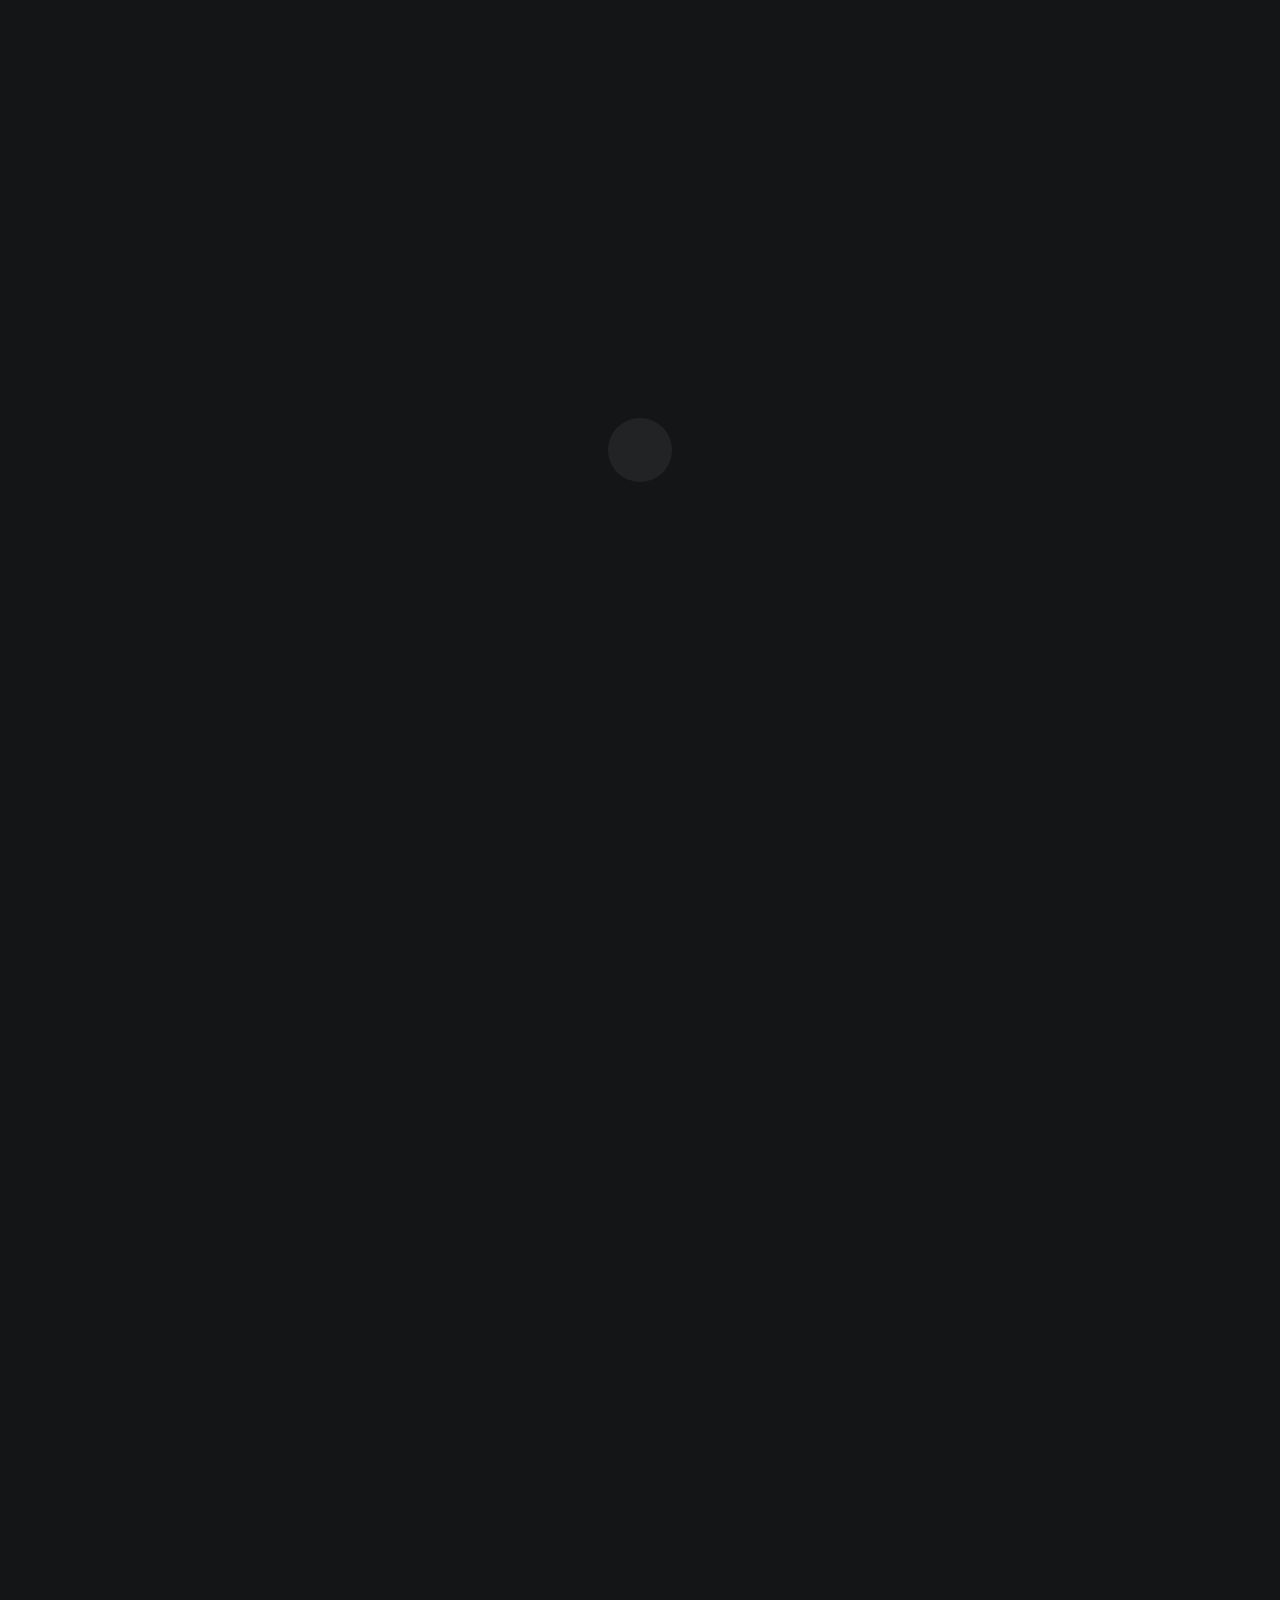
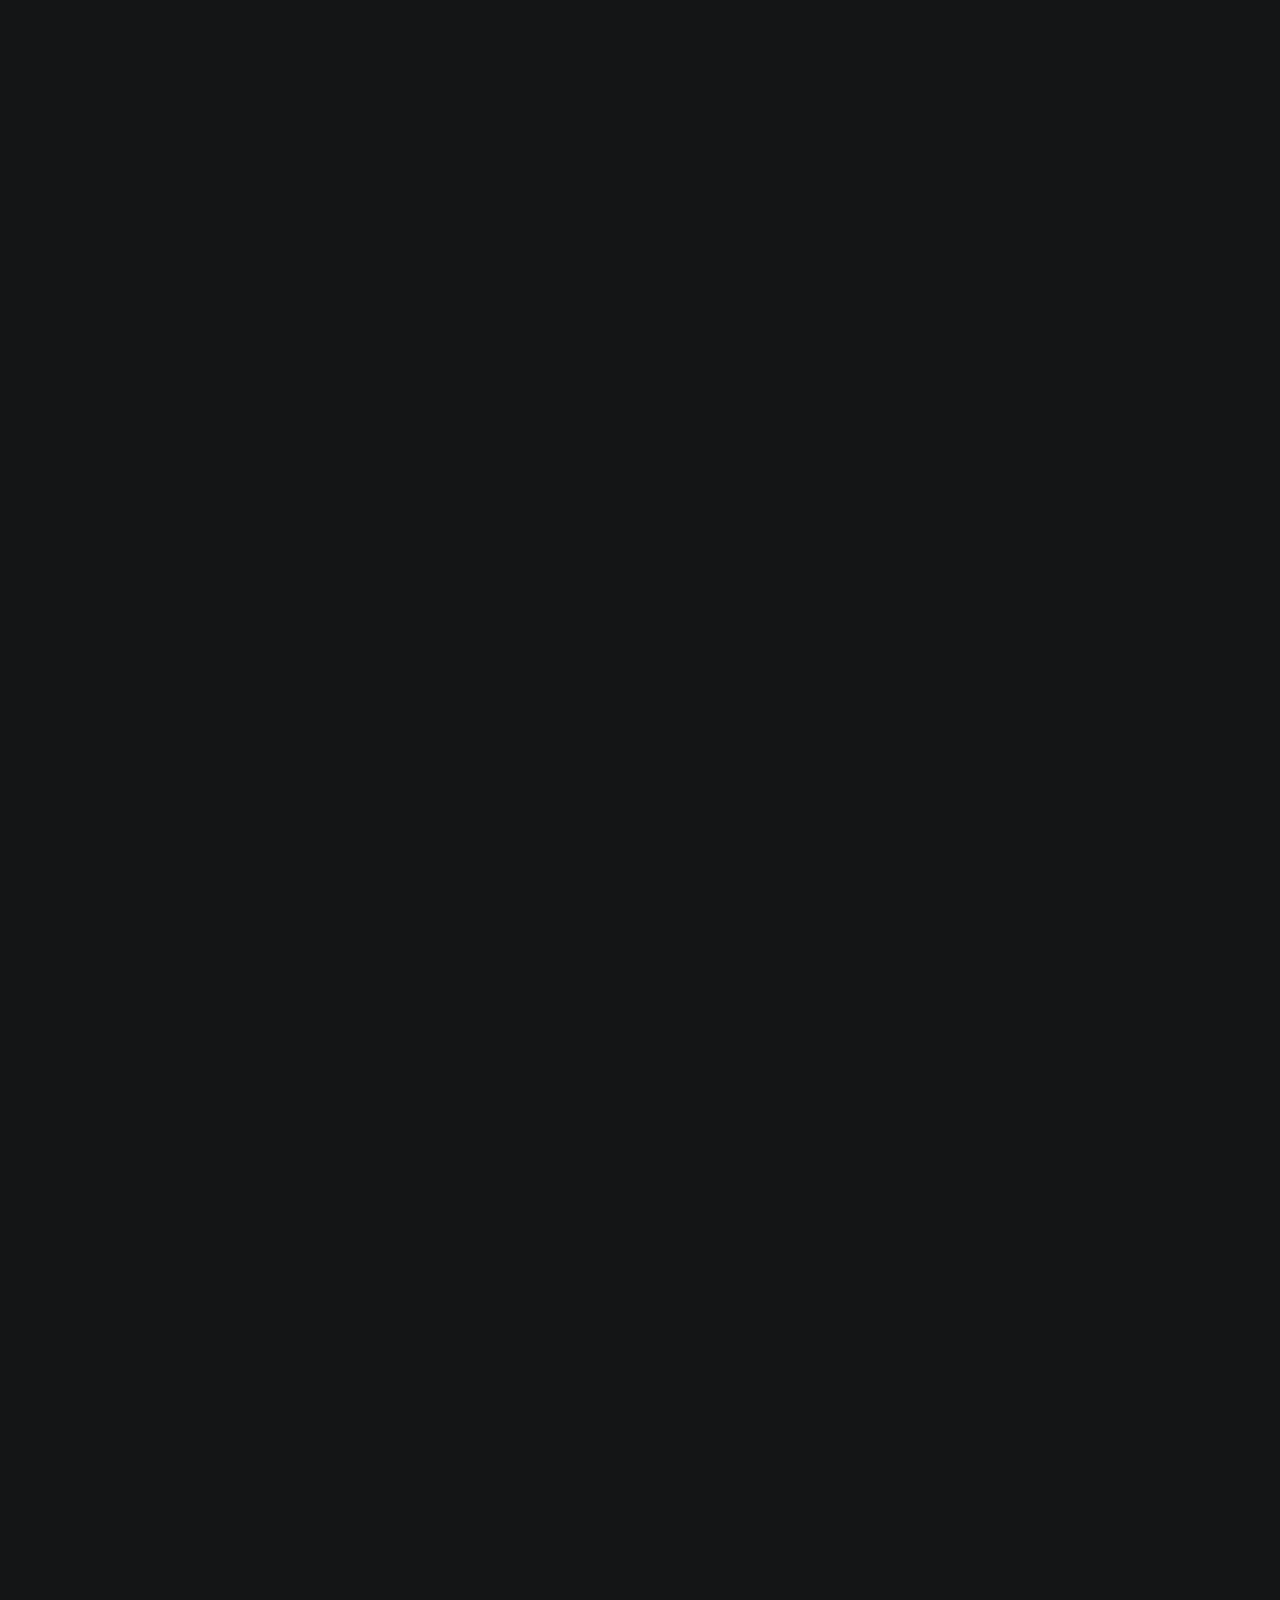
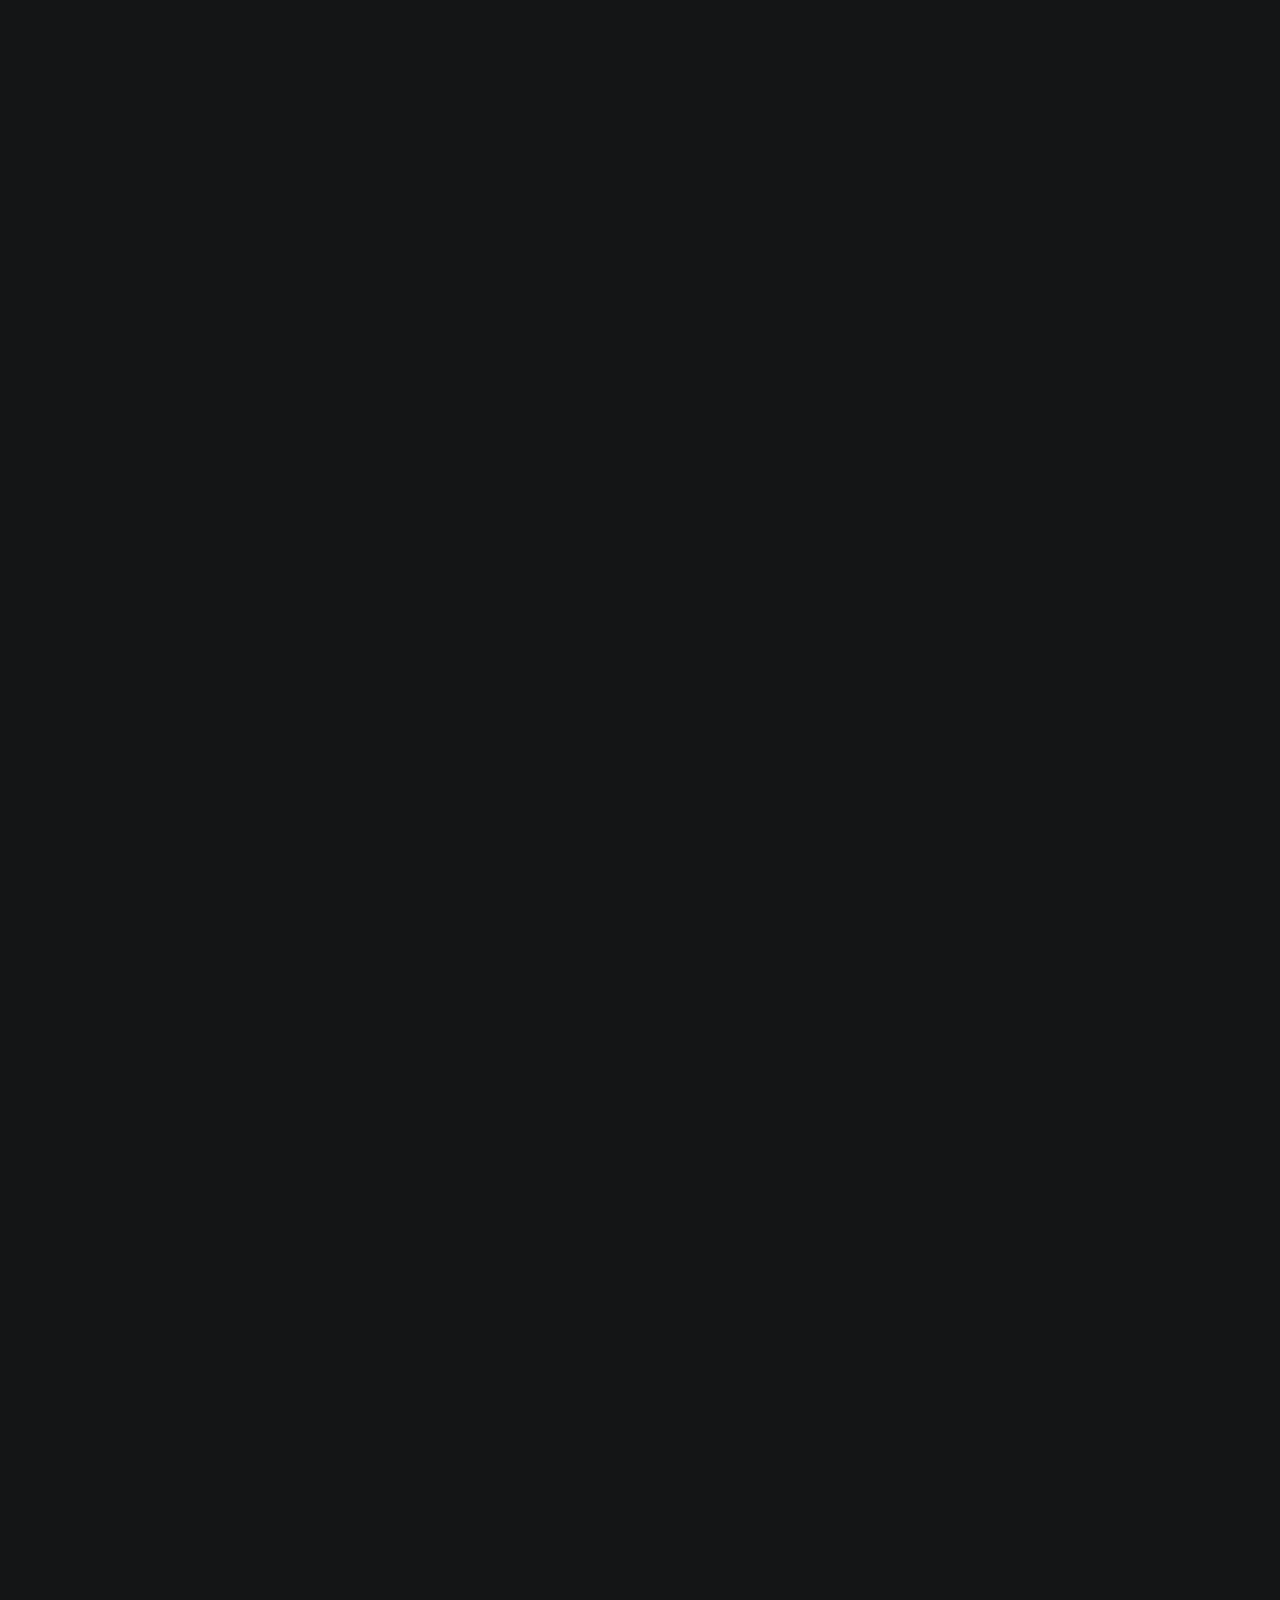
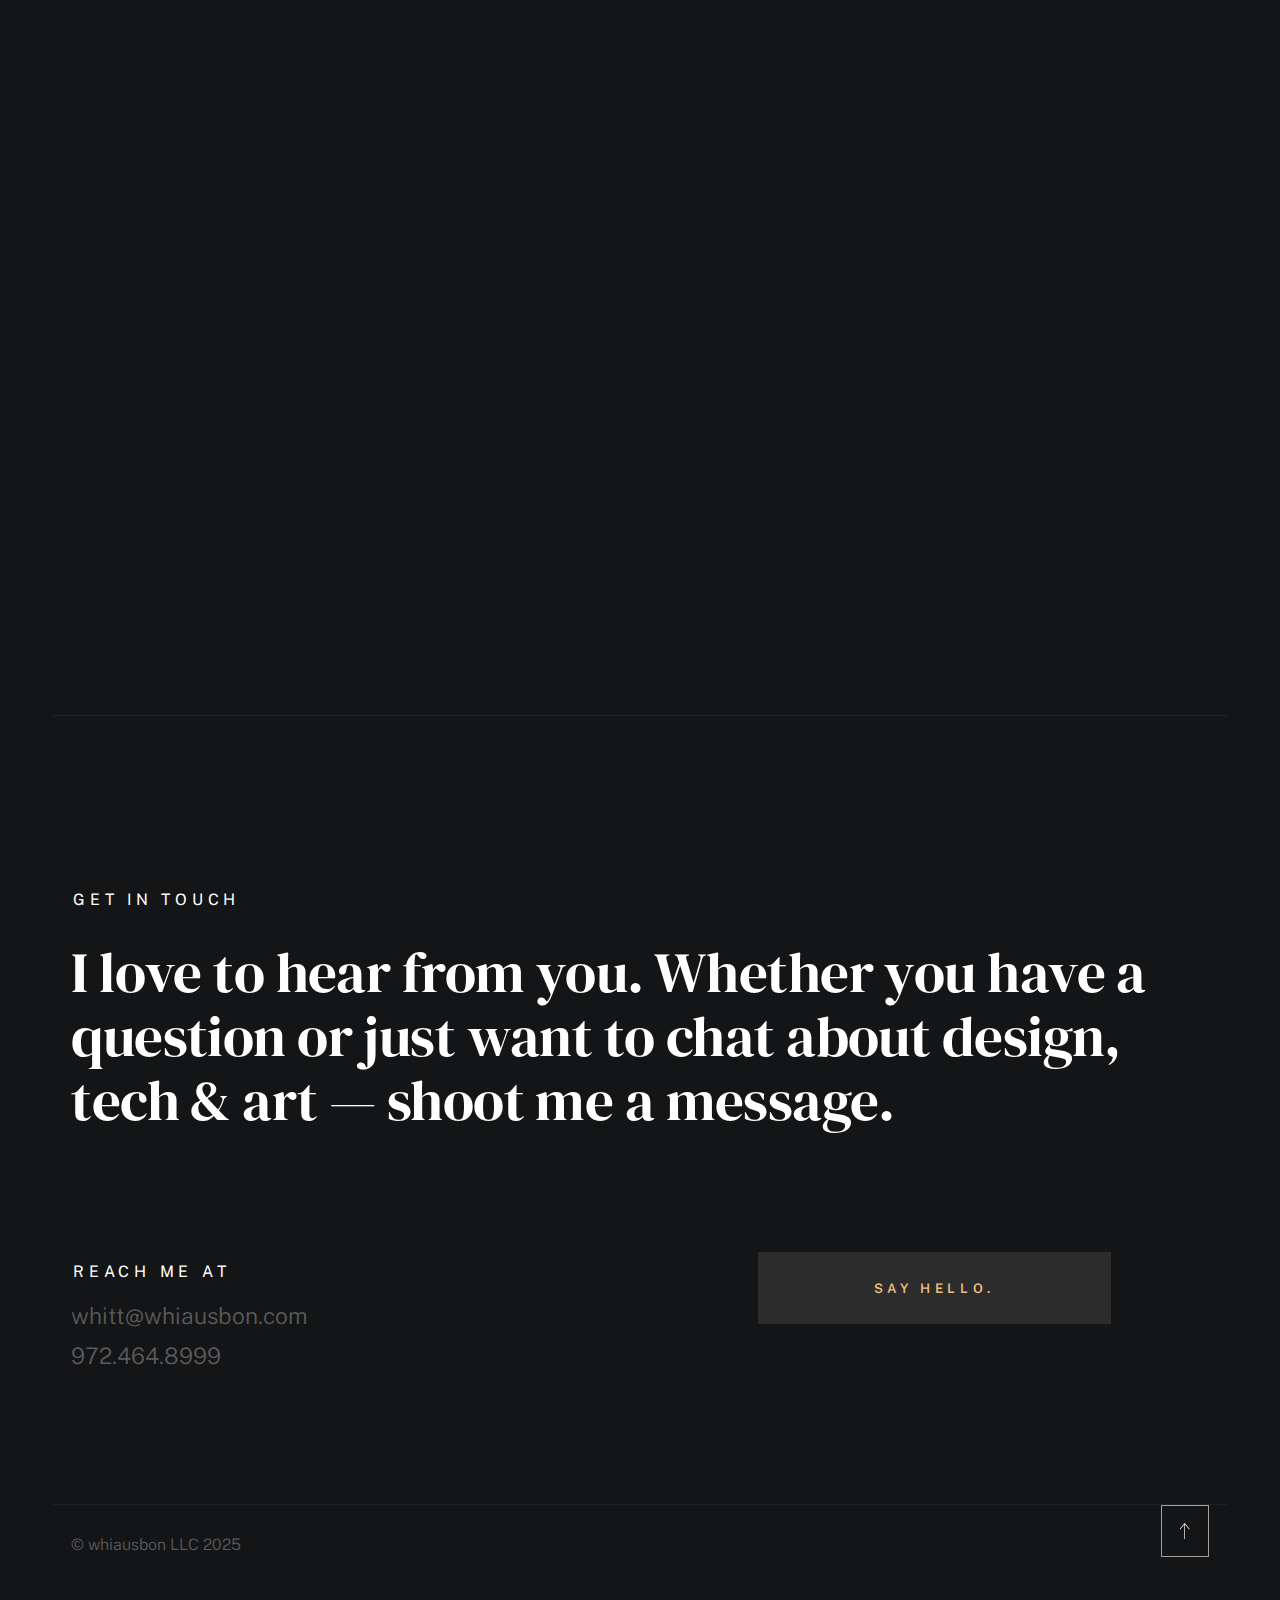
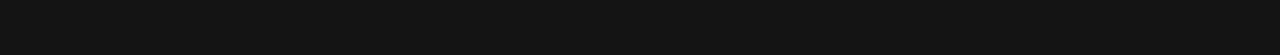
==== commit 54d0b678: "Update index.html" ====
--- a/index.html
+++ b/index.html
@@ -1 +1,592 @@
-<!doctypehtml><html class="no-js ss-preload"lang="en"><meta charset="utf-8"><title>whiausbon</title><meta content="Whitt Bonner Personal Portfolio"name="description"><meta content="Whitt Bonner"name="author"><meta content="width=device-width,initial-scale=1"name="viewport"><link href="css/vendor.css"rel="stylesheet"><link href="css/styles.css"rel="stylesheet"><link href="apple-touch-icon.png"rel="apple-touch-icon"sizes="180x180"><link href="favicon-32x32.png"rel="icon"sizes="32x32"type="image/png"><link href="favicon-16x16.png"rel="icon"sizes="16x16"type="image/png"><link href="site.webmanifest"rel="manifest"><body id="top"><div id="preloader"><div id="loader"></div></div><div class="s-pagewrap"><div class="circles"><span></span> <span></span> <span></span> <span></span> <span></span></div><header class="s-header"><div class="header-mobile"><span class="mobile-home-link"><a href="index.html">whiausbon</a></span> <a href="#0"class="mobile-menu-toggle"><span>Menu</span></a></div><div class="row wide main-nav-wrap"><nav class="column lg-12 main-nav"><ul><li><a href="index.html"class="home-link">whiausbon.</a><li class="current"><a href="#intro"class="smoothscroll">Intro</a><li><a href="#about"class="smoothscroll">About</a><li><a href="#works"class="smoothscroll">Works</a><li><a href="#contact"class="smoothscroll">Say Hello</a></ul></nav></div></header><main class="s-content"><section class="target-section s-intro"id="intro"><div class="row wide intro-content"><div class="column"><div class="text-pretitle with-line">Hello World</div><h1 class="text-huge-title">I'm Whitt,<br>a web developer<br>& digital marketer<br>passionate about<br>seamless experiences.</h1></div><ul class="intro-social"></ul></div><a href="#about"class="smoothscroll intro-scrolldown"><svg viewBox="0 0 24 24"xmlns="http://www.w3.org/2000/svg"height="24"width="24"clip-rule="evenodd"fill-rule="evenodd"><path d="M11 21.883l-6.235-7.527-.765.644 7.521 9 7.479-9-.764-.645-6.236 7.529v-21.884h-1v21.883z"/></svg></a></section><section class="target-section s-about"id="about"><div class="row wide about-info"data-animate-block><div class="column lg-6 md-12 about-info__pic-block"><img alt=""src="images/about-photo.jpg"srcset="images/about-photo.jpg, images/about-photo@2x.jpg 2x"class="about-info__pic"data-animate-el></div><div class="column lg-6 md-12"><div class="about-info__text"><h2 class="text-pretitle with-line"data-animate-el>About</h2><p class="attention-getter"data-animate-el>I specialize in building websites and digital marketing campaigns that drive results. With over 7 years over hands-on experience, I’ve mastered the art of blending design with functionality. From responsive web designs to email campaigns that outperform industry benchmarks, I bring creativity and strategy to every project. When I’m not coding or crafting campaigns, you can find me playing video games, spending time with my cats, or eating. Let’s connect and make something great together!</p><a href="#experience"class="btn btn--medium u-fullwidth"data-animate-el>View CV</a></div></div></div><div class="row about-expertise"data-animate-block><div class="column lg-12"><h2 class="text-pretitle"data-animate-el>Expertise</h2><ul class="h1 skills-list"data-animate-el><li>Front-End Web Development<li>Responsive and Mobile-First Design<li>Email Marketing Automation<li>Social Media Content Strategy<li>SEO & Analytics<li>Graphic Design for Digital Platforms</ul></div></div><div class="row about-timelines"data-animate-block id="experience"><div class="column lg-6 tab-12"><h2 class="text-pretitle"data-animate-el>Experience</h2><div class="timeline"data-animate-el><div class="timeline__block"><div class="timeline__bullet"></div><div class="timeline__header"><h4 class="timeline__title">American Online Benefits Group<h5 class="timeline__meta">IT Manager</h5><p class="timeline__timeframe">January 2020 - Present</div><div class="timeline__desc"><p>At <strong>AOBG</strong>, I’ve spearheaded technological initiatives that revolutionized efficiency and transformed how the organization operates. My key contributions include:<ul><li><strong>Streamlining Operations:</strong> Led efficiency improvements that reduced operational workloads by 90%, saving significant time and resources.<li><strong>Building the Agent Portal:</strong> Developed a full-stack React web application to centralize agent operations, integrating carrier contracting, commissions, forms, e-signatures, and an internal CRM tool.<li><strong>Driving Digital Strategy:</strong> Directed all email and digital marketing efforts, producing high-performing campaigns.<li><strong>Website Innovation:</strong> Designed and developed responsive, user-centric websites that reflect AOBG’s commitment to innovation and excellence.</ul><p>This role has demonstrated my ability to lead complex projects, deliver measurable results, and align technology with business goals.</div></div><div class="timeline__block"><div class="timeline__bullet"></div><div class="timeline__header"><h4 class="timeline__title">whiausbon</h4><h5 class="timeline__meta">Full Stack Developer</h5><p class="timeline__timeframe">August 2016 - Present</div><div class="timeline__desc"><p>As a freelance web developer, I’ve had the privilege to challenge myself with diverse projects, from small business websites to large-scale web applications. This role has allowed me to:<ul><li>Enhance my expertise in front-end and back-end development.<li>Work with clients across industries, translating their visions into impactful digital experiences.<li>Continuously refine my problem-solving skills by tackling unique challenges in web design, UX, and functionality.</ul><p>Being a freelancer has been an incredible journey of growth, creativity, and learning, where I’ve honed the skills that define me as a web developer today.</div></div></div></div><div class="column lg-6 tab-12"><h2 class="text-pretitle"data-animate-el>Education</h2><div class="timeline"data-animate-el><div class="timeline__block"><div class="timeline__bullet"></div><div class="timeline__header"><h4 class="timeline__title">University of North Texas<h5 class="timeline__meta">B.A. Information Technology</h5><p class="timeline__timeframe">May 2017</div><div class="timeline__desc"><p>During my time at UNT, I developed a solid foundation in IT and web development. Courses in programming, database management, and system design prepared me to tackle real-world challenges in technology and development. My education laid the groundwork for my success in building innovative solutions.</div></div><div class="timeline__block"><div class="timeline__bullet"></div><div class="timeline__header"><h4 class="timeline__title">Tarrant County Community College</h4><h5 class="timeline__meta">A.A. Information Technology</h5><p class="timeline__timeframe">April 2015</div><div class="timeline__desc"><p>Here, I gained a hands-on introduction to web development, software tools, and IT infrastructure. My time at TCC instilled the importance of problem-solving and attention to detail, both of which have been pivotal in my career.</div></div></div></div></div></section><section class="target-section s-works"id="works"><div class="row works-portfolio"><div class="column lg-12"data-animate-block><h2 class="text-pretitle"data-animate-el>Recent Works</h2><p class="h1"data-animate-el>Here are some of my favorite projects I have done lately. Feel free to check them out.<ul class="row block-lg-one-half block-stack-on-1000 folio-list"><li class="column folio-list__item"data-animate-el><a href="#modal-06"class="folio-list__item-link"><div class="folio-list__item-pic"><img alt=""src="images/portfolio/agentportal.png"srcset="images/portfolio/agentportal.png, images/portfolio/agentportal_2x.png 2x"></div><div class="folio-list__item-text"><div class="folio-list__item-cat">Application Development</div><div class="folio-list__item-title">AOBG Agent Portal</div></div></a><a href="#"class="folio-list__proj-link"title="project link"><svg viewBox="0 0 15 15"xmlns="http://www.w3.org/2000/svg"height="15"width="15"fill="none"><path d="M8.14645 3.14645C8.34171 2.95118 8.65829 2.95118 8.85355 3.14645L12.8536 7.14645C13.0488 7.34171 13.0488 7.65829 12.8536 7.85355L8.85355 11.8536C8.65829 12.0488 8.34171 12.0488 8.14645 11.8536C7.95118 11.6583 7.95118 11.3417 8.14645 11.1464L11.2929 8H2.5C2.22386 8 2 7.77614 2 7.5C2 7.22386 2.22386 7 2.5 7H11.2929L8.14645 3.85355C7.95118 3.65829 7.95118 3.34171 8.14645 3.14645Z"clip-rule="evenodd"fill="currentColor"fill-rule="evenodd"></path></svg></a><li class="column folio-list__item"data-animate-el><a href="#modal-01"class="folio-list__item-link"><div class="folio-list__item-pic"><img alt=""src="images/portfolio/carefreesavings.png"srcset="images/portfolio/carefreesavings.png, images/portfolio/carefreesavings.png_2x.png 2x"></div><div class="folio-list__item-text"><div class="folio-list__item-cat">Website</div><div class="folio-list__item-title">Carefree Savings</div></div></a><a href="#"class="folio-list__proj-link"title="project link"><svg viewBox="0 0 15 15"xmlns="http://www.w3.org/2000/svg"height="15"width="15"fill="none"><path d="M8.14645 3.14645C8.34171 2.95118 8.65829 2.95118 8.85355 3.14645L12.8536 7.14645C13.0488 7.34171 13.0488 7.65829 12.8536 7.85355L8.85355 11.8536C8.65829 12.0488 8.34171 12.0488 8.14645 11.8536C7.95118 11.6583 7.95118 11.3417 8.14645 11.1464L11.2929 8H2.5C2.22386 8 2 7.77614 2 7.5C2 7.22386 2.22386 7 2.5 7H11.2929L8.14645 3.85355C7.95118 3.65829 7.95118 3.34171 8.14645 3.14645Z"clip-rule="evenodd"fill="currentColor"fill-rule="evenodd"></path></svg></a><li class="column folio-list__item"data-animate-el><a href="#modal-02"class="folio-list__item-link"><div class="folio-list__item-pic"><img alt=""src="images/portfolio/outofpocket.png"srcset="images/portfolio/outofpocket.png, images/portfolio/outofpocket_2x.png 2x"></div><div class="folio-list__item-text"><div class="folio-list__item-cat">Website</div><div class="folio-list__item-title">Out of Pocket Protector</div></div></a><a href="#"class="folio-list__proj-link"title="project link"><svg viewBox="0 0 15 15"xmlns="http://www.w3.org/2000/svg"height="15"width="15"fill="none"><path d="M8.14645 3.14645C8.34171 2.95118 8.65829 2.95118 8.85355 3.14645L12.8536 7.14645C13.0488 7.34171 13.0488 7.65829 12.8536 7.85355L8.85355 11.8536C8.65829 12.0488 8.34171 12.0488 8.14645 11.8536C7.95118 11.6583 7.95118 11.3417 8.14645 11.1464L11.2929 8H2.5C2.22386 8 2 7.77614 2 7.5C2 7.22386 2.22386 7 2.5 7H11.2929L8.14645 3.85355C7.95118 3.65829 7.95118 3.34171 8.14645 3.14645Z"clip-rule="evenodd"fill="currentColor"fill-rule="evenodd"></path></svg></a><li class="column folio-list__item"data-animate-el><a href="#modal-03"class="folio-list__item-link"><div class="folio-list__item-pic"><img alt=""src="images/portfolio/rucksack.jpg"srcset="images/portfolio/experianemail.png, images/portfolio/experianemail_2x.png 2x"></div><div class="folio-list__item-text"><div class="folio-list__item-cat">Email Marketing</div><div class="folio-list__item-title">My Financial Expert Email Campaign</div></div></a><a href="#"class="folio-list__proj-link"title="project link"><svg viewBox="0 0 15 15"xmlns="http://www.w3.org/2000/svg"height="15"width="15"fill="none"><path d="M8.14645 3.14645C8.34171 2.95118 8.65829 2.95118 8.85355 3.14645L12.8536 7.14645C13.0488 7.34171 13.0488 7.65829 12.8536 7.85355L8.85355 11.8536C8.65829 12.0488 8.34171 12.0488 8.14645 11.8536C7.95118 11.6583 7.95118 11.3417 8.14645 11.1464L11.2929 8H2.5C2.22386 8 2 7.77614 2 7.5C2 7.22386 2.22386 7 2.5 7H11.2929L8.14645 3.85355C7.95118 3.65829 7.95118 3.34171 8.14645 3.14645Z"clip-rule="evenodd"fill="currentColor"fill-rule="evenodd"></path></svg></a><li class="column folio-list__item"data-animate-el><a href="#modal-04"class="folio-list__item-link"><div class="folio-list__item-pic"><img alt=""src="images/portfolio/pinpaws.png"srcset="images/portfolio/pinpaws.png, images/portfolio/pinpaws_2x.png 2x"></div><div class="folio-list__item-text"><div class="folio-list__item-cat">Website</div><div class="folio-list__item-title">Pin Paws</div></div></a><a href="#"class="folio-list__proj-link"title="project link"><svg viewBox="0 0 15 15"xmlns="http://www.w3.org/2000/svg"height="15"width="15"fill="none"><path d="M8.14645 3.14645C8.34171 2.95118 8.65829 2.95118 8.85355 3.14645L12.8536 7.14645C13.0488 7.34171 13.0488 7.65829 12.8536 7.85355L8.85355 11.8536C8.65829 12.0488 8.34171 12.0488 8.14645 11.8536C7.95118 11.6583 7.95118 11.3417 8.14645 11.1464L11.2929 8H2.5C2.22386 8 2 7.77614 2 7.5C2 7.22386 2.22386 7 2.5 7H11.2929L8.14645 3.85355C7.95118 3.65829 7.95118 3.34171 8.14645 3.14645Z"clip-rule="evenodd"fill="currentColor"fill-rule="evenodd"></path></svg></a><li class="column folio-list__item"data-animate-el><a href="#modal-05"class="folio-list__item-link"><div class="folio-list__item-pic"><img alt=""src="images/portfolio/acanewsletter.png"srcset="images/portfolio/acanewsletter.png, images/portfolio/acanewsletter_2x.png 2x"></div><div class="folio-list__item-text"><div class="folio-list__item-cat">Email Marketing</div><div class="folio-list__item-title">ACA Insight Email Campaign</div></div></a><a href="#"class="folio-list__proj-link"title="project link"><svg viewBox="0 0 15 15"xmlns="http://www.w3.org/2000/svg"height="15"width="15"fill="none"><path d="M8.14645 3.14645C8.34171 2.95118 8.65829 2.95118 8.85355 3.14645L12.8536 7.14645C13.0488 7.34171 13.0488 7.65829 12.8536 7.85355L8.85355 11.8536C8.65829 12.0488 8.34171 12.0488 8.14645 11.8536C7.95118 11.6583 7.95118 11.3417 8.14645 11.1464L11.2929 8H2.5C2.22386 8 2 7.77614 2 7.5C2 7.22386 2.22386 7 2.5 7H11.2929L8.14645 3.85355C7.95118 3.65829 7.95118 3.34171 8.14645 3.14645Z"clip-rule="evenodd"fill="currentColor"fill-rule="evenodd"></path></svg></a></ul></div><div id="modal-01"hidden><div class="modal-popup"><img alt=""src="images/portfolio/gallery/carefreesavings.png"><div class="modal-popup__desc"><h5>Carefree Savings</h5><p>As the lead web developer and digital strategist for <strong>Carefree Savings</strong>, I delivered a responsive, customer-focused website that connects users with tailored savings plans for dental, medical, pet, and auto care. I emphasized usability and branding to build trust and increase customer engagement.<p>Built using <a href="https://www.sitecore.com/"target="_blank">Sitecore CMS</a>, HTML, CSS<ul class="modal-popup__cat"><li>Website Design<li>Branding</ul></div><a href="https://carefreesavings.com"class="modal-popup__details"target="_blank">Project link</a></div></div><div id="modal-02"hidden><div class="modal-popup"><img alt=""src="images/portfolio/gallery/outofpocket.png"><div class="modal-popup__desc"><h5>Out of Pocket Protector</h5><p>For <strong>Out of Pocket Protector</strong>, I developed a modern, conversion-driven website that highlights key offerings like Hospital Bill Eraser, telehealth services, and prescription discounts. My approach ensured a balance between user-friendly design and marketing impact.<p>Built using Wordpress, Custom HTML, CSS, and JavaScript<ul class="modal-popup__cat"><li>Website</ul></div><a href="https://outofpocketprotector.com"class="modal-popup__details"target="_blank">Project link</a></div></div><div id="modal-03"hidden><div class="modal-popup"><img alt=""src="images/portfolio/gallery/experianemail.png"><div class="modal-popup__desc"><h5>My Financial Expert by Experian</h5><p>I led the design and execution of an email campaign promoting "My Financial Expert," a financial management tool by Experian. Using the Beefree platform, I created a sleek, responsive email to capture attention and drive user sign-ups.<p>Built using HTML, CSS<ul class="modal-popup__cat"><li>Product Design</ul></div><a href="https://aobgrp.preview-beefreecontent.com/YNYw"class="modal-popup__details"target="_blank">Project link</a></div></div><div id="modal-04"hidden><div class="modal-popup"><img alt=""src="images/portfolio/gallery/pinpaws.png"><div class="modal-popup__desc"><h5>Pin Paws</h5><p>I collaborated with <strong>Pin Paws</strong> to enhance their digital presence with a user-friendly website dedicated to connecting pet owners with tools for pet care and safety. This platform supports pet registration, tag purchasing, and health monitoring.<p>Built using Wordpress, Custom HTML, CSS, and Javascript<ul class="modal-popup__cat"><li>Website</ul></div><a href="https://pinpaws.com"class="modal-popup__details"target="_blank">Project link</a></div></div><div id="modal-05"hidden><div class="modal-popup"><img alt=""src="images/portfolio/gallery/acanewsletter.png"><div class="modal-popup__desc"><h5>ACA Insight Newsletter</h5><p>I executed an email marketing campaign for <strong>AOBG</strong> to inform agents about key updates for the ACA in 2025. The email highlighted major changes from top carriers and encouraged engagement with the new information.<p>Proin gravida nibh vel velit auctor aliquet. Aenean sollicitudin, lorem quis bibendum auctor, nisi elit consequat ipsum, nec sagittis sem nibh id elit.<ul class="modal-popup__cat"><li>Email Marketing, Website</ul></div><a href="https://insight.aobgrp.com"class="modal-popup__details"target="_blank">Project link</a></div></div><div id="modal-06"hidden><div class="modal-popup"><img alt=""src="images/portfolio/gallery/agentportal.png"><div class="modal-popup__desc"><h5>AOBG Agent Portal</h5><p>As the lead developer for <strong>AOBGAgents.com</strong>, I spearheaded the creation of a full-scale React web application designed to streamline the operations of agents working with American Online Benefits Group. This robust platform serves as a centralized hub for managing agent carrier contracting, commissions, forms, e-signatures, and more, while integrating an internal agent CRM tool for enhanced productivity.<p>This project highlights my ability to build feature-rich web applications that solve complex business challenges while providing an intuitive and seamless experience for users.<p>Built using Strapi, ReactJS, Tailwind CSS, Custom HTML, CSS, and Javascript<ul class="modal-popup__cat"><li>Application<li>Website</ul></div><a href="https://aobgagents.com"class="modal-popup__details">Project link</a></div></div></div></section><section class="target-section s-contact"id="contact"><div class="row contact-top"><div class="column lg-12"><h2 class="text-pretitle">Get In Touch</h2><p class="h1">I love to hear from you. Whether you have a question or just want to chat about design, tech & art — shoot me a message.</div></div><div class="row contact-bottom"><div class="column contact-block md-5 stack-on-550 tab-6 lg-3"><h3 class="text-pretitle">Reach me at</h3><p class="contact-links"><a href="mailto:whitt@whiausbon.com"class="mailtoui">whitt@whiausbon.com</a><br><a href="sms:9724648999">972.464.8999</a></div><div class="column contact-block lg-4 md-5 stack-on-550 tab-6"></div><div class="column contact-block lg-4 md-12"><a href="mailto:whitt@whiausbon.com"class="btn btn--medium u-fullwidth contact-btn mailtoui">Say Hello.</a></div></div></section></main><footer class="s-footer"><div class="row"><div class="column ss-copyright"><span>© whiausbon LLC 2025</span></div><div class="ss-go-top"><a href="#top"class="smoothscroll"title="Back to Top"><svg viewBox="0 0 24 24"xmlns="http://www.w3.org/2000/svg"clip-rule="evenodd"fill-rule="evenodd"><path d="M11 2.206l-6.235 7.528-.765-.645 7.521-9 7.479 9-.764.646-6.236-7.53v21.884h-1v-21.883z"/></svg></a></div></div></footer></div><script src="js/plugins.js"></script><script src="js/main.js"></script>
+<!DOCTYPE html>
+<html class="no-js ss-preload" lang="en">
+<head>
+
+   
+    <meta charset="utf-8">
+    <title>whiausbon</title>
+    <meta name="description" content="Whitt Bonner Personal Portfolio">
+    <meta name="author" content="Whitt Bonner">
+
+
+    <meta name="viewport" content="width=device-width, initial-scale=1">
+
+
+    <link rel="stylesheet" href="css/vendor.css">
+    <link rel="stylesheet" href="css/styles.css">
+
+    <link rel="apple-touch-icon" sizes="180x180" href="apple-touch-icon.png">
+    <link rel="icon" type="image/png" sizes="32x32" href="favicon-32x32.png">
+    <link rel="icon" type="image/png" sizes="16x16" href="favicon-16x16.png">
+    <link rel="manifest" href="site.webmanifest">
+
+</head>
+
+<body id="top">
+
+
+ 
+    <div id="preloader">
+        <div id="loader">
+        </div>
+    </div>
+
+
+  
+    <div class="s-pagewrap">
+
+        <div class="circles">
+            <span></span>
+            <span></span>
+            <span></span>
+            <span></span>
+            <span></span>
+        </div>
+
+
+       
+        <header class="s-header">
+
+            <div class="header-mobile">
+                <span class="mobile-home-link"><a href="index.html">whiausbon</a></span>
+                <a class="mobile-menu-toggle" href="#0"><span>Menu</span></a>
+            </div>
+
+            <div class="row wide main-nav-wrap">
+                <nav class="column lg-12 main-nav">
+                    <ul>
+                        <li><a href="index.html" class="home-link">whiausbon.</a></li>
+                        <li class="current"><a href="#intro" class="smoothscroll">Intro</a></li>
+                        <li><a href="#about" class="smoothscroll">About</a></li>
+                        <li><a href="#works" class="smoothscroll">Works</a></li>
+                        <li><a href="#contact" class="smoothscroll">Say Hello</a></li>
+                    </ul>
+                </nav>
+            </div>
+
+        </header> 
+
+
+       
+        <main class="s-content">
+
+
+           
+            <section id="intro" class="s-intro target-section">
+
+                <div class="row intro-content wide">
+
+                    <div class="column">
+                        <div class="text-pretitle with-line">
+                            Hello World
+                        </div>
+
+                        <h1 class="text-huge-title">
+                            I'm Whitt,<br>
+                            a web developer<br>
+                            & digital marketer<br> 
+                            passionate about<br>
+                            seamless experiences.
+                        </h1>
+                    </div>
+
+                    <ul class="intro-social">
+                    </ul>
+
+                </div> 
+
+                <a href="#about" class="intro-scrolldown smoothscroll">
+                    <svg width="24" height="24" viewBox="0 0 24 24" xmlns="http://www.w3.org/2000/svg" fill-rule="evenodd" clip-rule="evenodd"><path d="M11 21.883l-6.235-7.527-.765.644 7.521 9 7.479-9-.764-.645-6.236 7.529v-21.884h-1v21.883z"/></svg>
+                </a>
+
+            </section> 
+
+
+           
+            <section id="about" class="s-about target-section">
+
+
+                <div class="row about-info wide" data-animate-block>
+
+                    <div class="column lg-6 md-12 about-info__pic-block">
+                        <img src="images/about-photo.jpg" 
+                             srcset="images/about-photo.jpg 1x, images/about-photo@2x.jpg 2x" alt="" class="about-info__pic" data-animate-el>
+                    </div>
+
+                    <div class="column lg-6 md-12">
+                        <div class="about-info__text" >
+
+                            <h2 class="text-pretitle with-line" data-animate-el>
+                                About
+                            </h2>
+                            <p class="attention-getter" data-animate-el>
+                                I specialize in building websites and digital marketing campaigns that drive results. With over 7 years over hands-on experience, I’ve mastered the art of blending design with functionality. From responsive web designs to email campaigns that outperform industry benchmarks, I bring creativity and strategy to every project.
+
+When I’m not coding or crafting campaigns, you can find me playing video games, spending time with my cats, or eating. Let’s connect and make something great together!
+                            </p>
+                            <a href="#experience" class="btn btn--medium u-fullwidth" data-animate-el>View CV</a>
+
+                        </div>
+                    </div>
+                </div>
+
+
+                <div class="row about-expertise" data-animate-block>
+                    <div class="column lg-12">
+
+                        <h2 class="text-pretitle" data-animate-el>Expertise</h2>
+
+                        <ul class="skills-list h1" data-animate-el>
+                            <li>Front-End Web Development</li>
+                            <li>Responsive and Mobile-First Design</li>
+                            <li>Email Marketing Automation</li>
+                            <li>Social Media Content Strategy</li>
+                            <li>SEO & Analytics</li>
+                            <li>Graphic Design for Digital Platforms</li>
+                        </ul>
+
+                    </div>
+                </div> 
+
+
+                <div id="experience" class="row about-timelines" data-animate-block>
+
+                    <div class="column lg-6 tab-12">
+
+                        <h2 class="text-pretitle" data-animate-el>
+                            Experience
+                        </h2>
+
+                        <div class="timeline" data-animate-el>
+
+                            <div class="timeline__block">
+                                <div class="timeline__bullet"></div>
+                                <div class="timeline__header">
+                                    <h4 class="timeline__title">American Online Benefits Group</h3> 
+                                    <h5 class="timeline__meta">IT Manager</h5>
+                                    <p class="timeline__timeframe">January 2020 - Present</p>
+                                </div>
+                                <div class="timeline__desc">
+                                    <p>
+                                        At <strong>AOBG</strong>, I’ve spearheaded technological initiatives that revolutionized efficiency and transformed how the organization operates. My key contributions include:
+                                    </p>
+                                    <ul>
+                                        <li><strong>Streamlining Operations:</strong> Led efficiency improvements that reduced operational workloads by 90%, saving significant time and resources.</li>
+                                        <li><strong>Building the Agent Portal:</strong> Developed a full-stack React web application to centralize agent operations, integrating carrier contracting, commissions, forms, e-signatures, and an internal CRM tool.</li>
+                                        <li><strong>Driving Digital Strategy:</strong> Directed all email and digital marketing efforts, producing high-performing campaigns.</li>
+                                        <li><strong>Website Innovation:</strong> Designed and developed responsive, user-centric websites that reflect AOBG’s commitment to innovation and excellence.</li>
+                                    </ul>
+                                    <p>
+                                        This role has demonstrated my ability to lead complex projects, deliver measurable results, and align technology with business goals.
+                                    </p>                                </div>
+                            </div>
+    
+                            <div class="timeline__block">
+                                <div class="timeline__bullet"></div>
+                                <div class="timeline__header">
+                                    <h4 class="timeline__title">whiausbon</h4>
+                                    <h5 class="timeline__meta">Full Stack Developer</h5>
+                                    <p class="timeline__timeframe">August 2016 - Present</p>
+                                </div>
+                                <div class="timeline__desc">
+                                    <p>
+                                        As a freelance web developer, I’ve had the privilege to challenge myself with diverse projects, from small business websites to large-scale web applications. This role has allowed me to:
+                                    </p>
+                                    <ul>
+                                        <li>Enhance my expertise in front-end and back-end development.</li>
+                                        <li>Work with clients across industries, translating their visions into impactful digital experiences.</li>
+                                        <li>Continuously refine my problem-solving skills by tackling unique challenges in web design, UX, and functionality.</li>
+                                    </ul>
+                                    <p>
+                                        Being a freelancer has been an incredible journey of growth, creativity, and learning, where I’ve honed the skills that define me as a web developer today.
+                                    </p>                                </div>
+                            </div>
+    
+                        </div> 
+
+                    </div> 
+
+                    <div class="column lg-6 tab-12">
+
+                        <h2 class="text-pretitle" data-animate-el>
+                            Education
+                        </h2>
+
+                        <div class="timeline" data-animate-el>
+
+                            <div class="timeline__block">
+                                <div class="timeline__bullet"></div>
+                                <div class="timeline__header">
+                                    <h4 class="timeline__title">University of North Texas</h3>
+                                    <h5 class="timeline__meta">B.A. Information Technology</h5>
+                                    <p class="timeline__timeframe">May 2017</p>
+                                </div>
+                                <div class="timeline__desc">
+                                    <p>
+                                        During my time at UNT, I developed a solid foundation in IT and web development. Courses in programming, database management, and system design prepared me to tackle real-world challenges in technology and development. My education laid the groundwork for my success in building innovative solutions.
+                                    </p>                                </div>
+                            </div>
+    
+                            <div class="timeline__block">
+                                <div class="timeline__bullet"></div>
+                                <div class="timeline__header">
+                                    <h4 class="timeline__title">Tarrant County Community College</h4>
+                                    <h5 class="timeline__meta">A.A. Information Technology</h5>
+                                    <p class="timeline__timeframe">April 2015</p>
+                                </div>
+                                <div class="timeline__desc">
+                                    <p>
+                                        Here, I gained a hands-on introduction to web development, software tools, and IT infrastructure. My time at TCC instilled the importance of problem-solving and attention to detail, both of which have been pivotal in my career.
+                                    </p>                                </div>
+                            </div>
+    
+                        </div> 
+                        
+                    </div> 
+
+
+                </div>
+
+            </section> 
+
+
+         
+            <section id="works" class="s-works target-section">
+
+
+                <div class="row works-portfolio">
+
+                    <div class="column lg-12" data-animate-block>
+
+                        <h2 class="text-pretitle" data-animate-el>
+                            Recent Works
+                        </h2>
+                        <p class="h1" data-animate-el>
+                            Here are some of my favorite projects I have done lately. Feel free to check them out.
+                        </p>
+    
+                        <ul class="folio-list row block-lg-one-half block-stack-on-1000">
+
+                            <li class="folio-list__item column" data-animate-el>
+                                <a class="folio-list__item-link" href="#modal-06">
+                                    <div class="folio-list__item-pic">
+                                        <img src="images/portfolio/agentportal.png" 
+                                             srcset="images/portfolio/agentportal.png 1x, images/portfolio/agentportal_2x.png 2x" alt="">
+                                    </div>
+                                    
+                                    <div class="folio-list__item-text">
+                                        <div class="folio-list__item-cat">
+                                            Application Development
+                                        </div>
+                                        <div class="folio-list__item-title">
+                                            AOBG Agent Portal
+                                        </div>
+                                    </div>
+                                </a>
+                                <a class="folio-list__proj-link" href="#" title="project link">
+                                    <svg width="15" height="15" viewBox="0 0 15 15" fill="none" xmlns="http://www.w3.org/2000/svg"><path d="M8.14645 3.14645C8.34171 2.95118 8.65829 2.95118 8.85355 3.14645L12.8536 7.14645C13.0488 7.34171 13.0488 7.65829 12.8536 7.85355L8.85355 11.8536C8.65829 12.0488 8.34171 12.0488 8.14645 11.8536C7.95118 11.6583 7.95118 11.3417 8.14645 11.1464L11.2929 8H2.5C2.22386 8 2 7.77614 2 7.5C2 7.22386 2.22386 7 2.5 7H11.2929L8.14645 3.85355C7.95118 3.65829 7.95118 3.34171 8.14645 3.14645Z" fill="currentColor" fill-rule="evenodd" clip-rule="evenodd"></path></svg>
+                                </a>
+                            </li> 
+
+                            <li class="folio-list__item column" data-animate-el>
+                                <a class="folio-list__item-link" href="#modal-01">
+                                    <div class="folio-list__item-pic">
+                                        <img src="images/portfolio/carefreesavings.png"
+                                             srcset="images/portfolio/carefreesavings.png 1x, images/portfolio/carefreesavings.png_2x.png 2x"  alt="">
+                                    </div>
+                                    
+                                    <div class="folio-list__item-text">
+                                        <div class="folio-list__item-cat">
+                                            Website
+                                        </div>
+                                        <div class="folio-list__item-title">
+                                            Carefree Savings
+                                        </div>
+                                    </div>
+                                </a>
+                                <a class="folio-list__proj-link" href="#" title="project link">
+                                    <svg width="15" height="15" viewBox="0 0 15 15" fill="none" xmlns="http://www.w3.org/2000/svg"><path d="M8.14645 3.14645C8.34171 2.95118 8.65829 2.95118 8.85355 3.14645L12.8536 7.14645C13.0488 7.34171 13.0488 7.65829 12.8536 7.85355L8.85355 11.8536C8.65829 12.0488 8.34171 12.0488 8.14645 11.8536C7.95118 11.6583 7.95118 11.3417 8.14645 11.1464L11.2929 8H2.5C2.22386 8 2 7.77614 2 7.5C2 7.22386 2.22386 7 2.5 7H11.2929L8.14645 3.85355C7.95118 3.65829 7.95118 3.34171 8.14645 3.14645Z" fill="currentColor" fill-rule="evenodd" clip-rule="evenodd"></path></svg>
+                                </a>
+                            </li> 
+
+                            <li class="folio-list__item column" data-animate-el>
+                                <a class="folio-list__item-link" href="#modal-02">
+                                    <div class="folio-list__item-pic">
+                                        <img src="images/portfolio/outofpocket.png" 
+                                             srcset="images/portfolio/outofpocket.png 1x, images/portfolio/outofpocket_2x.png 2x" alt="">
+                                    </div>
+                                    
+                                    <div class="folio-list__item-text">
+                                        <div class="folio-list__item-cat">
+                                            Website
+                                        </div>
+                                        <div class="folio-list__item-title">
+                                            Out of Pocket Protector
+                                        </div>
+                                    </div>
+                                </a>
+                                <a class="folio-list__proj-link" href="#" title="project link">
+                                    <svg width="15" height="15" viewBox="0 0 15 15" fill="none" xmlns="http://www.w3.org/2000/svg"><path d="M8.14645 3.14645C8.34171 2.95118 8.65829 2.95118 8.85355 3.14645L12.8536 7.14645C13.0488 7.34171 13.0488 7.65829 12.8536 7.85355L8.85355 11.8536C8.65829 12.0488 8.34171 12.0488 8.14645 11.8536C7.95118 11.6583 7.95118 11.3417 8.14645 11.1464L11.2929 8H2.5C2.22386 8 2 7.77614 2 7.5C2 7.22386 2.22386 7 2.5 7H11.2929L8.14645 3.85355C7.95118 3.65829 7.95118 3.34171 8.14645 3.14645Z" fill="currentColor" fill-rule="evenodd" clip-rule="evenodd"></path></svg>
+                                </a>
+                            </li> 
+
+                            <li class="folio-list__item column" data-animate-el>
+                                <a class="folio-list__item-link" href="#modal-03">
+                                    <div class="folio-list__item-pic">
+                                        <img src="images/portfolio/rucksack.jpg" 
+                                             srcset="images/portfolio/experianemail.png 1x, images/portfolio/experianemail_2x.png 2x" alt="">
+                                    </div>
+                                    
+                                    <div class="folio-list__item-text">
+                                        <div class="folio-list__item-cat">
+                                            Email Marketing
+                                        </div>
+                                        <div class="folio-list__item-title">
+                                            My Financial Expert Email Campaign
+                                        </div>
+                                    </div>
+                                </a>
+                                <a class="folio-list__proj-link" href="#" title="project link">
+                                    <svg width="15" height="15" viewBox="0 0 15 15" fill="none" xmlns="http://www.w3.org/2000/svg"><path d="M8.14645 3.14645C8.34171 2.95118 8.65829 2.95118 8.85355 3.14645L12.8536 7.14645C13.0488 7.34171 13.0488 7.65829 12.8536 7.85355L8.85355 11.8536C8.65829 12.0488 8.34171 12.0488 8.14645 11.8536C7.95118 11.6583 7.95118 11.3417 8.14645 11.1464L11.2929 8H2.5C2.22386 8 2 7.77614 2 7.5C2 7.22386 2.22386 7 2.5 7H11.2929L8.14645 3.85355C7.95118 3.65829 7.95118 3.34171 8.14645 3.14645Z" fill="currentColor" fill-rule="evenodd" clip-rule="evenodd"></path></svg>
+                                </a>
+                            </li> 
+
+                            <li class="folio-list__item column" data-animate-el>
+                                <a class="folio-list__item-link" href="#modal-04">
+                                    <div class="folio-list__item-pic">
+                                        <img src="images/portfolio/pinpaws.png"
+                                             srcset="images/portfolio/pinpaws.png 1x, images/portfolio/pinpaws_2x.png 2x" alt="">
+                                    </div>
+                                    
+                                    <div class="folio-list__item-text">
+                                        <div class="folio-list__item-cat">
+                                            Website
+                                        </div>
+                                        <div class="folio-list__item-title">
+                                            Pin Paws
+                                        </div>
+                                    </div>
+                                </a>
+                                <a class="folio-list__proj-link" href="#" title="project link">
+                                    <svg width="15" height="15" viewBox="0 0 15 15" fill="none" xmlns="http://www.w3.org/2000/svg"><path d="M8.14645 3.14645C8.34171 2.95118 8.65829 2.95118 8.85355 3.14645L12.8536 7.14645C13.0488 7.34171 13.0488 7.65829 12.8536 7.85355L8.85355 11.8536C8.65829 12.0488 8.34171 12.0488 8.14645 11.8536C7.95118 11.6583 7.95118 11.3417 8.14645 11.1464L11.2929 8H2.5C2.22386 8 2 7.77614 2 7.5C2 7.22386 2.22386 7 2.5 7H11.2929L8.14645 3.85355C7.95118 3.65829 7.95118 3.34171 8.14645 3.14645Z" fill="currentColor" fill-rule="evenodd" clip-rule="evenodd"></path></svg>
+                                </a>
+                            </li>
+
+                            <li class="folio-list__item column" data-animate-el>
+                                <a class="folio-list__item-link" href="#modal-05">
+                                    <div class="folio-list__item-pic">
+                                        <img src="images/portfolio/acanewsletter.png" 
+                                             srcset="images/portfolio/acanewsletter.png 1x, images/portfolio/acanewsletter_2x.png 2x" alt="">
+                                    </div>
+                                    
+                                    <div class="folio-list__item-text">
+                                        <div class="folio-list__item-cat">
+                                           Email Marketing
+                                        </div>
+                                        <div class="folio-list__item-title">
+                                           ACA Insight Email Campaign
+                                        </div>
+                                    </div>
+                                </a>
+                                <a class="folio-list__proj-link" href="#" title="project link">
+                                    <svg width="15" height="15" viewBox="0 0 15 15" fill="none" xmlns="http://www.w3.org/2000/svg"><path d="M8.14645 3.14645C8.34171 2.95118 8.65829 2.95118 8.85355 3.14645L12.8536 7.14645C13.0488 7.34171 13.0488 7.65829 12.8536 7.85355L8.85355 11.8536C8.65829 12.0488 8.34171 12.0488 8.14645 11.8536C7.95118 11.6583 7.95118 11.3417 8.14645 11.1464L11.2929 8H2.5C2.22386 8 2 7.77614 2 7.5C2 7.22386 2.22386 7 2.5 7H11.2929L8.14645 3.85355C7.95118 3.65829 7.95118 3.34171 8.14645 3.14645Z" fill="currentColor" fill-rule="evenodd" clip-rule="evenodd"></path></svg>
+                                </a>
+                            </li> 
+
+                           
+
+                        </ul> 
+
+                    </div> 
+
+
+              
+                    <div id="modal-01" hidden>
+                        <div class="modal-popup">
+                            <img src="images/portfolio/gallery/carefreesavings.png" alt="">
+                
+                            <div class="modal-popup__desc">
+                                <h5>Carefree Savings</h5>
+                                <p>
+                                    As the lead web developer and digital strategist for <strong>Carefree Savings</strong>, I delivered a responsive, customer-focused website that connects users with tailored savings plans for dental, medical, pet, and auto care. I emphasized usability and branding to build trust and increase customer engagement.
+                                </p>
+                                
+                                <p>Built using <a href="https://www.sitecore.com/" target="_blank">Sitecore CMS</a>, HTML, CSS </p>
+                                <ul class="modal-popup__cat">
+                                   <li>Website Design</li>
+                                   <li>Branding</li>
+                                </ul>
+                            </div>
+                
+                            <a href="https://carefreesavings.com" target="_blank" class="modal-popup__details">Project link</a>
+                        </div>
+                    </div> 
+                    <div id="modal-02" hidden>
+                        <div class="modal-popup">
+                            <img src="images/portfolio/gallery/outofpocket.png" alt="">
+                
+                            <div class="modal-popup__desc">
+                                <h5>Out of Pocket Protector</h5>
+                                <p>
+                                    For <strong>Out of Pocket Protector</strong>, I developed a modern, conversion-driven website that highlights key offerings like Hospital Bill Eraser, telehealth services, and prescription discounts. My approach ensured a balance between user-friendly design and marketing impact.
+                                </p>
+                                
+                                <p>Built using Wordpress, Custom HTML, CSS, and JavaScript</p>
+                                <ul class="modal-popup__cat">
+                                    <li>Website</li>
+                                </ul>
+                            </div>
+                
+                            <a href="https://outofpocketprotector.com" target="_blank" class="modal-popup__details">Project link</a>
+                        </div>
+                    </div>
+
+                    <div id="modal-03" hidden>
+                        <div class="modal-popup">
+                            <img src="images/portfolio/gallery/experianemail.png" alt="">
+                
+                            <div class="modal-popup__desc">
+                                <h5>My Financial Expert by Experian</h5>
+                                <p>
+                                    I led the design and execution of an email campaign promoting "My Financial Expert," a financial management tool by Experian. Using the Beefree platform, I created a sleek, responsive email to capture attention and drive user sign-ups.
+                                </p>
+                                
+                                <p>Built using HTML, CSS</p>
+                                <ul class="modal-popup__cat">
+                                    <li>Product Design</li>
+                                </ul>
+                            </div>
+                
+                            <a href="https://aobgrp.preview-beefreecontent.com/YNYw" target="_blank" class="modal-popup__details">Project link</a>
+                        </div>
+                    </div> 
+                    <div id="modal-04" hidden>
+                        <div class="modal-popup">
+                            <img src="images/portfolio/gallery/pinpaws.png" alt="">
+                
+                            <div class="modal-popup__desc">
+                                <h5>Pin Paws</h5>
+                                <p>
+                                    I collaborated with <strong>Pin Paws</strong> to enhance their digital presence with a user-friendly website dedicated to connecting pet owners with tools for pet care and safety. This platform supports pet registration, tag purchasing, and health monitoring.
+                                </p>
+                                
+                                <p>Built using Wordpress, Custom HTML, CSS, and Javascript</p>
+                                <ul class="modal-popup__cat">
+                                    <li>Website</li>
+                                </ul>
+                            </div>
+                
+                            <a href="https://pinpaws.com" target="_blank" class="modal-popup__details">Project link</a>
+                        </div>
+                    </div> 
+
+                    <div id="modal-05" hidden>
+                        <div class="modal-popup">
+
+                            <img src="images/portfolio/gallery/acanewsletter.png" alt="">
+                
+                            <div class="modal-popup__desc">
+                                <h5>ACA Insight Newsletter</h5>
+                                <p>
+                                    I executed an email marketing campaign for <strong>AOBG</strong> to inform agents about key updates for the ACA in 2025. The email highlighted major changes from top carriers and encouraged engagement with the new information.
+                                </p>
+                                
+                                <p>Proin gravida nibh vel velit auctor aliquet. Aenean sollicitudin, lorem quis bibendum auctor, nisi elit consequat ipsum, nec sagittis sem nibh id elit.</p>
+                                <ul class="modal-popup__cat">
+                                    <li>Email Marketing, Website</li>
+                                </ul>
+                            </div>
+                
+                            <a href="https://insight.aobgrp.com" target="_blank" class="modal-popup__details">Project link</a>
+                        </div>
+                    </div> 
+                    <div id="modal-06" hidden>
+                        <div class="modal-popup">
+                            <img src="images/portfolio/gallery/agentportal.png" alt="">
+                
+                            <div class="modal-popup__desc">
+                                <h5>AOBG Agent Portal</h5>
+                                <p>
+                                    As the lead developer for <strong>AOBGAgents.com</strong>, I spearheaded the creation of a full-scale React web application designed to streamline the operations of agents working with American Online Benefits Group. This robust platform serves as a centralized hub for managing agent carrier contracting, commissions, forms, e-signatures, and more, while integrating an internal agent CRM tool for enhanced productivity.
+                                </p>
+                                
+                                <p>
+                                    This project highlights my ability to build feature-rich web applications that solve complex business challenges while providing an intuitive and seamless experience for users.
+                                </p>
+                                <p>Built using Strapi, ReactJS, Tailwind CSS, Custom HTML, CSS, and Javascript</p>
+                                <ul class="modal-popup__cat">
+                                    <li>Application</li>
+                                    <li>Website</li>
+                                </ul>
+                            </div>
+                
+                            <a href="https://aobgagents.com" class="modal-popup__details">Project link</a>
+                        </div>
+                    </div>
+
+                </div>
+
+            </section>
+
+       
+            <section id="contact" class="s-contact target-section">
+
+                <div class="row contact-top">
+                    <div class="column lg-12">
+                        <h2 class="text-pretitle">
+                            Get In Touch
+                        </h2>
+
+                        <p class="h1">
+                            I love to hear from you.
+                            Whether you have a question or just 
+                            want to chat about design, tech & art — shoot me a message.
+                        </p>
+                    </div>
+                </div> <!-- end contact-top -->
+
+                <div class="row contact-bottom">
+                    <div class="column lg-3 md-5 tab-6 stack-on-550 contact-block">
+                        <h3 class="text-pretitle">Reach me at</h3>
+                        <p class="contact-links">
+                            <a href="mailto:whitt@whiausbon.com" class="mailtoui">whitt@whiausbon.com</a> <br>
+                            <a href="sms:9724648999">972.464.8999</a>
+                        </p>
+                    </div>
+                    <div class="column lg-4 md-5 tab-6 stack-on-550 contact-block">
+                    </div>
+                    <div class="column lg-4 md-12 contact-block">
+                        <a href="mailto:whitt@whiausbon.com" class="mailtoui btn btn--medium u-fullwidth contact-btn">Say Hello.</a>
+                    </div>
+                </div> 
+
+            </section>
+
+        </main> 
+
+
+       
+        <footer class="s-footer">
+
+            <div class="row">
+                <div class="column ss-copyright">
+                    <span>© whiausbon LLC 2025</span> 
+                </div>
+
+                <div class="ss-go-top">
+                    <a class="smoothscroll" title="Back to Top" href="#top">
+                        <svg xmlns="http://www.w3.org/2000/svg" viewBox="0 0 24 24" fill-rule="evenodd" clip-rule="evenodd"><path d="M11 2.206l-6.235 7.528-.765-.645 7.521-9 7.479 9-.764.646-6.236-7.53v21.884h-1v-21.883z"/></svg>
+                    </a>
+                </div>
+            </div>
+
+        </footer> 
+
+    </div> 
+
+
+    <script src="js/plugins.js"></script>
+    <script src="js/main.js"></script>
+
+</body>
+</html>
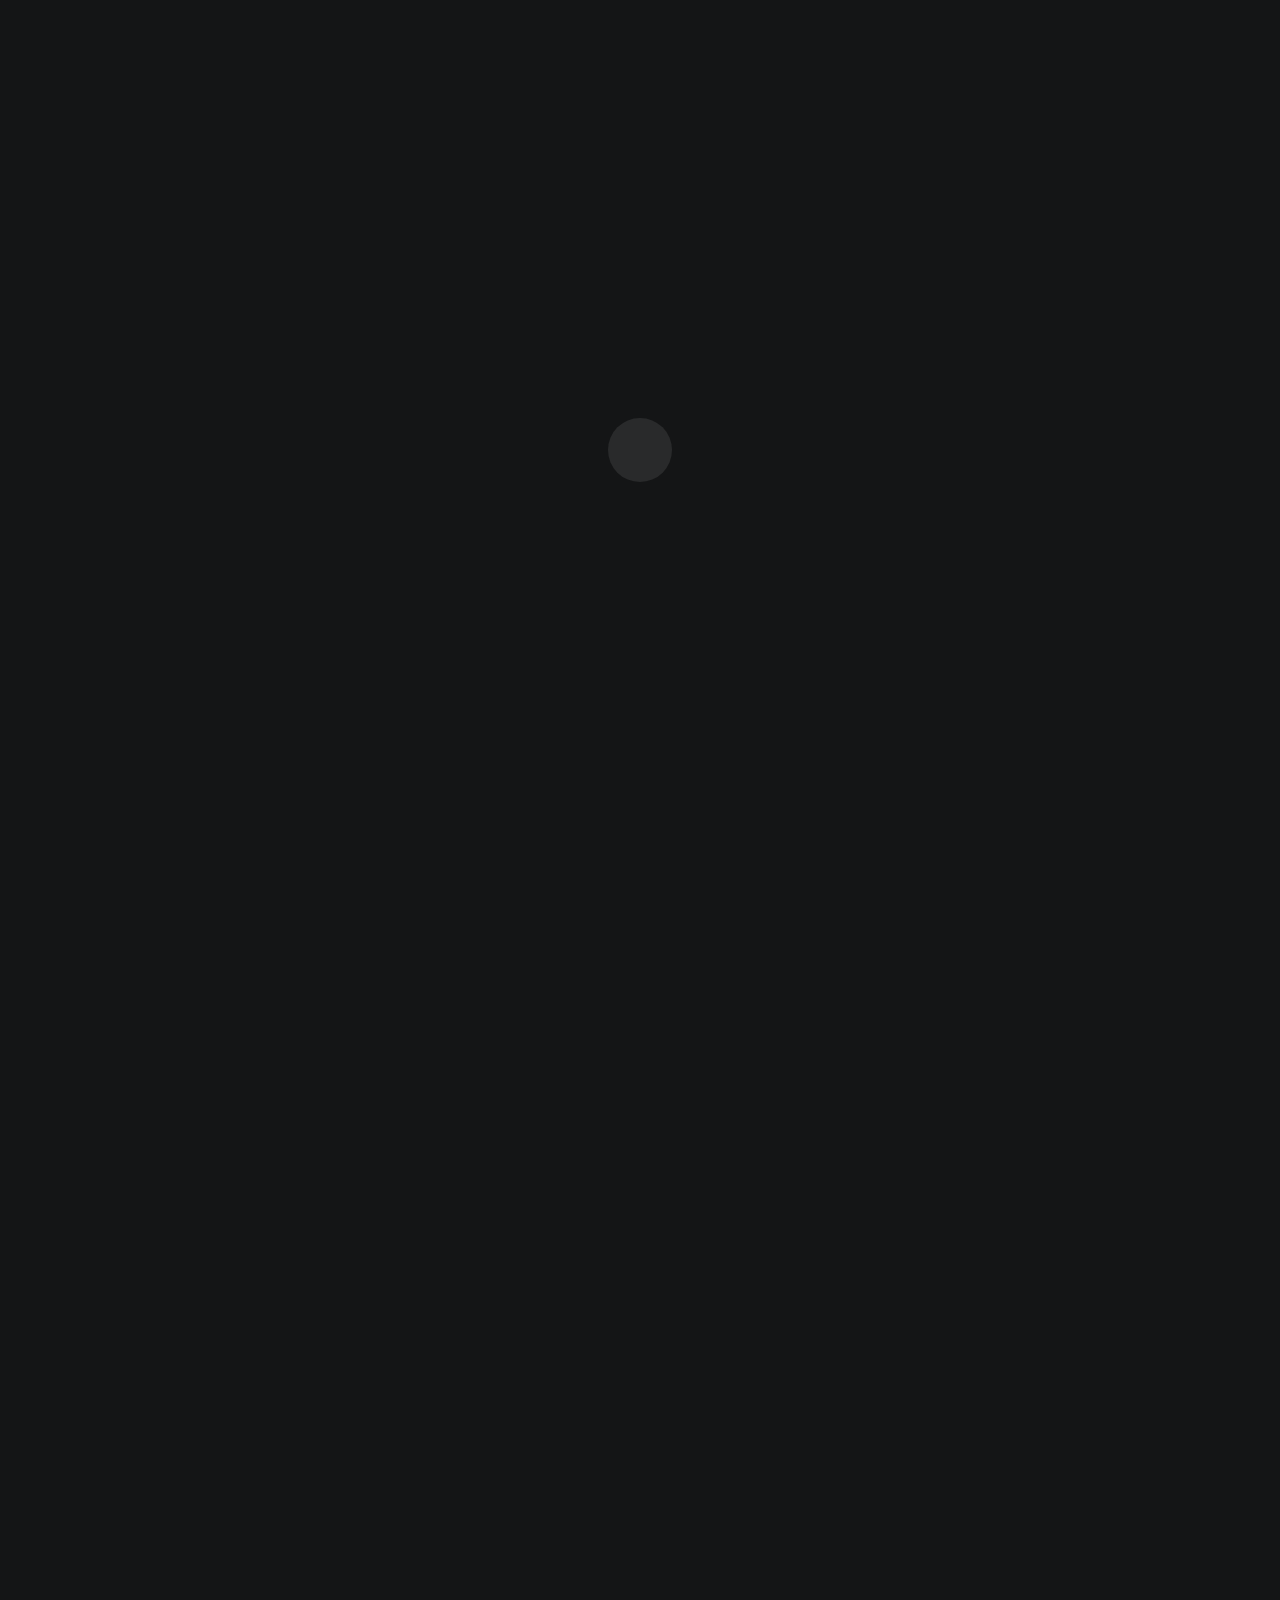
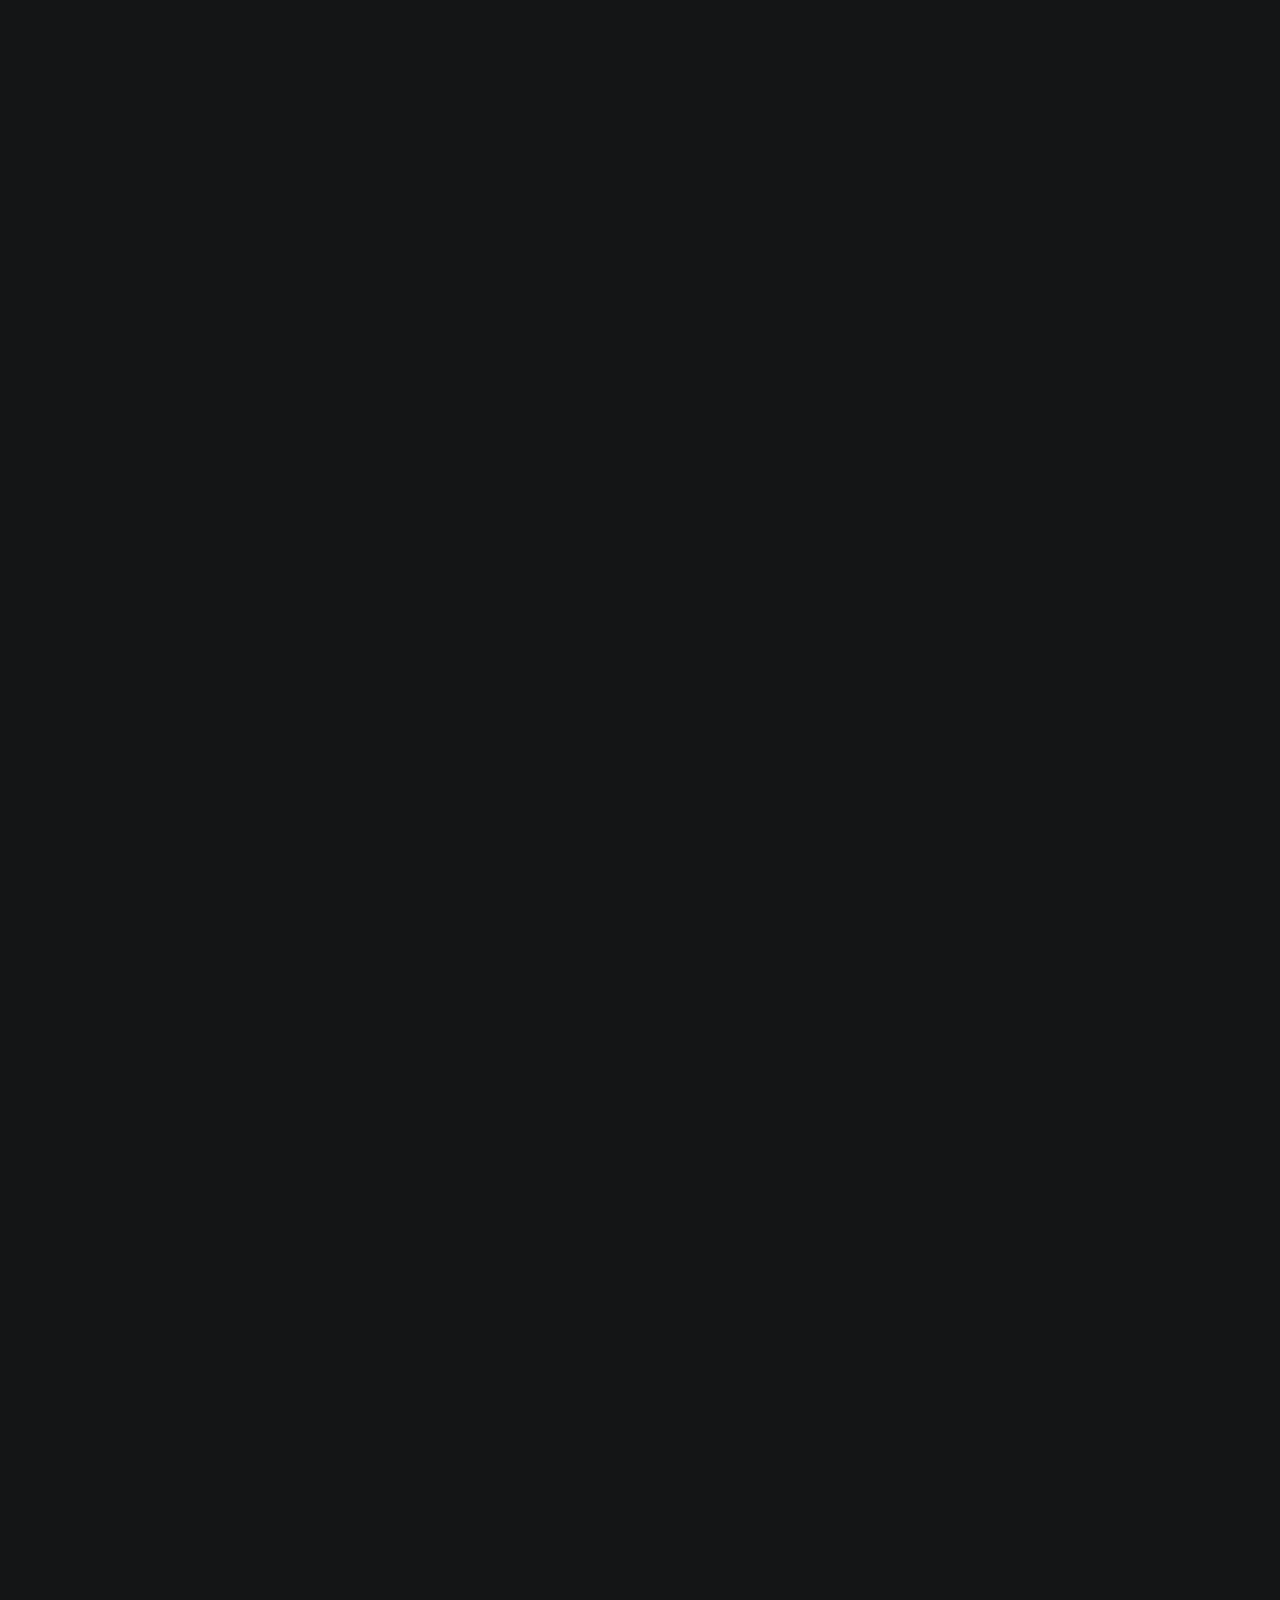
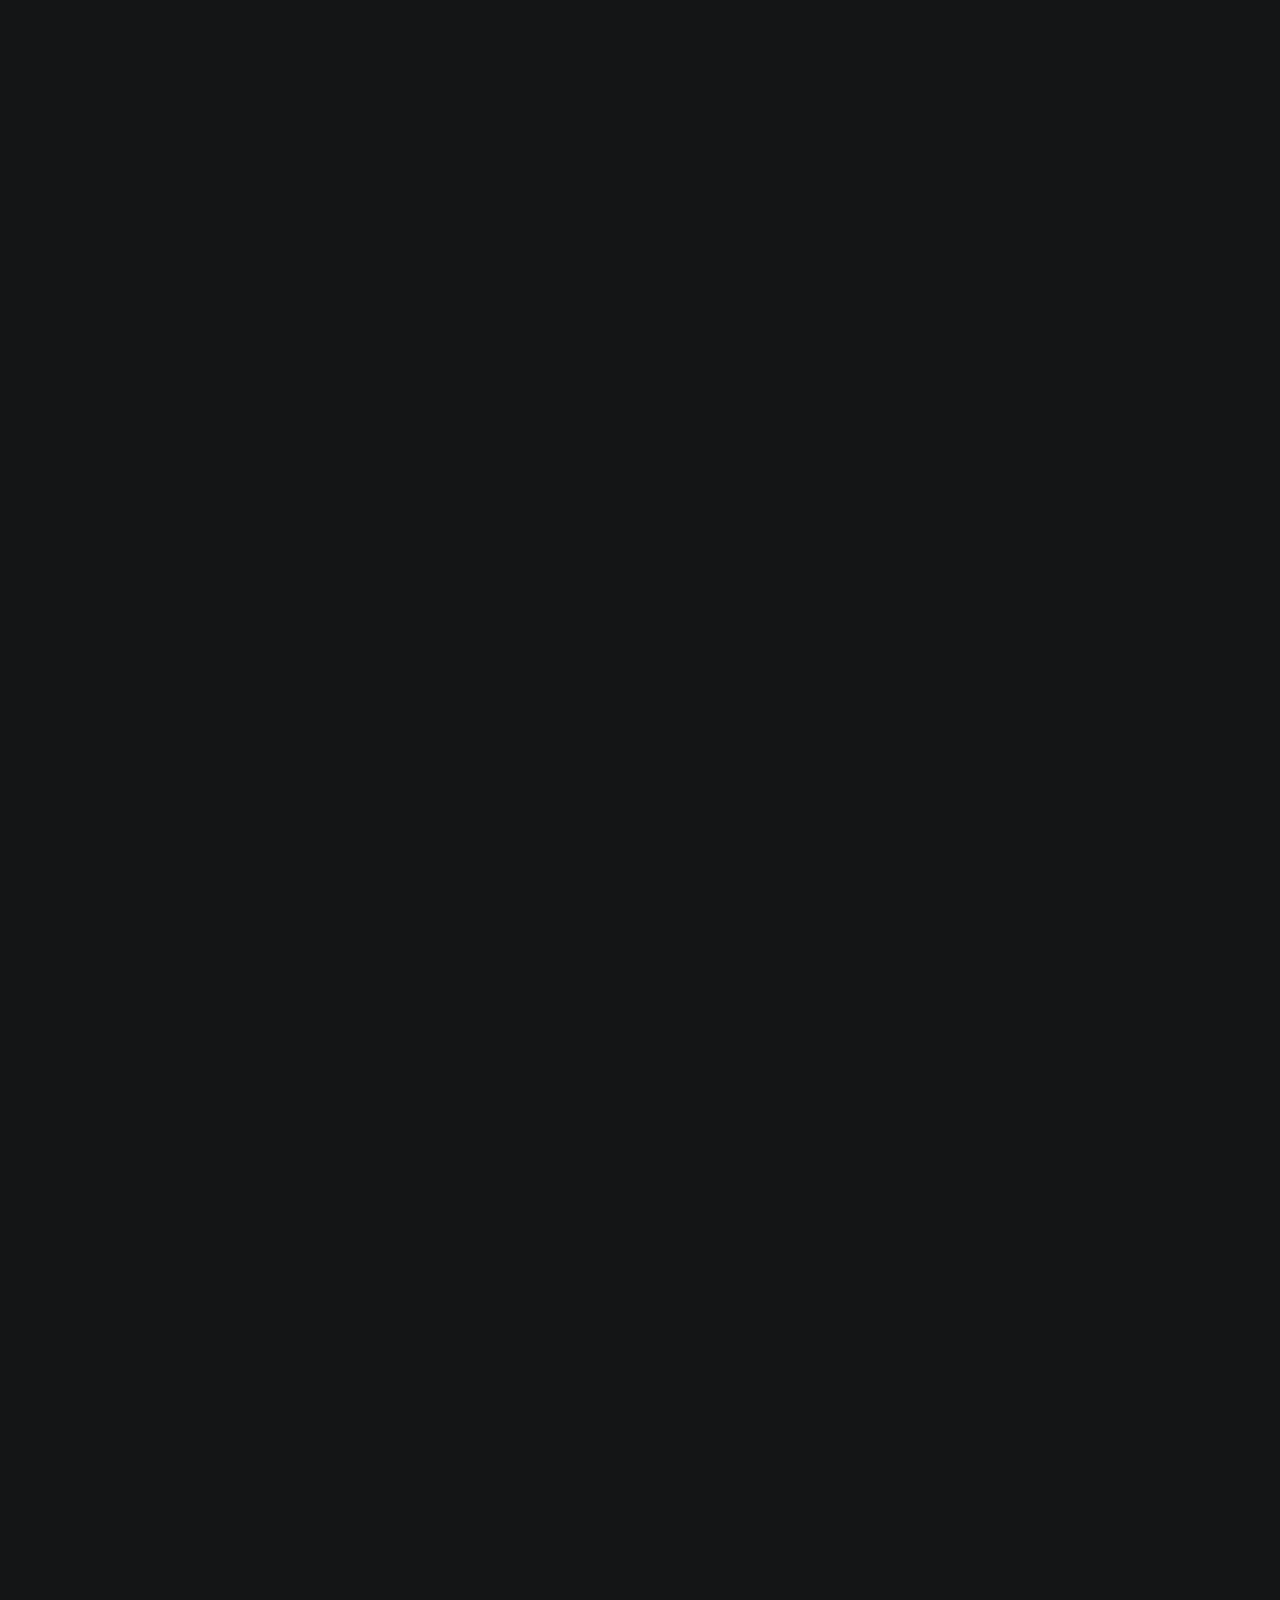
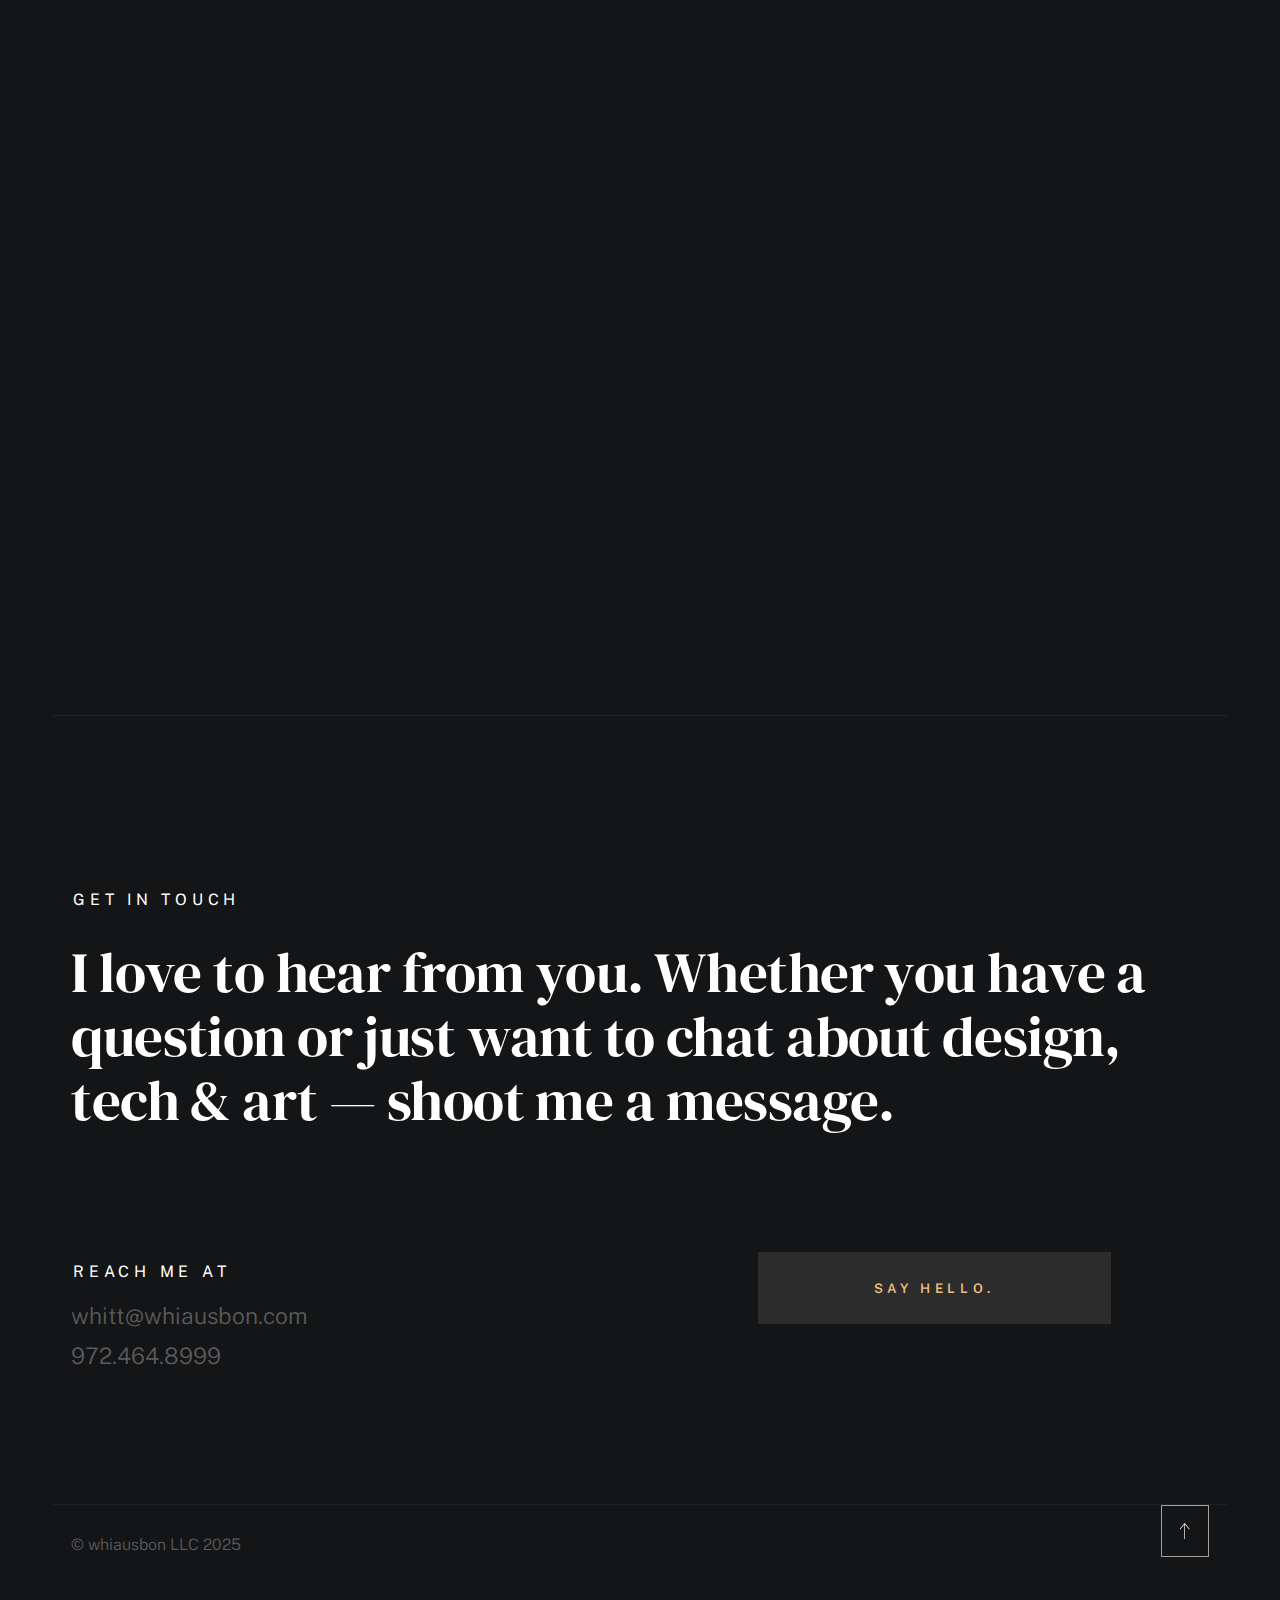
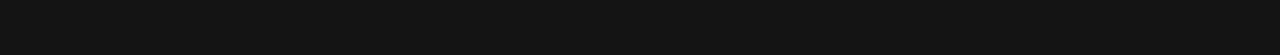
==== commit 623cf2f3: "Update index.html" ====
--- a/index.html
+++ b/index.html
@@ -292,7 +292,7 @@
                                 <a class="folio-list__item-link" href="#modal-01">
                                     <div class="folio-list__item-pic">
                                         <img src="images/portfolio/carefreesavings.png"
-                                             srcset="images/portfolio/carefreesavings.png 1x, images/portfolio/carefreesavings.png_2x.png 2x"  alt="">
+                                             srcset="images/portfolio/carefreesavings.png 1x, images/portfolio/carefreesavings_2x.png 2x"  alt="">
                                     </div>
                                     
                                     <div class="folio-list__item-text">
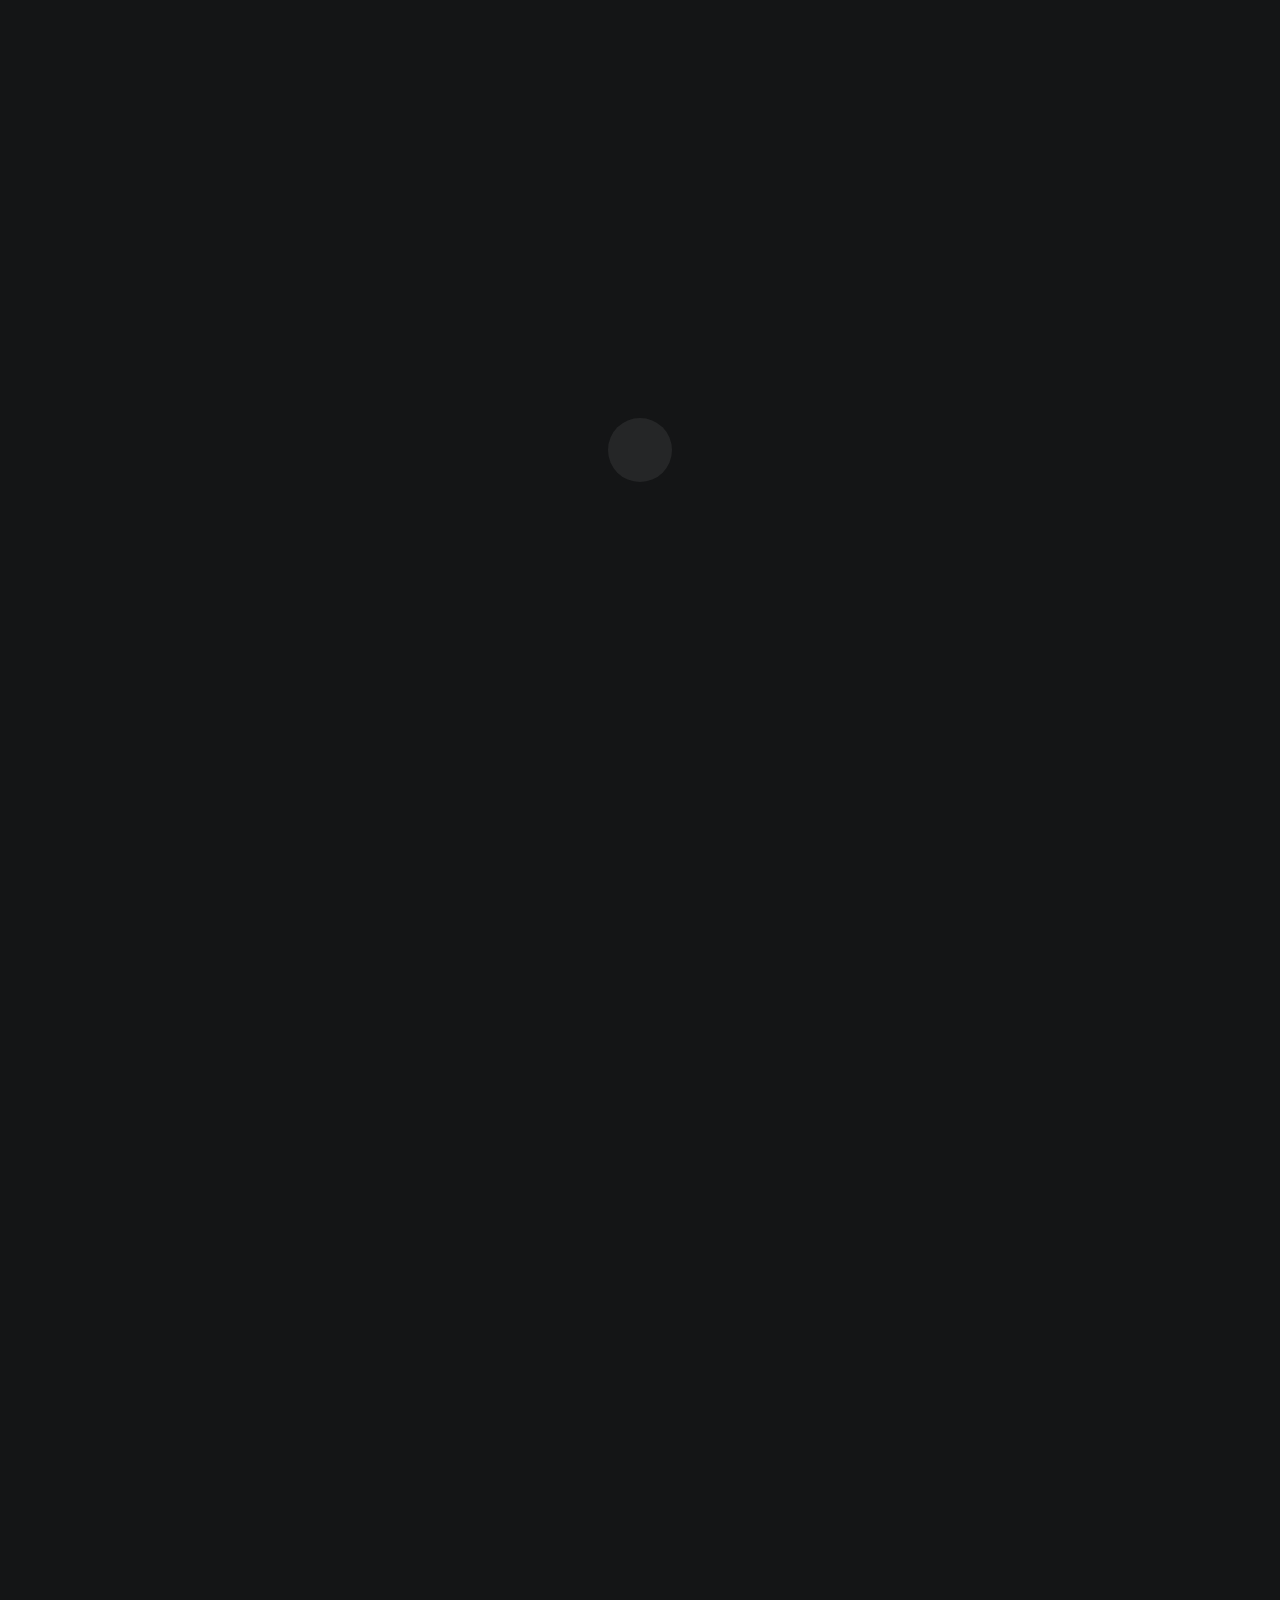
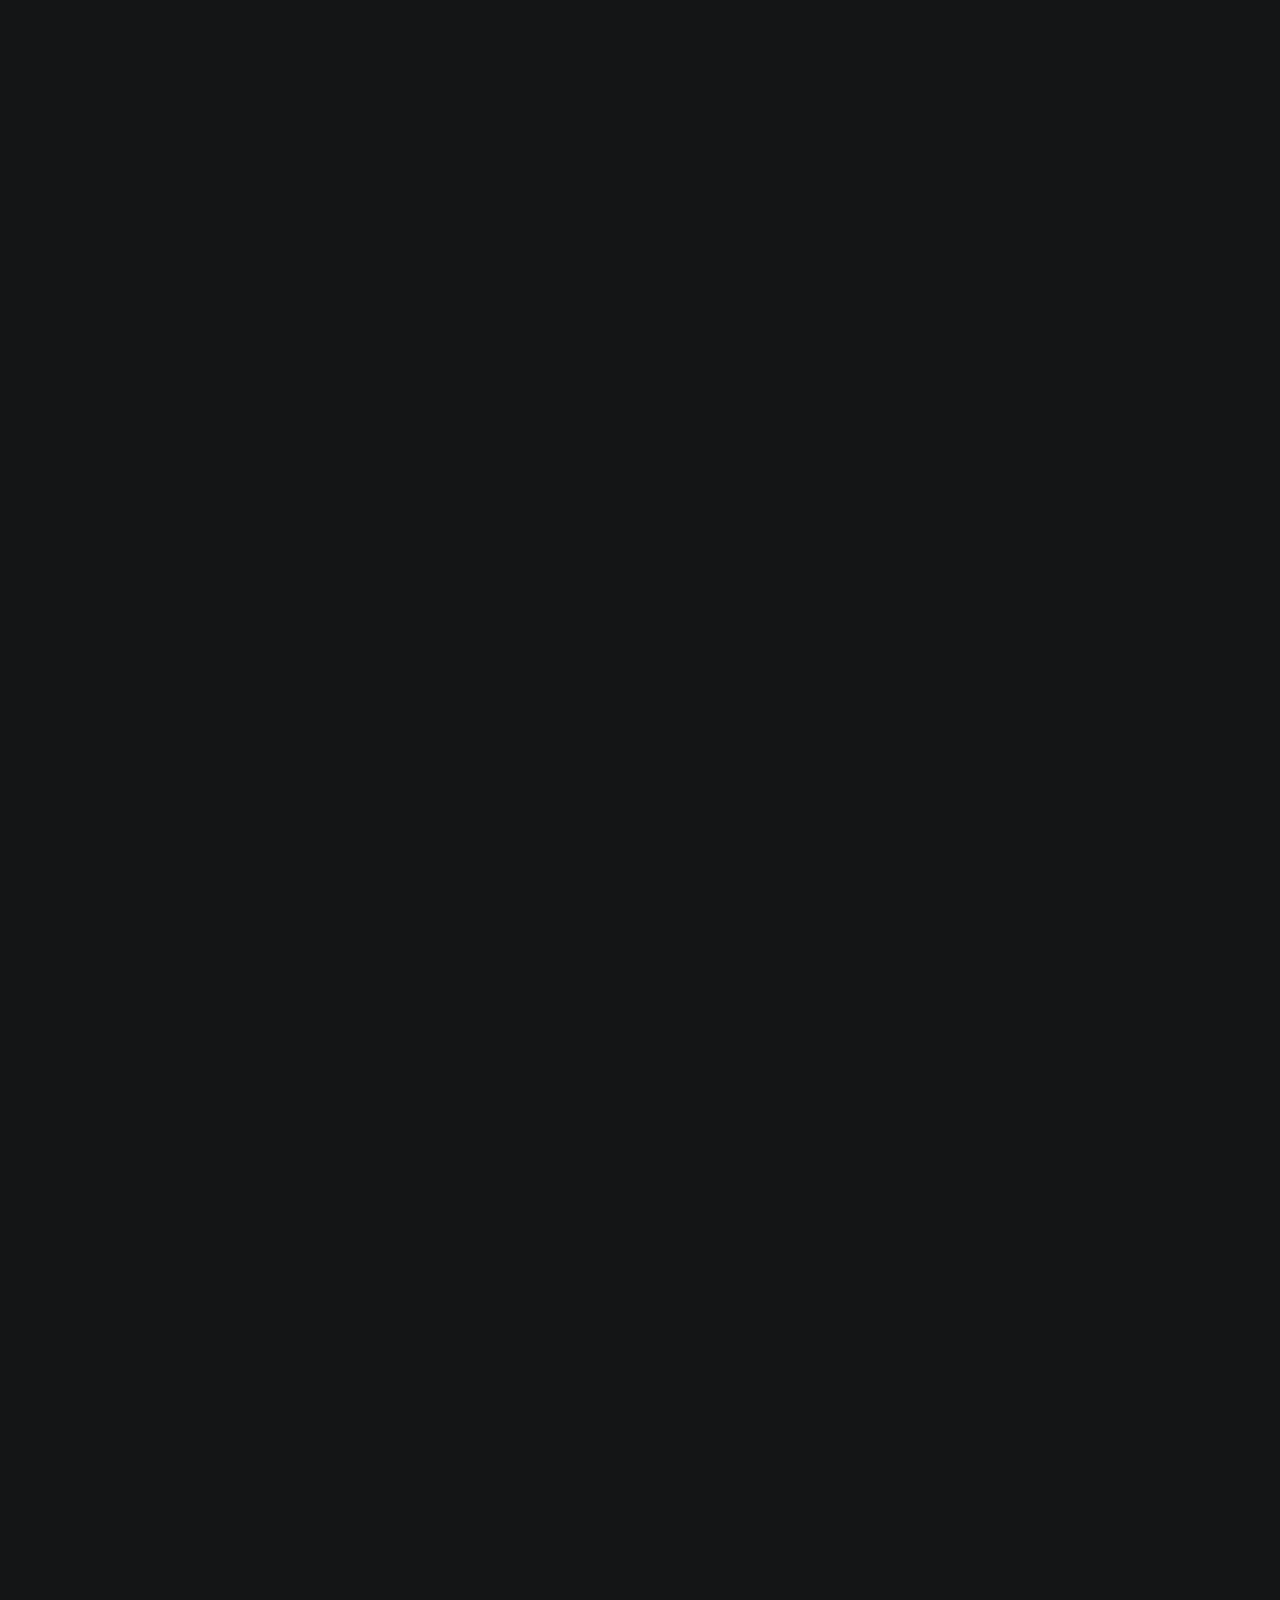
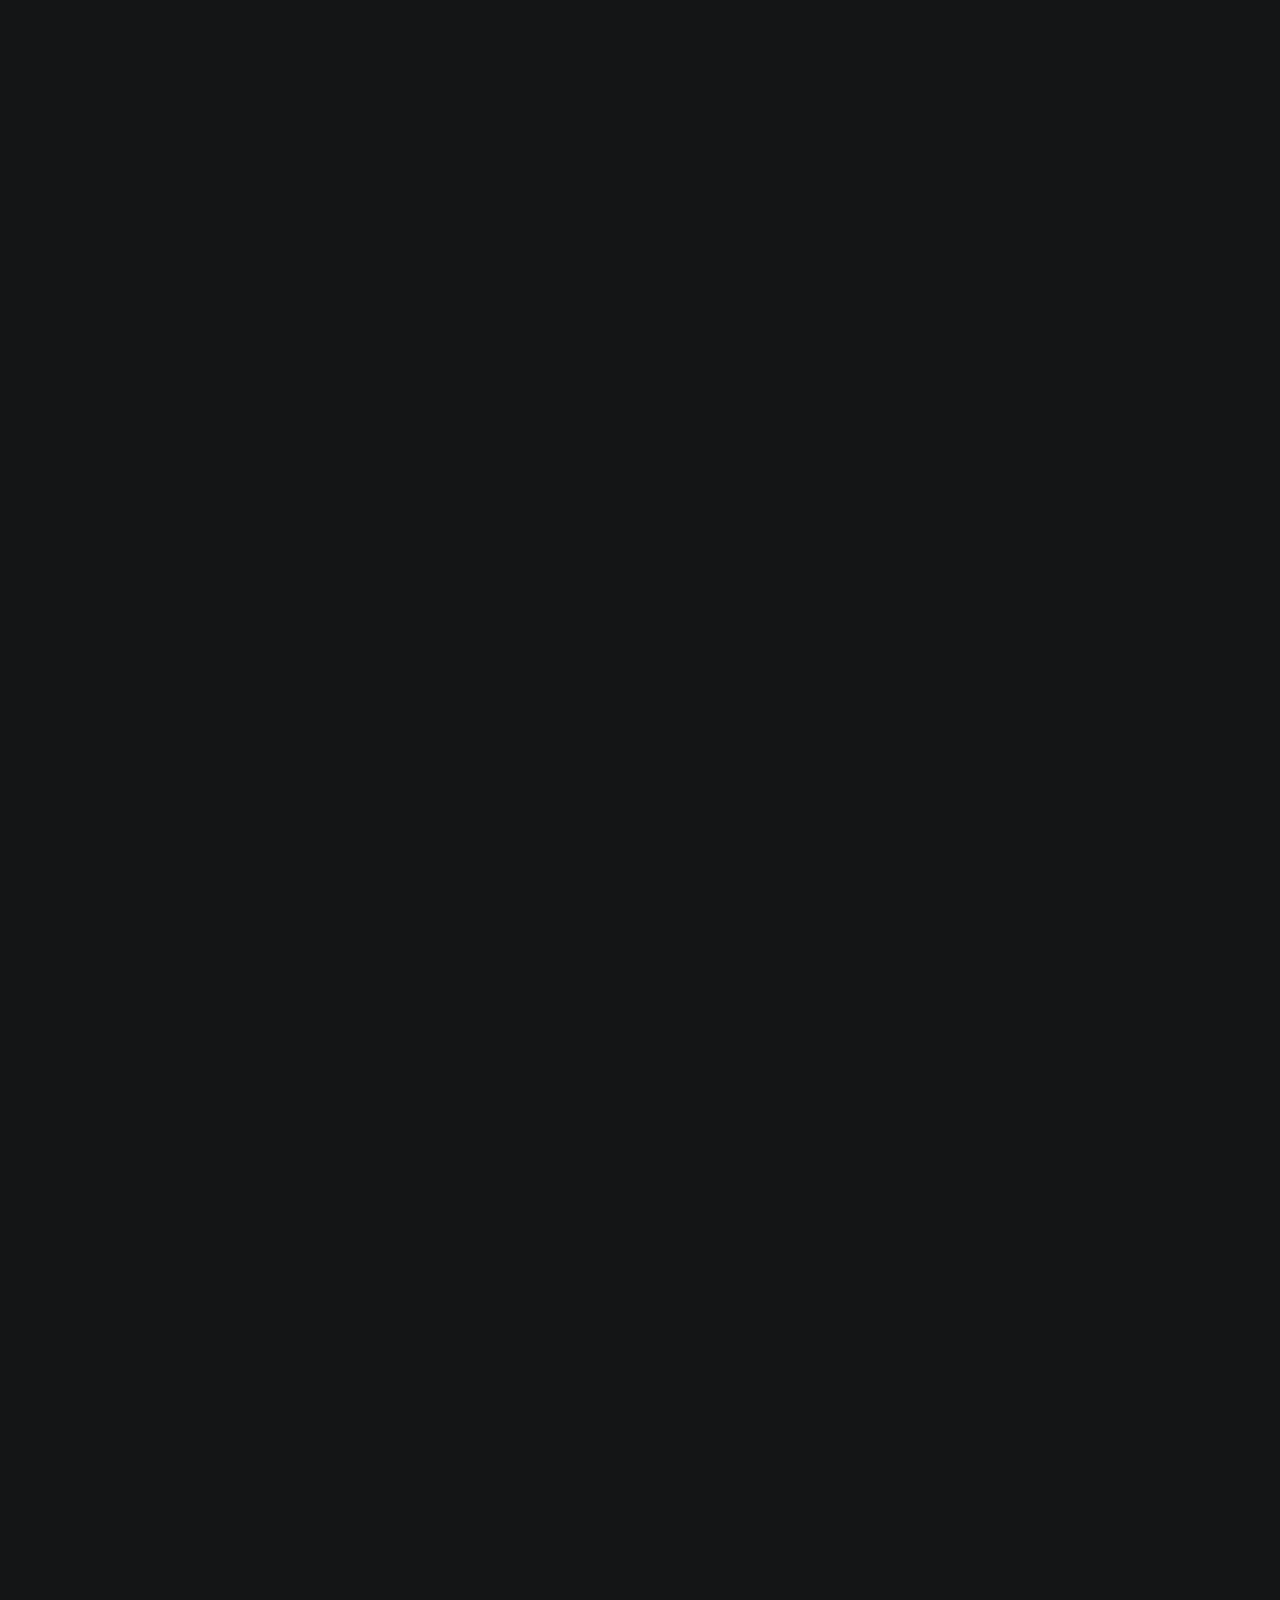
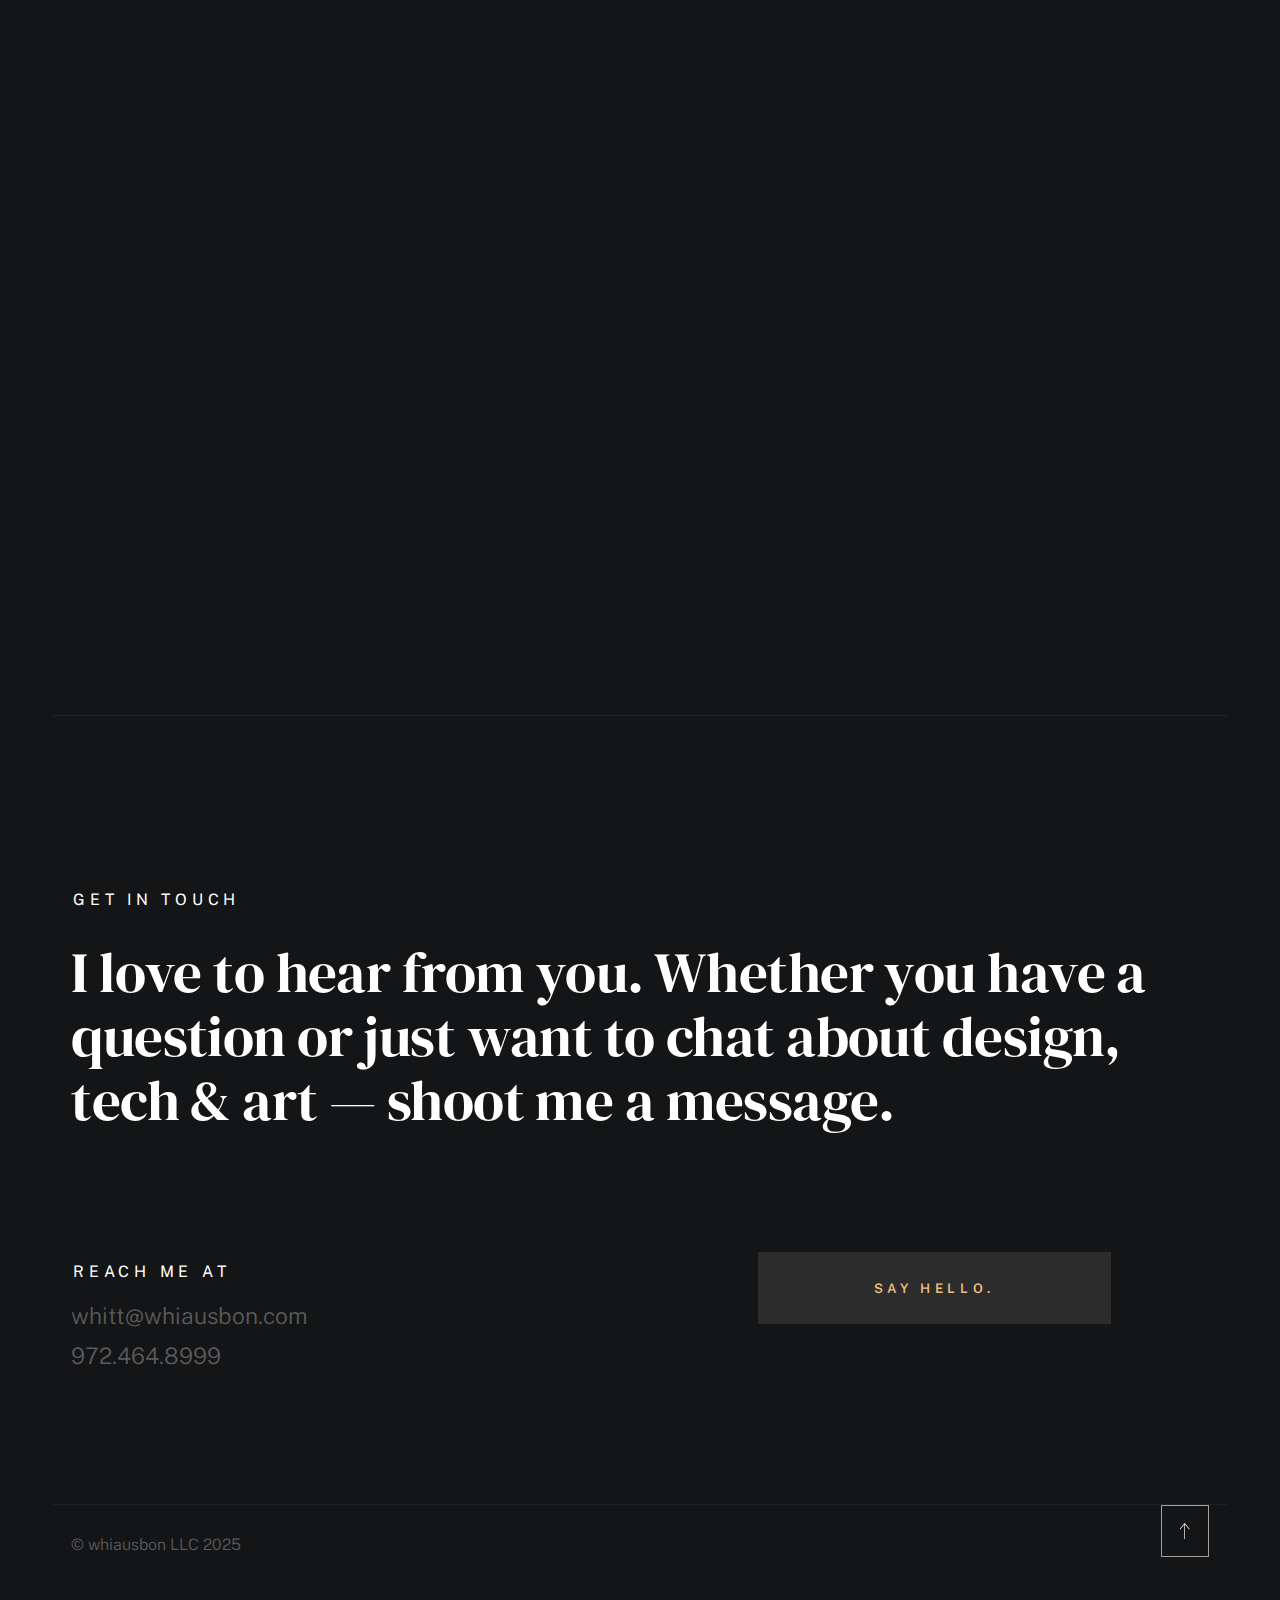
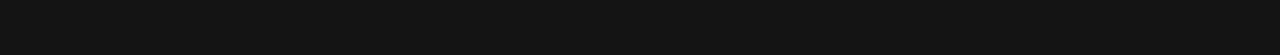
==== commit cd31dd14: "Update index.html" ====
--- a/index.html
+++ b/index.html
@@ -410,7 +410,6 @@
                                 <p>
                                     As the lead web developer and digital strategist for <strong>Carefree Savings</strong>, I delivered a responsive, customer-focused website that connects users with tailored savings plans for dental, medical, pet, and auto care. I emphasized usability and branding to build trust and increase customer engagement.
                                 </p>
-                                
                                 <p>Built using <a href="https://www.sitecore.com/" target="_blank">Sitecore CMS</a>, HTML, CSS </p>
                                 <ul class="modal-popup__cat">
                                    <li>Website Design</li>
@@ -430,7 +429,6 @@
                                 <p>
                                     For <strong>Out of Pocket Protector</strong>, I developed a modern, conversion-driven website that highlights key offerings like Hospital Bill Eraser, telehealth services, and prescription discounts. My approach ensured a balance between user-friendly design and marketing impact.
                                 </p>
-                                
                                 <p>Built using Wordpress, Custom HTML, CSS, and JavaScript</p>
                                 <ul class="modal-popup__cat">
                                     <li>Website</li>
@@ -456,7 +454,6 @@
                                     <li>Product Design</li>
                                 </ul>
                             </div>
-                
                             <a href="https://aobgrp.preview-beefreecontent.com/YNYw" target="_blank" class="modal-popup__details">Project link</a>
                         </div>
                     </div> 
@@ -469,7 +466,6 @@
                                 <p>
                                     I collaborated with <strong>Pin Paws</strong> to enhance their digital presence with a user-friendly website dedicated to connecting pet owners with tools for pet care and safety. This platform supports pet registration, tag purchasing, and health monitoring.
                                 </p>
-                                
                                 <p>Built using Wordpress, Custom HTML, CSS, and Javascript</p>
                                 <ul class="modal-popup__cat">
                                     <li>Website</li>
@@ -490,7 +486,6 @@
                                 <p>
                                     I executed an email marketing campaign for <strong>AOBG</strong> to inform agents about key updates for the ACA in 2025. The email highlighted major changes from top carriers and encouraged engagement with the new information.
                                 </p>
-                                
                                 <p>Proin gravida nibh vel velit auctor aliquet. Aenean sollicitudin, lorem quis bibendum auctor, nisi elit consequat ipsum, nec sagittis sem nibh id elit.</p>
                                 <ul class="modal-popup__cat">
                                     <li>Email Marketing, Website</li>
@@ -508,10 +503,6 @@
                                 <h5>AOBG Agent Portal</h5>
                                 <p>
                                     As the lead developer for <strong>AOBGAgents.com</strong>, I spearheaded the creation of a full-scale React web application designed to streamline the operations of agents working with American Online Benefits Group. This robust platform serves as a centralized hub for managing agent carrier contracting, commissions, forms, e-signatures, and more, while integrating an internal agent CRM tool for enhanced productivity.
-                                </p>
-                                
-                                <p>
-                                    This project highlights my ability to build feature-rich web applications that solve complex business challenges while providing an intuitive and seamless experience for users.
                                 </p>
                                 <p>Built using Strapi, ReactJS, Tailwind CSS, Custom HTML, CSS, and Javascript</p>
                                 <ul class="modal-popup__cat">
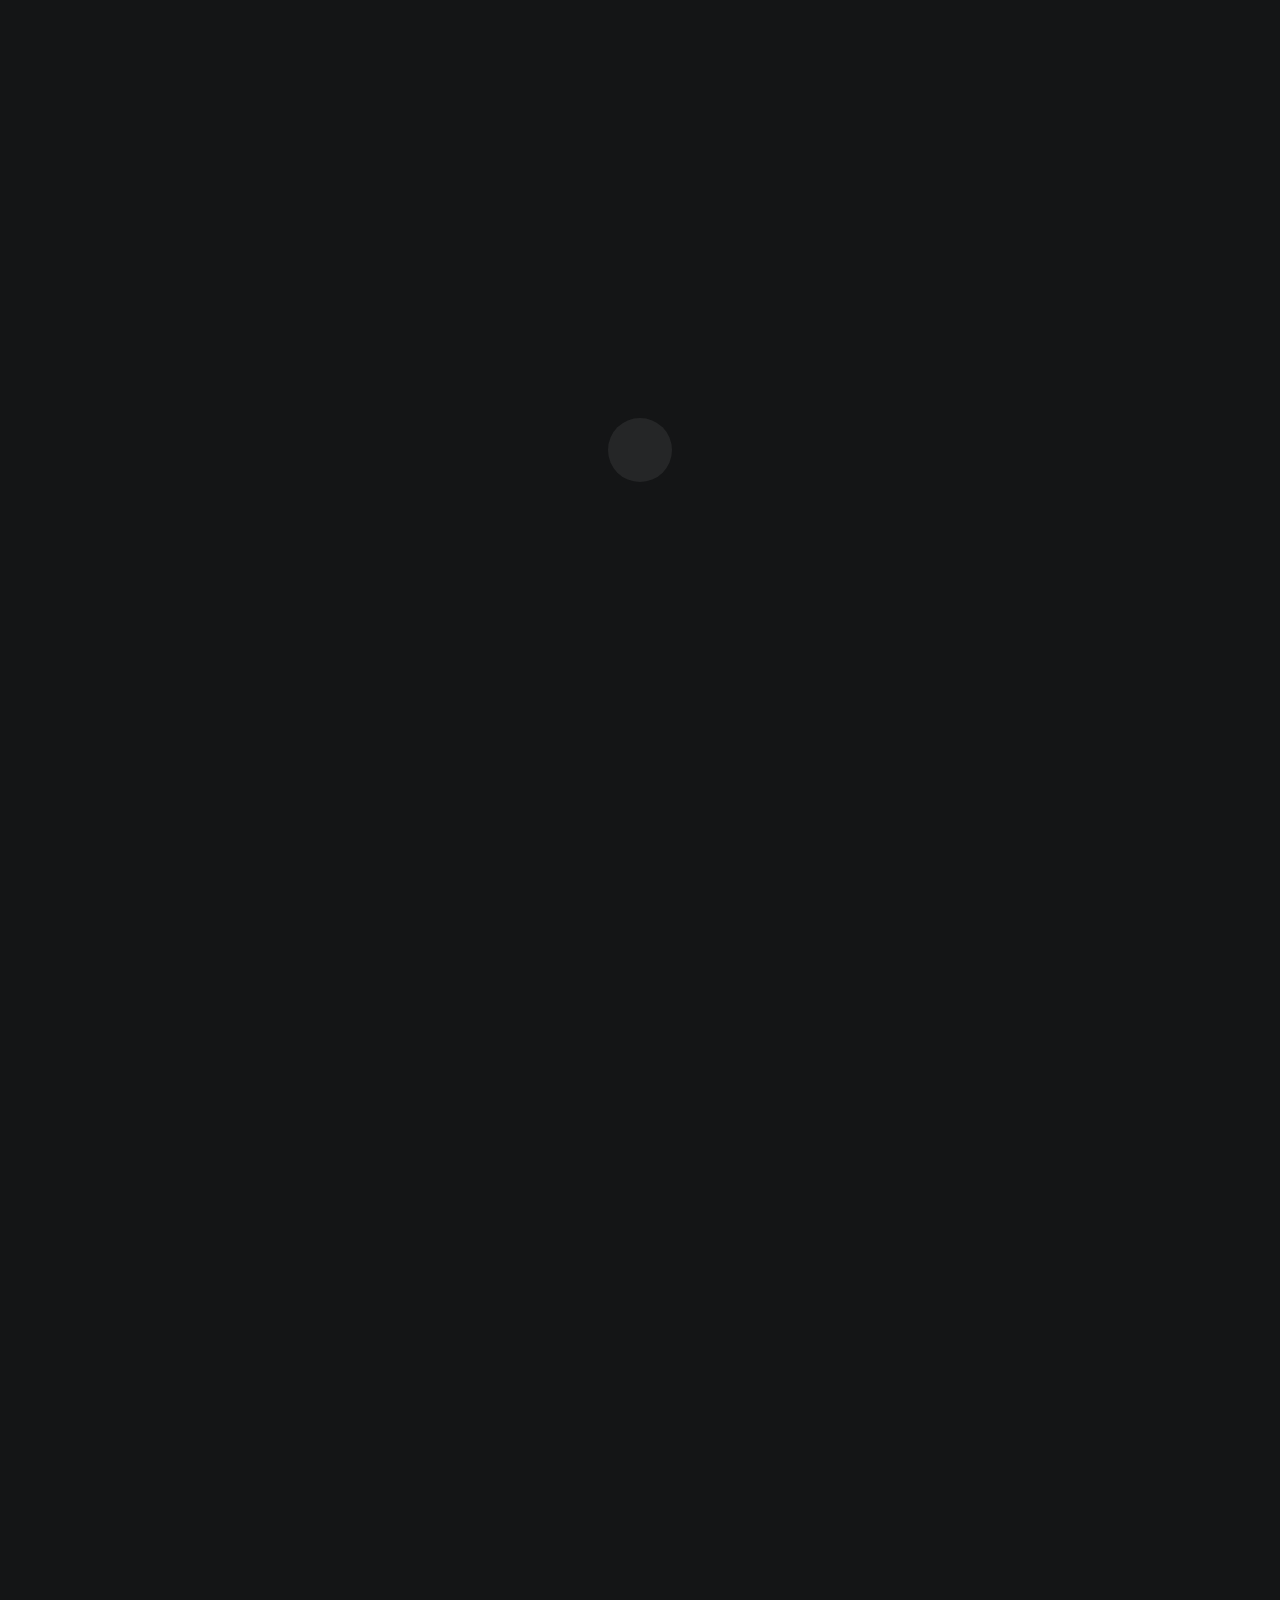
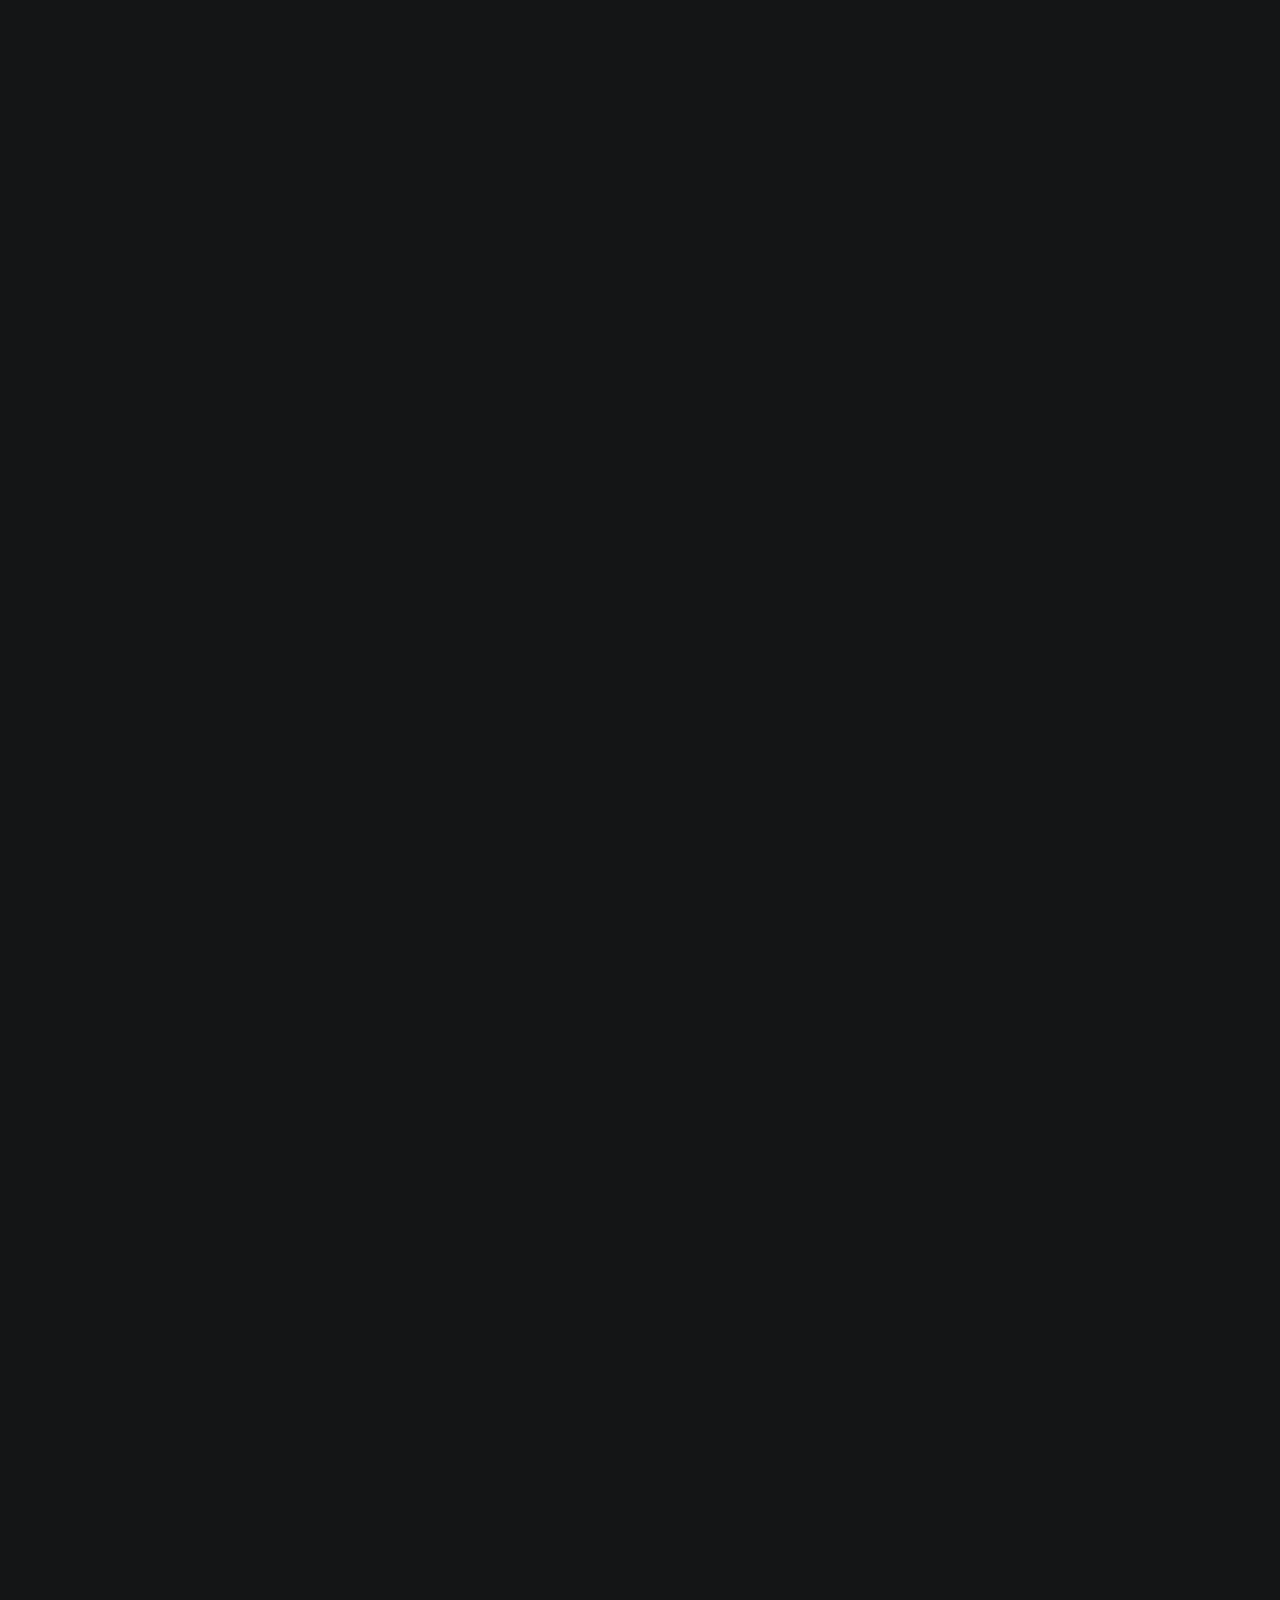
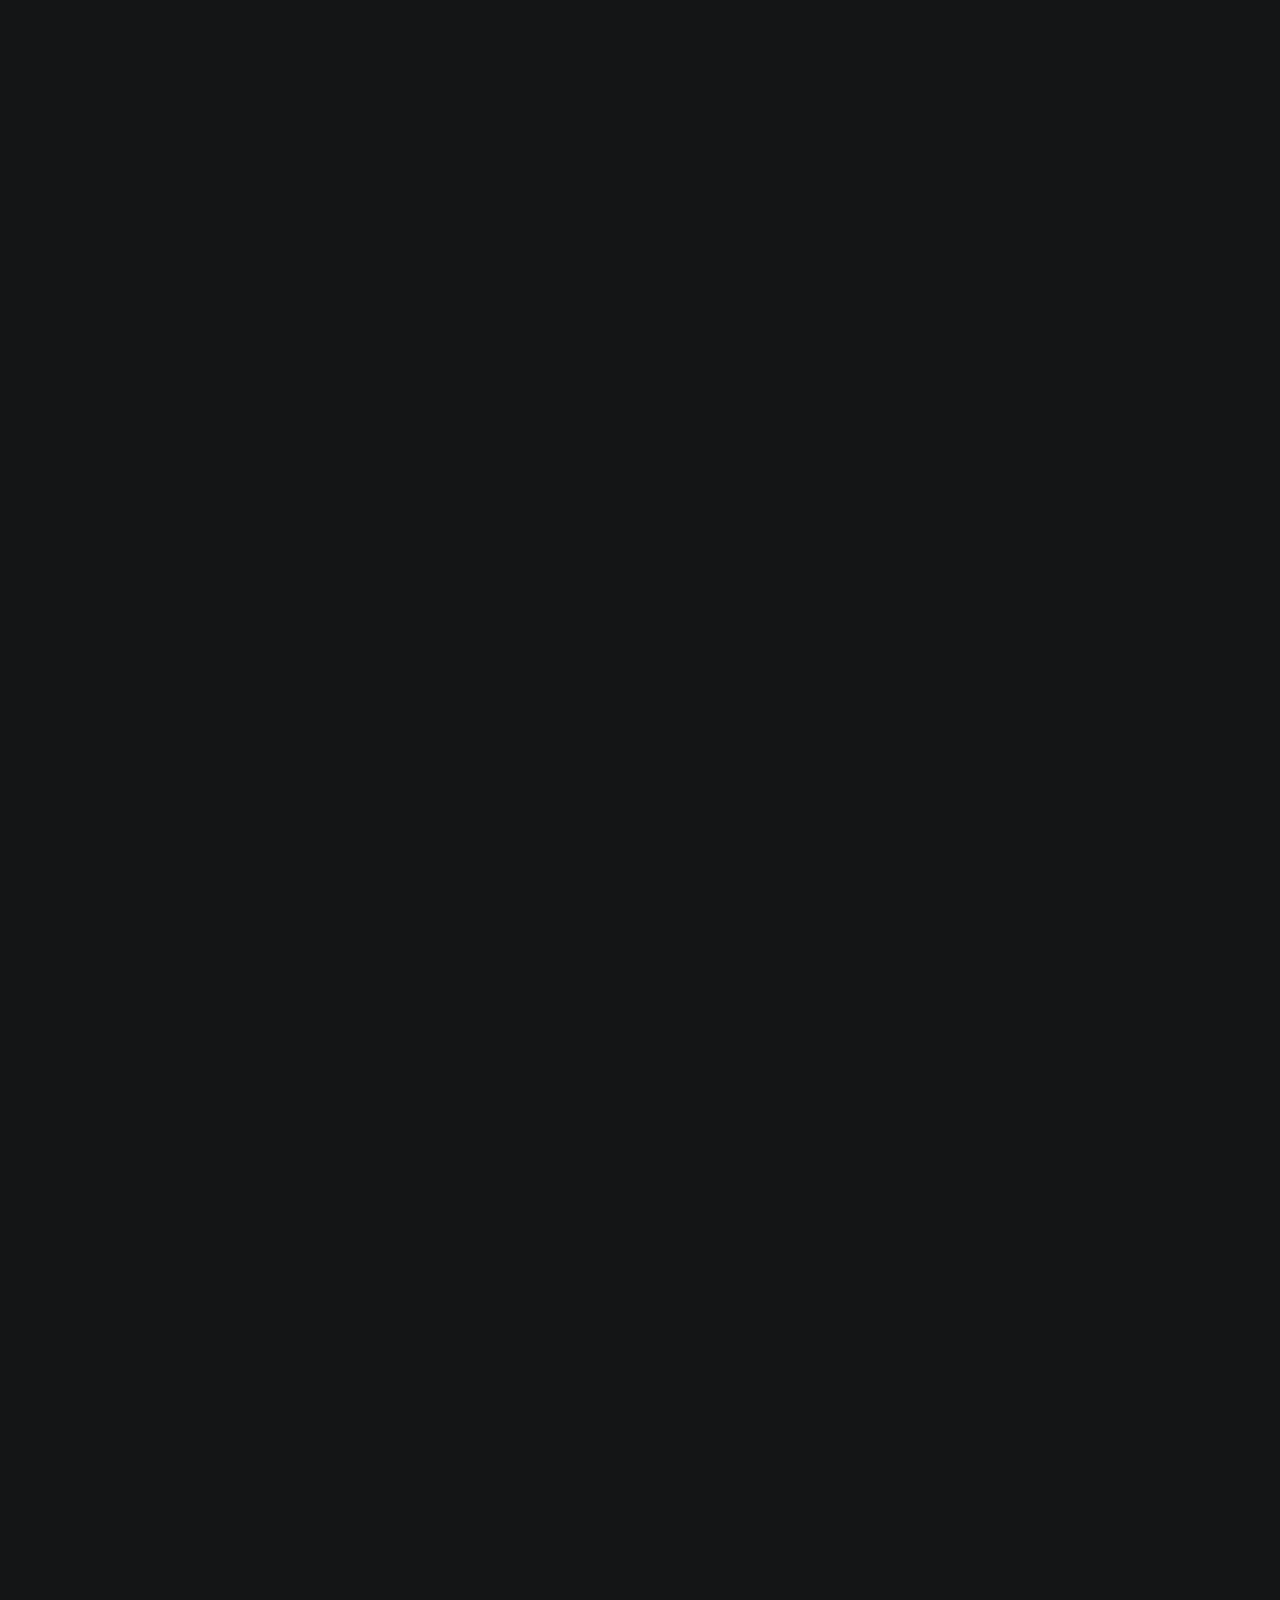
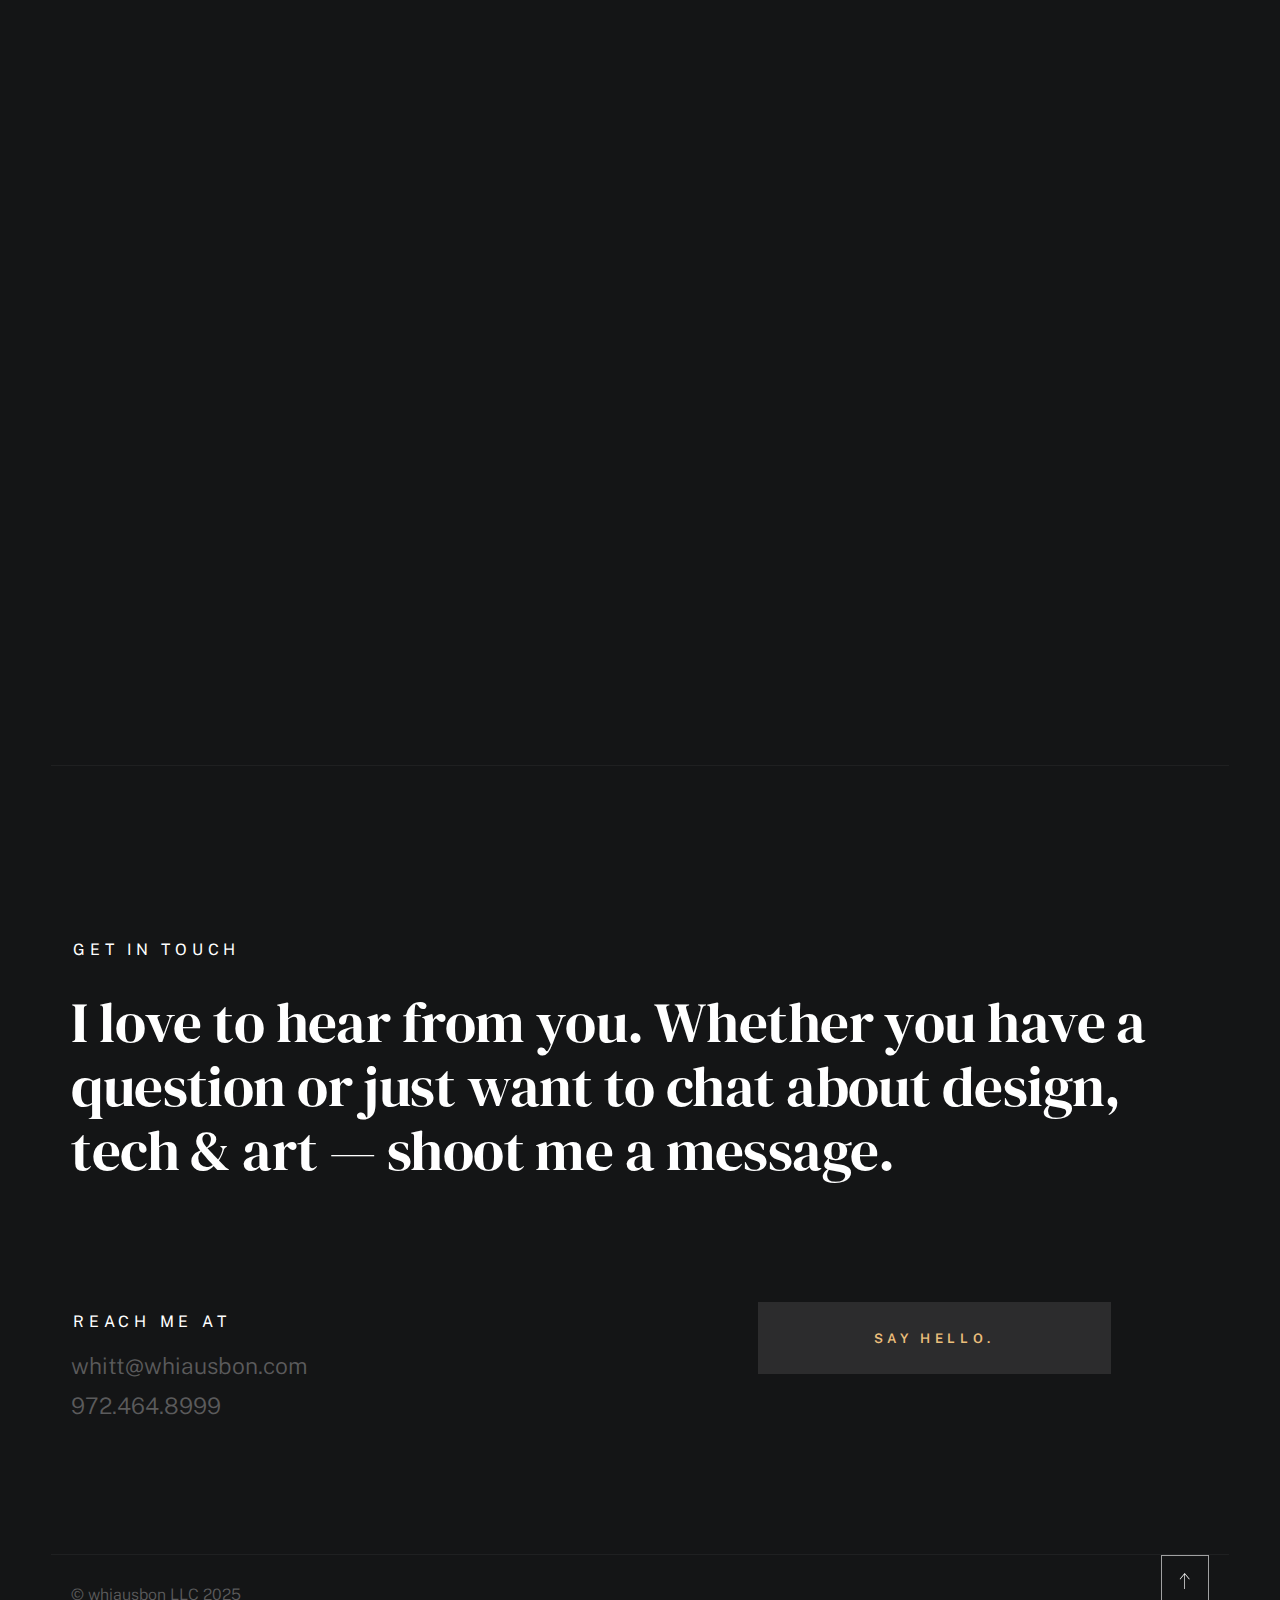
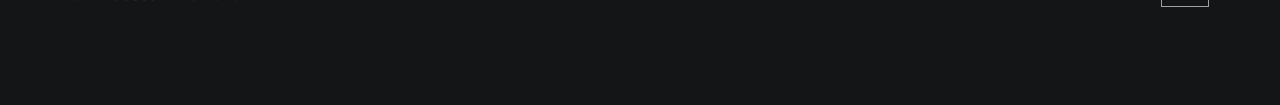
==== commit 38cc65ef: "Update index.html" ====
--- a/index.html
+++ b/index.html
@@ -1,583 +1,547 @@
-<!DOCTYPE html>
-<html class="no-js ss-preload" lang="en">
-<head>
-
-   
-    <meta charset="utf-8">
-    <title>whiausbon</title>
-    <meta name="description" content="Whitt Bonner Personal Portfolio">
-    <meta name="author" content="Whitt Bonner">
-
-
-    <meta name="viewport" content="width=device-width, initial-scale=1">
-
-
-    <link rel="stylesheet" href="css/vendor.css">
-    <link rel="stylesheet" href="css/styles.css">
-
-    <link rel="apple-touch-icon" sizes="180x180" href="apple-touch-icon.png">
-    <link rel="icon" type="image/png" sizes="32x32" href="favicon-32x32.png">
-    <link rel="icon" type="image/png" sizes="16x16" href="favicon-16x16.png">
-    <link rel="manifest" href="site.webmanifest">
-
-</head>
-
-<body id="top">
-
-
- 
-    <div id="preloader">
-        <div id="loader">
-        </div>
-    </div>
-
-
-  
-    <div class="s-pagewrap">
-
-        <div class="circles">
-            <span></span>
-            <span></span>
-            <span></span>
-            <span></span>
-            <span></span>
-        </div>
-
-
-       
-        <header class="s-header">
-
-            <div class="header-mobile">
-                <span class="mobile-home-link"><a href="index.html">whiausbon</a></span>
-                <a class="mobile-menu-toggle" href="#0"><span>Menu</span></a>
-            </div>
-
-            <div class="row wide main-nav-wrap">
-                <nav class="column lg-12 main-nav">
-                    <ul>
-                        <li><a href="index.html" class="home-link">whiausbon.</a></li>
-                        <li class="current"><a href="#intro" class="smoothscroll">Intro</a></li>
-                        <li><a href="#about" class="smoothscroll">About</a></li>
-                        <li><a href="#works" class="smoothscroll">Works</a></li>
-                        <li><a href="#contact" class="smoothscroll">Say Hello</a></li>
-                    </ul>
-                </nav>
-            </div>
-
-        </header> 
-
-
-       
-        <main class="s-content">
-
-
-           
-            <section id="intro" class="s-intro target-section">
-
-                <div class="row intro-content wide">
-
-                    <div class="column">
-                        <div class="text-pretitle with-line">
-                            Hello World
-                        </div>
-
-                        <h1 class="text-huge-title">
-                            I'm Whitt,<br>
-                            a web developer<br>
-                            & digital marketer<br> 
-                            passionate about<br>
-                            seamless experiences.
-                        </h1>
-                    </div>
-
-                    <ul class="intro-social">
-                    </ul>
-
-                </div> 
-
-                <a href="#about" class="intro-scrolldown smoothscroll">
-                    <svg width="24" height="24" viewBox="0 0 24 24" xmlns="http://www.w3.org/2000/svg" fill-rule="evenodd" clip-rule="evenodd"><path d="M11 21.883l-6.235-7.527-.765.644 7.521 9 7.479-9-.764-.645-6.236 7.529v-21.884h-1v21.883z"/></svg>
-                </a>
-
-            </section> 
-
-
-           
-            <section id="about" class="s-about target-section">
-
-
-                <div class="row about-info wide" data-animate-block>
-
-                    <div class="column lg-6 md-12 about-info__pic-block">
-                        <img src="images/about-photo.jpg" 
-                             srcset="images/about-photo.jpg 1x, images/about-photo@2x.jpg 2x" alt="" class="about-info__pic" data-animate-el>
-                    </div>
-
-                    <div class="column lg-6 md-12">
-                        <div class="about-info__text" >
-
-                            <h2 class="text-pretitle with-line" data-animate-el>
-                                About
-                            </h2>
-                            <p class="attention-getter" data-animate-el>
-                                I specialize in building websites and digital marketing campaigns that drive results. With over 7 years over hands-on experience, I’ve mastered the art of blending design with functionality. From responsive web designs to email campaigns that outperform industry benchmarks, I bring creativity and strategy to every project.
-
-When I’m not coding or crafting campaigns, you can find me playing video games, spending time with my cats, or eating. Let’s connect and make something great together!
-                            </p>
-                            <a href="#experience" class="btn btn--medium u-fullwidth" data-animate-el>View CV</a>
-
-                        </div>
-                    </div>
-                </div>
-
-
-                <div class="row about-expertise" data-animate-block>
-                    <div class="column lg-12">
-
-                        <h2 class="text-pretitle" data-animate-el>Expertise</h2>
-
-                        <ul class="skills-list h1" data-animate-el>
-                            <li>Front-End Web Development</li>
-                            <li>Responsive and Mobile-First Design</li>
-                            <li>Email Marketing Automation</li>
-                            <li>Social Media Content Strategy</li>
-                            <li>SEO & Analytics</li>
-                            <li>Graphic Design for Digital Platforms</li>
-                        </ul>
-
-                    </div>
-                </div> 
-
-
-                <div id="experience" class="row about-timelines" data-animate-block>
-
-                    <div class="column lg-6 tab-12">
-
-                        <h2 class="text-pretitle" data-animate-el>
-                            Experience
-                        </h2>
-
-                        <div class="timeline" data-animate-el>
-
-                            <div class="timeline__block">
-                                <div class="timeline__bullet"></div>
-                                <div class="timeline__header">
-                                    <h4 class="timeline__title">American Online Benefits Group</h3> 
-                                    <h5 class="timeline__meta">IT Manager</h5>
-                                    <p class="timeline__timeframe">January 2020 - Present</p>
-                                </div>
-                                <div class="timeline__desc">
-                                    <p>
-                                        At <strong>AOBG</strong>, I’ve spearheaded technological initiatives that revolutionized efficiency and transformed how the organization operates. My key contributions include:
-                                    </p>
-                                    <ul>
-                                        <li><strong>Streamlining Operations:</strong> Led efficiency improvements that reduced operational workloads by 90%, saving significant time and resources.</li>
-                                        <li><strong>Building the Agent Portal:</strong> Developed a full-stack React web application to centralize agent operations, integrating carrier contracting, commissions, forms, e-signatures, and an internal CRM tool.</li>
-                                        <li><strong>Driving Digital Strategy:</strong> Directed all email and digital marketing efforts, producing high-performing campaigns.</li>
-                                        <li><strong>Website Innovation:</strong> Designed and developed responsive, user-centric websites that reflect AOBG’s commitment to innovation and excellence.</li>
-                                    </ul>
-                                    <p>
-                                        This role has demonstrated my ability to lead complex projects, deliver measurable results, and align technology with business goals.
-                                    </p>                                </div>
-                            </div>
-    
-                            <div class="timeline__block">
-                                <div class="timeline__bullet"></div>
-                                <div class="timeline__header">
-                                    <h4 class="timeline__title">whiausbon</h4>
-                                    <h5 class="timeline__meta">Full Stack Developer</h5>
-                                    <p class="timeline__timeframe">August 2016 - Present</p>
-                                </div>
-                                <div class="timeline__desc">
-                                    <p>
-                                        As a freelance web developer, I’ve had the privilege to challenge myself with diverse projects, from small business websites to large-scale web applications. This role has allowed me to:
-                                    </p>
-                                    <ul>
-                                        <li>Enhance my expertise in front-end and back-end development.</li>
-                                        <li>Work with clients across industries, translating their visions into impactful digital experiences.</li>
-                                        <li>Continuously refine my problem-solving skills by tackling unique challenges in web design, UX, and functionality.</li>
-                                    </ul>
-                                    <p>
-                                        Being a freelancer has been an incredible journey of growth, creativity, and learning, where I’ve honed the skills that define me as a web developer today.
-                                    </p>                                </div>
-                            </div>
-    
-                        </div> 
-
-                    </div> 
-
-                    <div class="column lg-6 tab-12">
-
-                        <h2 class="text-pretitle" data-animate-el>
-                            Education
-                        </h2>
-
-                        <div class="timeline" data-animate-el>
-
-                            <div class="timeline__block">
-                                <div class="timeline__bullet"></div>
-                                <div class="timeline__header">
-                                    <h4 class="timeline__title">University of North Texas</h3>
-                                    <h5 class="timeline__meta">B.A. Information Technology</h5>
-                                    <p class="timeline__timeframe">May 2017</p>
-                                </div>
-                                <div class="timeline__desc">
-                                    <p>
-                                        During my time at UNT, I developed a solid foundation in IT and web development. Courses in programming, database management, and system design prepared me to tackle real-world challenges in technology and development. My education laid the groundwork for my success in building innovative solutions.
-                                    </p>                                </div>
-                            </div>
-    
-                            <div class="timeline__block">
-                                <div class="timeline__bullet"></div>
-                                <div class="timeline__header">
-                                    <h4 class="timeline__title">Tarrant County Community College</h4>
-                                    <h5 class="timeline__meta">A.A. Information Technology</h5>
-                                    <p class="timeline__timeframe">April 2015</p>
-                                </div>
-                                <div class="timeline__desc">
-                                    <p>
-                                        Here, I gained a hands-on introduction to web development, software tools, and IT infrastructure. My time at TCC instilled the importance of problem-solving and attention to detail, both of which have been pivotal in my career.
-                                    </p>                                </div>
-                            </div>
-    
-                        </div> 
-                        
-                    </div> 
-
-
-                </div>
-
-            </section> 
-
-
-         
-            <section id="works" class="s-works target-section">
-
-
-                <div class="row works-portfolio">
-
-                    <div class="column lg-12" data-animate-block>
-
-                        <h2 class="text-pretitle" data-animate-el>
-                            Recent Works
-                        </h2>
-                        <p class="h1" data-animate-el>
-                            Here are some of my favorite projects I have done lately. Feel free to check them out.
-                        </p>
-    
-                        <ul class="folio-list row block-lg-one-half block-stack-on-1000">
-
-                            <li class="folio-list__item column" data-animate-el>
-                                <a class="folio-list__item-link" href="#modal-06">
-                                    <div class="folio-list__item-pic">
-                                        <img src="images/portfolio/agentportal.png" 
-                                             srcset="images/portfolio/agentportal.png 1x, images/portfolio/agentportal_2x.png 2x" alt="">
-                                    </div>
-                                    
-                                    <div class="folio-list__item-text">
-                                        <div class="folio-list__item-cat">
-                                            Application Development
-                                        </div>
-                                        <div class="folio-list__item-title">
-                                            AOBG Agent Portal
-                                        </div>
-                                    </div>
-                                </a>
-                                <a class="folio-list__proj-link" href="#" title="project link">
-                                    <svg width="15" height="15" viewBox="0 0 15 15" fill="none" xmlns="http://www.w3.org/2000/svg"><path d="M8.14645 3.14645C8.34171 2.95118 8.65829 2.95118 8.85355 3.14645L12.8536 7.14645C13.0488 7.34171 13.0488 7.65829 12.8536 7.85355L8.85355 11.8536C8.65829 12.0488 8.34171 12.0488 8.14645 11.8536C7.95118 11.6583 7.95118 11.3417 8.14645 11.1464L11.2929 8H2.5C2.22386 8 2 7.77614 2 7.5C2 7.22386 2.22386 7 2.5 7H11.2929L8.14645 3.85355C7.95118 3.65829 7.95118 3.34171 8.14645 3.14645Z" fill="currentColor" fill-rule="evenodd" clip-rule="evenodd"></path></svg>
-                                </a>
-                            </li> 
-
-                            <li class="folio-list__item column" data-animate-el>
-                                <a class="folio-list__item-link" href="#modal-01">
-                                    <div class="folio-list__item-pic">
-                                        <img src="images/portfolio/carefreesavings.png"
-                                             srcset="images/portfolio/carefreesavings.png 1x, images/portfolio/carefreesavings_2x.png 2x"  alt="">
-                                    </div>
-                                    
-                                    <div class="folio-list__item-text">
-                                        <div class="folio-list__item-cat">
-                                            Website
-                                        </div>
-                                        <div class="folio-list__item-title">
-                                            Carefree Savings
-                                        </div>
-                                    </div>
-                                </a>
-                                <a class="folio-list__proj-link" href="#" title="project link">
-                                    <svg width="15" height="15" viewBox="0 0 15 15" fill="none" xmlns="http://www.w3.org/2000/svg"><path d="M8.14645 3.14645C8.34171 2.95118 8.65829 2.95118 8.85355 3.14645L12.8536 7.14645C13.0488 7.34171 13.0488 7.65829 12.8536 7.85355L8.85355 11.8536C8.65829 12.0488 8.34171 12.0488 8.14645 11.8536C7.95118 11.6583 7.95118 11.3417 8.14645 11.1464L11.2929 8H2.5C2.22386 8 2 7.77614 2 7.5C2 7.22386 2.22386 7 2.5 7H11.2929L8.14645 3.85355C7.95118 3.65829 7.95118 3.34171 8.14645 3.14645Z" fill="currentColor" fill-rule="evenodd" clip-rule="evenodd"></path></svg>
-                                </a>
-                            </li> 
-
-                            <li class="folio-list__item column" data-animate-el>
-                                <a class="folio-list__item-link" href="#modal-02">
-                                    <div class="folio-list__item-pic">
-                                        <img src="images/portfolio/outofpocket.png" 
-                                             srcset="images/portfolio/outofpocket.png 1x, images/portfolio/outofpocket_2x.png 2x" alt="">
-                                    </div>
-                                    
-                                    <div class="folio-list__item-text">
-                                        <div class="folio-list__item-cat">
-                                            Website
-                                        </div>
-                                        <div class="folio-list__item-title">
-                                            Out of Pocket Protector
-                                        </div>
-                                    </div>
-                                </a>
-                                <a class="folio-list__proj-link" href="#" title="project link">
-                                    <svg width="15" height="15" viewBox="0 0 15 15" fill="none" xmlns="http://www.w3.org/2000/svg"><path d="M8.14645 3.14645C8.34171 2.95118 8.65829 2.95118 8.85355 3.14645L12.8536 7.14645C13.0488 7.34171 13.0488 7.65829 12.8536 7.85355L8.85355 11.8536C8.65829 12.0488 8.34171 12.0488 8.14645 11.8536C7.95118 11.6583 7.95118 11.3417 8.14645 11.1464L11.2929 8H2.5C2.22386 8 2 7.77614 2 7.5C2 7.22386 2.22386 7 2.5 7H11.2929L8.14645 3.85355C7.95118 3.65829 7.95118 3.34171 8.14645 3.14645Z" fill="currentColor" fill-rule="evenodd" clip-rule="evenodd"></path></svg>
-                                </a>
-                            </li> 
-
-                            <li class="folio-list__item column" data-animate-el>
-                                <a class="folio-list__item-link" href="#modal-03">
-                                    <div class="folio-list__item-pic">
-                                        <img src="images/portfolio/rucksack.jpg" 
-                                             srcset="images/portfolio/experianemail.png 1x, images/portfolio/experianemail_2x.png 2x" alt="">
-                                    </div>
-                                    
-                                    <div class="folio-list__item-text">
-                                        <div class="folio-list__item-cat">
-                                            Email Marketing
-                                        </div>
-                                        <div class="folio-list__item-title">
-                                            My Financial Expert Email Campaign
-                                        </div>
-                                    </div>
-                                </a>
-                                <a class="folio-list__proj-link" href="#" title="project link">
-                                    <svg width="15" height="15" viewBox="0 0 15 15" fill="none" xmlns="http://www.w3.org/2000/svg"><path d="M8.14645 3.14645C8.34171 2.95118 8.65829 2.95118 8.85355 3.14645L12.8536 7.14645C13.0488 7.34171 13.0488 7.65829 12.8536 7.85355L8.85355 11.8536C8.65829 12.0488 8.34171 12.0488 8.14645 11.8536C7.95118 11.6583 7.95118 11.3417 8.14645 11.1464L11.2929 8H2.5C2.22386 8 2 7.77614 2 7.5C2 7.22386 2.22386 7 2.5 7H11.2929L8.14645 3.85355C7.95118 3.65829 7.95118 3.34171 8.14645 3.14645Z" fill="currentColor" fill-rule="evenodd" clip-rule="evenodd"></path></svg>
-                                </a>
-                            </li> 
-
-                            <li class="folio-list__item column" data-animate-el>
-                                <a class="folio-list__item-link" href="#modal-04">
-                                    <div class="folio-list__item-pic">
-                                        <img src="images/portfolio/pinpaws.png"
-                                             srcset="images/portfolio/pinpaws.png 1x, images/portfolio/pinpaws_2x.png 2x" alt="">
-                                    </div>
-                                    
-                                    <div class="folio-list__item-text">
-                                        <div class="folio-list__item-cat">
-                                            Website
-                                        </div>
-                                        <div class="folio-list__item-title">
-                                            Pin Paws
-                                        </div>
-                                    </div>
-                                </a>
-                                <a class="folio-list__proj-link" href="#" title="project link">
-                                    <svg width="15" height="15" viewBox="0 0 15 15" fill="none" xmlns="http://www.w3.org/2000/svg"><path d="M8.14645 3.14645C8.34171 2.95118 8.65829 2.95118 8.85355 3.14645L12.8536 7.14645C13.0488 7.34171 13.0488 7.65829 12.8536 7.85355L8.85355 11.8536C8.65829 12.0488 8.34171 12.0488 8.14645 11.8536C7.95118 11.6583 7.95118 11.3417 8.14645 11.1464L11.2929 8H2.5C2.22386 8 2 7.77614 2 7.5C2 7.22386 2.22386 7 2.5 7H11.2929L8.14645 3.85355C7.95118 3.65829 7.95118 3.34171 8.14645 3.14645Z" fill="currentColor" fill-rule="evenodd" clip-rule="evenodd"></path></svg>
-                                </a>
-                            </li>
-
-                            <li class="folio-list__item column" data-animate-el>
-                                <a class="folio-list__item-link" href="#modal-05">
-                                    <div class="folio-list__item-pic">
-                                        <img src="images/portfolio/acanewsletter.png" 
-                                             srcset="images/portfolio/acanewsletter.png 1x, images/portfolio/acanewsletter_2x.png 2x" alt="">
-                                    </div>
-                                    
-                                    <div class="folio-list__item-text">
-                                        <div class="folio-list__item-cat">
-                                           Email Marketing
-                                        </div>
-                                        <div class="folio-list__item-title">
-                                           ACA Insight Email Campaign
-                                        </div>
-                                    </div>
-                                </a>
-                                <a class="folio-list__proj-link" href="#" title="project link">
-                                    <svg width="15" height="15" viewBox="0 0 15 15" fill="none" xmlns="http://www.w3.org/2000/svg"><path d="M8.14645 3.14645C8.34171 2.95118 8.65829 2.95118 8.85355 3.14645L12.8536 7.14645C13.0488 7.34171 13.0488 7.65829 12.8536 7.85355L8.85355 11.8536C8.65829 12.0488 8.34171 12.0488 8.14645 11.8536C7.95118 11.6583 7.95118 11.3417 8.14645 11.1464L11.2929 8H2.5C2.22386 8 2 7.77614 2 7.5C2 7.22386 2.22386 7 2.5 7H11.2929L8.14645 3.85355C7.95118 3.65829 7.95118 3.34171 8.14645 3.14645Z" fill="currentColor" fill-rule="evenodd" clip-rule="evenodd"></path></svg>
-                                </a>
-                            </li> 
-
-                           
-
-                        </ul> 
-
-                    </div> 
-
-
-              
-                    <div id="modal-01" hidden>
-                        <div class="modal-popup">
-                            <img src="images/portfolio/gallery/carefreesavings.png" alt="">
-                
-                            <div class="modal-popup__desc">
-                                <h5>Carefree Savings</h5>
-                                <p>
-                                    As the lead web developer and digital strategist for <strong>Carefree Savings</strong>, I delivered a responsive, customer-focused website that connects users with tailored savings plans for dental, medical, pet, and auto care. I emphasized usability and branding to build trust and increase customer engagement.
-                                </p>
-                                <p>Built using <a href="https://www.sitecore.com/" target="_blank">Sitecore CMS</a>, HTML, CSS </p>
-                                <ul class="modal-popup__cat">
-                                   <li>Website Design</li>
-                                   <li>Branding</li>
-                                </ul>
-                            </div>
-                
-                            <a href="https://carefreesavings.com" target="_blank" class="modal-popup__details">Project link</a>
-                        </div>
-                    </div> 
-                    <div id="modal-02" hidden>
-                        <div class="modal-popup">
-                            <img src="images/portfolio/gallery/outofpocket.png" alt="">
-                
-                            <div class="modal-popup__desc">
-                                <h5>Out of Pocket Protector</h5>
-                                <p>
-                                    For <strong>Out of Pocket Protector</strong>, I developed a modern, conversion-driven website that highlights key offerings like Hospital Bill Eraser, telehealth services, and prescription discounts. My approach ensured a balance between user-friendly design and marketing impact.
-                                </p>
-                                <p>Built using Wordpress, Custom HTML, CSS, and JavaScript</p>
-                                <ul class="modal-popup__cat">
-                                    <li>Website</li>
-                                </ul>
-                            </div>
-                
-                            <a href="https://outofpocketprotector.com" target="_blank" class="modal-popup__details">Project link</a>
-                        </div>
-                    </div>
-
-                    <div id="modal-03" hidden>
-                        <div class="modal-popup">
-                            <img src="images/portfolio/gallery/experianemail.png" alt="">
-                
-                            <div class="modal-popup__desc">
-                                <h5>My Financial Expert by Experian</h5>
-                                <p>
-                                    I led the design and execution of an email campaign promoting "My Financial Expert," a financial management tool by Experian. Using the Beefree platform, I created a sleek, responsive email to capture attention and drive user sign-ups.
-                                </p>
-                                
-                                <p>Built using HTML, CSS</p>
-                                <ul class="modal-popup__cat">
-                                    <li>Product Design</li>
-                                </ul>
-                            </div>
-                            <a href="https://aobgrp.preview-beefreecontent.com/YNYw" target="_blank" class="modal-popup__details">Project link</a>
-                        </div>
-                    </div> 
-                    <div id="modal-04" hidden>
-                        <div class="modal-popup">
-                            <img src="images/portfolio/gallery/pinpaws.png" alt="">
-                
-                            <div class="modal-popup__desc">
-                                <h5>Pin Paws</h5>
-                                <p>
-                                    I collaborated with <strong>Pin Paws</strong> to enhance their digital presence with a user-friendly website dedicated to connecting pet owners with tools for pet care and safety. This platform supports pet registration, tag purchasing, and health monitoring.
-                                </p>
-                                <p>Built using Wordpress, Custom HTML, CSS, and Javascript</p>
-                                <ul class="modal-popup__cat">
-                                    <li>Website</li>
-                                </ul>
-                            </div>
-                
-                            <a href="https://pinpaws.com" target="_blank" class="modal-popup__details">Project link</a>
-                        </div>
-                    </div> 
-
-                    <div id="modal-05" hidden>
-                        <div class="modal-popup">
-
-                            <img src="images/portfolio/gallery/acanewsletter.png" alt="">
-                
-                            <div class="modal-popup__desc">
-                                <h5>ACA Insight Newsletter</h5>
-                                <p>
-                                    I executed an email marketing campaign for <strong>AOBG</strong> to inform agents about key updates for the ACA in 2025. The email highlighted major changes from top carriers and encouraged engagement with the new information.
-                                </p>
-                                <p>Proin gravida nibh vel velit auctor aliquet. Aenean sollicitudin, lorem quis bibendum auctor, nisi elit consequat ipsum, nec sagittis sem nibh id elit.</p>
-                                <ul class="modal-popup__cat">
-                                    <li>Email Marketing, Website</li>
-                                </ul>
-                            </div>
-                
-                            <a href="https://insight.aobgrp.com" target="_blank" class="modal-popup__details">Project link</a>
-                        </div>
-                    </div> 
-                    <div id="modal-06" hidden>
-                        <div class="modal-popup">
-                            <img src="images/portfolio/gallery/agentportal.png" alt="">
-                
-                            <div class="modal-popup__desc">
-                                <h5>AOBG Agent Portal</h5>
-                                <p>
-                                    As the lead developer for <strong>AOBGAgents.com</strong>, I spearheaded the creation of a full-scale React web application designed to streamline the operations of agents working with American Online Benefits Group. This robust platform serves as a centralized hub for managing agent carrier contracting, commissions, forms, e-signatures, and more, while integrating an internal agent CRM tool for enhanced productivity.
-                                </p>
-                                <p>Built using Strapi, ReactJS, Tailwind CSS, Custom HTML, CSS, and Javascript</p>
-                                <ul class="modal-popup__cat">
-                                    <li>Application</li>
-                                    <li>Website</li>
-                                </ul>
-                            </div>
-                
-                            <a href="https://aobgagents.com" class="modal-popup__details">Project link</a>
-                        </div>
-                    </div>
-
-                </div>
-
-            </section>
-
-       
-            <section id="contact" class="s-contact target-section">
-
-                <div class="row contact-top">
-                    <div class="column lg-12">
-                        <h2 class="text-pretitle">
-                            Get In Touch
-                        </h2>
-
-                        <p class="h1">
-                            I love to hear from you.
-                            Whether you have a question or just 
-                            want to chat about design, tech & art — shoot me a message.
-                        </p>
-                    </div>
-                </div> <!-- end contact-top -->
-
-                <div class="row contact-bottom">
-                    <div class="column lg-3 md-5 tab-6 stack-on-550 contact-block">
-                        <h3 class="text-pretitle">Reach me at</h3>
-                        <p class="contact-links">
-                            <a href="mailto:whitt@whiausbon.com" class="mailtoui">whitt@whiausbon.com</a> <br>
-                            <a href="sms:9724648999">972.464.8999</a>
-                        </p>
-                    </div>
-                    <div class="column lg-4 md-5 tab-6 stack-on-550 contact-block">
-                    </div>
-                    <div class="column lg-4 md-12 contact-block">
-                        <a href="mailto:whitt@whiausbon.com" class="mailtoui btn btn--medium u-fullwidth contact-btn">Say Hello.</a>
-                    </div>
-                </div> 
-
-            </section>
-
-        </main> 
-
-
-       
-        <footer class="s-footer">
-
-            <div class="row">
-                <div class="column ss-copyright">
-                    <span>© whiausbon LLC 2025</span> 
-                </div>
-
-                <div class="ss-go-top">
-                    <a class="smoothscroll" title="Back to Top" href="#top">
-                        <svg xmlns="http://www.w3.org/2000/svg" viewBox="0 0 24 24" fill-rule="evenodd" clip-rule="evenodd"><path d="M11 2.206l-6.235 7.528-.765-.645 7.521-9 7.479 9-.764.646-6.236-7.53v21.884h-1v-21.883z"/></svg>
-                    </a>
-                </div>
-            </div>
-
-        </footer> 
-
-    </div> 
-
-
-    <script src="js/plugins.js"></script>
-    <script src="js/main.js"></script>
-
-</body>
-</html>
+<!DOCTYPE html>
+<html class="no-js ss-preload" lang="en">
+<head>
+
+   
+    <meta charset="utf-8">
+    <title>whiausbon</title>
+    <meta name="description" content="Whitt Bonner Personal Portfolio">
+    <meta name="author" content="Whitt Bonner">
+
+
+    <meta name="viewport" content="width=device-width, initial-scale=1">
+
+
+    <link rel="stylesheet" href="css/vendor.css">
+    <link rel="stylesheet" href="css/styles.css">
+
+    <link rel="apple-touch-icon" sizes="180x180" href="apple-touch-icon.png">
+    <link rel="icon" type="image/png" sizes="32x32" href="favicon-32x32.png">
+    <link rel="icon" type="image/png" sizes="16x16" href="favicon-16x16.png">
+    <link rel="manifest" href="site.webmanifest">
+
+</head>
+
+<body id="top">
+
+
+ 
+    <div id="preloader">
+        <div id="loader">
+        </div>
+    </div>
+
+
+  
+    <div class="s-pagewrap">
+
+        <div class="circles">
+            <span></span>
+            <span></span>
+            <span></span>
+            <span></span>
+            <span></span>
+        </div>
+
+
+       
+        <header class="s-header">
+
+            <div class="header-mobile">
+                <span class="mobile-home-link"><a href="index.html">whiausbon</a></span>
+                <a class="mobile-menu-toggle" href="#0"><span>Menu</span></a>
+            </div>
+
+            <div class="row wide main-nav-wrap">
+                <nav class="column lg-12 main-nav">
+                    <ul>
+                        <li><a href="index.html" class="home-link">whiausbon.</a></li>
+                        <li class="current"><a href="#intro" class="smoothscroll">Intro</a></li>
+                        <li><a href="#about" class="smoothscroll">About</a></li>
+                        <li><a href="#works" class="smoothscroll">Works</a></li>
+                        <li><a href="#contact" class="smoothscroll">Say Hello</a></li>
+                    </ul>
+                </nav>
+            </div>
+
+        </header> 
+
+
+       
+        <main class="s-content">
+
+
+           
+            <section id="intro" class="s-intro target-section">
+
+                <div class="row intro-content wide">
+
+                    <div class="column">
+                        <div class="text-pretitle with-line">
+                            Hello World
+                        </div>
+
+                        <h1 class="text-huge-title">
+                            I'm Whitt,<br>
+                            a web developer<br>
+                            & digital marketer<br> 
+                            passionate about<br>
+                            seamless experiences.
+                        </h1>
+                    </div>
+
+                    <ul class="intro-social">
+                    </ul>
+
+                </div> 
+
+                <a href="#about" class="intro-scrolldown smoothscroll">
+                    <svg width="24" height="24" viewBox="0 0 24 24" xmlns="http://www.w3.org/2000/svg" fill-rule="evenodd" clip-rule="evenodd"><path d="M11 21.883l-6.235-7.527-.765.644 7.521 9 7.479-9-.764-.645-6.236 7.529v-21.884h-1v21.883z"/></svg>
+                </a>
+
+            </section> 
+
+
+           
+            <section id="about" class="s-about target-section">
+
+
+                <div class="row about-info wide" data-animate-block>
+
+                    <div class="column lg-6 md-12 about-info__pic-block">
+                        <img src="images/about-photo.jpg" 
+                             srcset="images/about-photo.jpg 1x, images/about-photo@2x.jpg 2x" alt="" class="about-info__pic" data-animate-el>
+                    </div>
+
+                    <div class="column lg-6 md-12">
+                        <div class="about-info__text" >
+
+                            <h2 class="text-pretitle with-line" data-animate-el>
+                                About
+                            </h2>
+                            <p class="attention-getter" data-animate-el>
+                                I specialize in building websites and digital marketing campaigns that drive results. With over 7 years over hands-on experience, I’ve mastered the art of blending design with functionality. From responsive web designs to email campaigns that outperform industry benchmarks, I bring creativity and strategy to every project.
+
+When I’m not coding or crafting campaigns, you can find me playing video games, spending time with my cats, or eating. Let’s connect and make something great together!
+                            </p>
+                            <a href="#experience" class="btn btn--medium u-fullwidth" data-animate-el>View CV</a>
+
+                        </div>
+                    </div>
+                </div>
+
+
+                <div class="row about-expertise" data-animate-block>
+                    <div class="column lg-12">
+
+                        <h2 class="text-pretitle" data-animate-el>Expertise</h2>
+
+                        <ul class="skills-list h1" data-animate-el>
+                            <li>Front-End Web Development</li>
+                            <li>Responsive and Mobile-First Design</li>
+                            <li>Email Marketing Automation</li>
+                            <li>Social Media Content Strategy</li>
+                            <li>SEO & Analytics</li>
+                            <li>Graphic Design for Digital Platforms</li>
+                        </ul>
+
+                    </div>
+                </div> 
+
+
+                <div id="experience" class="row about-timelines" data-animate-block>
+
+                    <div class="column lg-6 tab-12">
+
+                        <h2 class="text-pretitle" data-animate-el>
+                            Experience
+                        </h2>
+
+                        <div class="timeline" data-animate-el>
+
+                            <div class="timeline__block">
+                                <div class="timeline__bullet"></div>
+                                <div class="timeline__header">
+                                    <h4 class="timeline__title">American Online Benefits Group</h3> 
+                                    <h5 class="timeline__meta">IT Manager</h5>
+                                    <p class="timeline__timeframe">January 2020 - Present</p>
+                                </div>
+                                <div class="timeline__desc">
+                                    <p>
+                                        At <strong>AOBG</strong>, I’ve spearheaded technological initiatives that revolutionized efficiency and transformed how the organization operates. My key contributions include:
+                                    </p>
+                                    <ul>
+                                        <li><strong>Streamlining Operations:</strong> Led efficiency improvements that reduced operational workloads by 90%, saving significant time and resources.</li>
+                                        <li><strong>Building the Agent Portal:</strong> Developed a full-stack React web application to centralize agent operations, integrating carrier contracting, commissions, forms, e-signatures, and an internal CRM tool.</li>
+                                        <li><strong>Driving Digital Strategy:</strong> Directed all email and digital marketing efforts, producing high-performing campaigns.</li>
+                                        <li><strong>Website Innovation:</strong> Designed and developed responsive, user-centric websites that reflect AOBG’s commitment to innovation and excellence.</li>
+                                    </ul>
+                                    <p>
+                                        This role has demonstrated my ability to lead complex projects, deliver measurable results, and align technology with business goals.
+                                    </p>                                </div>
+                            </div>
+    
+                            <div class="timeline__block">
+                                <div class="timeline__bullet"></div>
+                                <div class="timeline__header">
+                                    <h4 class="timeline__title">whiausbon</h4>
+                                    <h5 class="timeline__meta">Full Stack Developer</h5>
+                                    <p class="timeline__timeframe">August 2016 - Present</p>
+                                </div>
+                                <div class="timeline__desc">
+                                    <p>
+                                        As a freelance web developer, I’ve had the privilege to challenge myself with diverse projects, from small business websites to large-scale web applications. This role has allowed me to:
+                                    </p>
+                                    <ul>
+                                        <li>Enhance my expertise in front-end and back-end development.</li>
+                                        <li>Work with clients across industries, translating their visions into impactful digital experiences.</li>
+                                        <li>Continuously refine my problem-solving skills by tackling unique challenges in web design, UX, and functionality.</li>
+                                    </ul>
+                                    <p>
+                                        Being a freelancer has been an incredible journey of growth, creativity, and learning, where I’ve honed the skills that define me as a web developer today.
+                                    </p>                                </div>
+                            </div>
+    
+                        </div> 
+
+                    </div> 
+
+                    
+
+
+                </div>
+
+            </section> 
+
+
+         
+            <section id="works" class="s-works target-section">
+
+
+                <div class="row works-portfolio">
+
+                    <div class="column lg-12" data-animate-block>
+
+                        <h2 class="text-pretitle" data-animate-el>
+                            Recent Works
+                        </h2>
+                        <p class="h1" data-animate-el>
+                            Here are some of my favorite projects I have done lately. Feel free to check them out.
+                        </p>
+    
+                        <ul class="folio-list row block-lg-one-half block-stack-on-1000">
+
+                            <li class="folio-list__item column" data-animate-el>
+                                <a class="folio-list__item-link" href="#modal-06">
+                                    <div class="folio-list__item-pic">
+                                        <img src="images/portfolio/agentportal.png" 
+                                             srcset="images/portfolio/agentportal.png 1x, images/portfolio/agentportal_2x.png 2x" alt="">
+                                    </div>
+                                    
+                                    <div class="folio-list__item-text">
+                                        <div class="folio-list__item-cat">
+                                            Application Development
+                                        </div>
+                                        <div class="folio-list__item-title">
+                                            AOBG Agent Portal
+                                        </div>
+                                    </div>
+                                </a>
+                                <a class="folio-list__proj-link" href="#" title="project link">
+                                    <svg width="15" height="15" viewBox="0 0 15 15" fill="none" xmlns="http://www.w3.org/2000/svg"><path d="M8.14645 3.14645C8.34171 2.95118 8.65829 2.95118 8.85355 3.14645L12.8536 7.14645C13.0488 7.34171 13.0488 7.65829 12.8536 7.85355L8.85355 11.8536C8.65829 12.0488 8.34171 12.0488 8.14645 11.8536C7.95118 11.6583 7.95118 11.3417 8.14645 11.1464L11.2929 8H2.5C2.22386 8 2 7.77614 2 7.5C2 7.22386 2.22386 7 2.5 7H11.2929L8.14645 3.85355C7.95118 3.65829 7.95118 3.34171 8.14645 3.14645Z" fill="currentColor" fill-rule="evenodd" clip-rule="evenodd"></path></svg>
+                                </a>
+                            </li> 
+
+                            <li class="folio-list__item column" data-animate-el>
+                                <a class="folio-list__item-link" href="#modal-01">
+                                    <div class="folio-list__item-pic">
+                                        <img src="images/portfolio/carefreesavings.png"
+                                             srcset="images/portfolio/carefreesavings.png 1x, images/portfolio/carefreesavings_2x.png 2x"  alt="">
+                                    </div>
+                                    
+                                    <div class="folio-list__item-text">
+                                        <div class="folio-list__item-cat">
+                                            Website
+                                        </div>
+                                        <div class="folio-list__item-title">
+                                            Carefree Savings
+                                        </div>
+                                    </div>
+                                </a>
+                                <a class="folio-list__proj-link" href="#" title="project link">
+                                    <svg width="15" height="15" viewBox="0 0 15 15" fill="none" xmlns="http://www.w3.org/2000/svg"><path d="M8.14645 3.14645C8.34171 2.95118 8.65829 2.95118 8.85355 3.14645L12.8536 7.14645C13.0488 7.34171 13.0488 7.65829 12.8536 7.85355L8.85355 11.8536C8.65829 12.0488 8.34171 12.0488 8.14645 11.8536C7.95118 11.6583 7.95118 11.3417 8.14645 11.1464L11.2929 8H2.5C2.22386 8 2 7.77614 2 7.5C2 7.22386 2.22386 7 2.5 7H11.2929L8.14645 3.85355C7.95118 3.65829 7.95118 3.34171 8.14645 3.14645Z" fill="currentColor" fill-rule="evenodd" clip-rule="evenodd"></path></svg>
+                                </a>
+                            </li> 
+
+                            <li class="folio-list__item column" data-animate-el>
+                                <a class="folio-list__item-link" href="#modal-02">
+                                    <div class="folio-list__item-pic">
+                                        <img src="images/portfolio/outofpocket.png" 
+                                             srcset="images/portfolio/outofpocket.png 1x, images/portfolio/outofpocket_2x.png 2x" alt="">
+                                    </div>
+                                    
+                                    <div class="folio-list__item-text">
+                                        <div class="folio-list__item-cat">
+                                            Website
+                                        </div>
+                                        <div class="folio-list__item-title">
+                                            Out of Pocket Protector
+                                        </div>
+                                    </div>
+                                </a>
+                                <a class="folio-list__proj-link" href="#" title="project link">
+                                    <svg width="15" height="15" viewBox="0 0 15 15" fill="none" xmlns="http://www.w3.org/2000/svg"><path d="M8.14645 3.14645C8.34171 2.95118 8.65829 2.95118 8.85355 3.14645L12.8536 7.14645C13.0488 7.34171 13.0488 7.65829 12.8536 7.85355L8.85355 11.8536C8.65829 12.0488 8.34171 12.0488 8.14645 11.8536C7.95118 11.6583 7.95118 11.3417 8.14645 11.1464L11.2929 8H2.5C2.22386 8 2 7.77614 2 7.5C2 7.22386 2.22386 7 2.5 7H11.2929L8.14645 3.85355C7.95118 3.65829 7.95118 3.34171 8.14645 3.14645Z" fill="currentColor" fill-rule="evenodd" clip-rule="evenodd"></path></svg>
+                                </a>
+                            </li> 
+
+                            <li class="folio-list__item column" data-animate-el>
+                                <a class="folio-list__item-link" href="#modal-03">
+                                    <div class="folio-list__item-pic">
+                                        <img src="images/portfolio/rucksack.jpg" 
+                                             srcset="images/portfolio/experianemail.png 1x, images/portfolio/experianemail_2x.png 2x" alt="">
+                                    </div>
+                                    
+                                    <div class="folio-list__item-text">
+                                        <div class="folio-list__item-cat">
+                                            Email Marketing
+                                        </div>
+                                        <div class="folio-list__item-title">
+                                            My Financial Expert Email Campaign
+                                        </div>
+                                    </div>
+                                </a>
+                                <a class="folio-list__proj-link" href="#" title="project link">
+                                    <svg width="15" height="15" viewBox="0 0 15 15" fill="none" xmlns="http://www.w3.org/2000/svg"><path d="M8.14645 3.14645C8.34171 2.95118 8.65829 2.95118 8.85355 3.14645L12.8536 7.14645C13.0488 7.34171 13.0488 7.65829 12.8536 7.85355L8.85355 11.8536C8.65829 12.0488 8.34171 12.0488 8.14645 11.8536C7.95118 11.6583 7.95118 11.3417 8.14645 11.1464L11.2929 8H2.5C2.22386 8 2 7.77614 2 7.5C2 7.22386 2.22386 7 2.5 7H11.2929L8.14645 3.85355C7.95118 3.65829 7.95118 3.34171 8.14645 3.14645Z" fill="currentColor" fill-rule="evenodd" clip-rule="evenodd"></path></svg>
+                                </a>
+                            </li> 
+
+                            <li class="folio-list__item column" data-animate-el>
+                                <a class="folio-list__item-link" href="#modal-04">
+                                    <div class="folio-list__item-pic">
+                                        <img src="images/portfolio/pinpaws.png"
+                                             srcset="images/portfolio/pinpaws.png 1x, images/portfolio/pinpaws_2x.png 2x" alt="">
+                                    </div>
+                                    
+                                    <div class="folio-list__item-text">
+                                        <div class="folio-list__item-cat">
+                                            Website
+                                        </div>
+                                        <div class="folio-list__item-title">
+                                            Pin Paws
+                                        </div>
+                                    </div>
+                                </a>
+                                <a class="folio-list__proj-link" href="#" title="project link">
+                                    <svg width="15" height="15" viewBox="0 0 15 15" fill="none" xmlns="http://www.w3.org/2000/svg"><path d="M8.14645 3.14645C8.34171 2.95118 8.65829 2.95118 8.85355 3.14645L12.8536 7.14645C13.0488 7.34171 13.0488 7.65829 12.8536 7.85355L8.85355 11.8536C8.65829 12.0488 8.34171 12.0488 8.14645 11.8536C7.95118 11.6583 7.95118 11.3417 8.14645 11.1464L11.2929 8H2.5C2.22386 8 2 7.77614 2 7.5C2 7.22386 2.22386 7 2.5 7H11.2929L8.14645 3.85355C7.95118 3.65829 7.95118 3.34171 8.14645 3.14645Z" fill="currentColor" fill-rule="evenodd" clip-rule="evenodd"></path></svg>
+                                </a>
+                            </li>
+
+                            <li class="folio-list__item column" data-animate-el>
+                                <a class="folio-list__item-link" href="#modal-05">
+                                    <div class="folio-list__item-pic">
+                                        <img src="images/portfolio/acanewsletter.png" 
+                                             srcset="images/portfolio/acanewsletter.png 1x, images/portfolio/acanewsletter_2x.png 2x" alt="">
+                                    </div>
+                                    
+                                    <div class="folio-list__item-text">
+                                        <div class="folio-list__item-cat">
+                                           Email Marketing
+                                        </div>
+                                        <div class="folio-list__item-title">
+                                           ACA Insight Email Campaign
+                                        </div>
+                                    </div>
+                                </a>
+                                <a class="folio-list__proj-link" href="#" title="project link">
+                                    <svg width="15" height="15" viewBox="0 0 15 15" fill="none" xmlns="http://www.w3.org/2000/svg"><path d="M8.14645 3.14645C8.34171 2.95118 8.65829 2.95118 8.85355 3.14645L12.8536 7.14645C13.0488 7.34171 13.0488 7.65829 12.8536 7.85355L8.85355 11.8536C8.65829 12.0488 8.34171 12.0488 8.14645 11.8536C7.95118 11.6583 7.95118 11.3417 8.14645 11.1464L11.2929 8H2.5C2.22386 8 2 7.77614 2 7.5C2 7.22386 2.22386 7 2.5 7H11.2929L8.14645 3.85355C7.95118 3.65829 7.95118 3.34171 8.14645 3.14645Z" fill="currentColor" fill-rule="evenodd" clip-rule="evenodd"></path></svg>
+                                </a>
+                            </li> 
+
+                           
+
+                        </ul> 
+
+                    </div> 
+
+
+              
+                    <div id="modal-01" hidden>
+                        <div class="modal-popup">
+                            <img src="images/portfolio/gallery/carefreesavings.png" alt="">
+                
+                            <div class="modal-popup__desc">
+                                <h5>Carefree Savings</h5>
+                                <p>
+                                    As the lead web developer and digital strategist for <strong>Carefree Savings</strong>, I delivered a responsive, customer-focused website that connects users with tailored savings plans for dental, medical, pet, and auto care. I emphasized usability and branding to build trust and increase customer engagement.
+                                </p>
+                                <p>Built using <a href="https://www.sitecore.com/" target="_blank">Sitecore CMS</a>, HTML, CSS </p>
+                                <ul class="modal-popup__cat">
+                                   <li>Website Design</li>
+                                   <li>Branding</li>
+                                </ul>
+                            </div>
+                
+                            <a href="https://carefreesavings.com" target="_blank" class="modal-popup__details">Project link</a>
+                        </div>
+                    </div> 
+                    <div id="modal-02" hidden>
+                        <div class="modal-popup">
+                            <img src="images/portfolio/gallery/outofpocket.png" alt="">
+                
+                            <div class="modal-popup__desc">
+                                <h5>Out of Pocket Protector</h5>
+                                <p>
+                                    For <strong>Out of Pocket Protector</strong>, I developed a modern, conversion-driven website that highlights key offerings like Hospital Bill Eraser, telehealth services, and prescription discounts. My approach ensured a balance between user-friendly design and marketing impact.
+                                </p>
+                                <p>Built using Wordpress, Custom HTML, CSS, and JavaScript</p>
+                                <ul class="modal-popup__cat">
+                                    <li>Website</li>
+                                </ul>
+                            </div>
+                
+                            <a href="https://outofpocketprotector.com" target="_blank" class="modal-popup__details">Project link</a>
+                        </div>
+                    </div>
+
+                    <div id="modal-03" hidden>
+                        <div class="modal-popup">
+                            <img src="images/portfolio/gallery/experianemail.png" alt="">
+                
+                            <div class="modal-popup__desc">
+                                <h5>My Financial Expert by Experian</h5>
+                                <p>
+                                    I led the design and execution of an email campaign promoting "My Financial Expert," a financial management tool by Experian. Using the Beefree platform, I created a sleek, responsive email to capture attention and drive user sign-ups.
+                                </p>
+                                
+                                <p>Built using HTML, CSS</p>
+                                <ul class="modal-popup__cat">
+                                    <li>Product Design</li>
+                                </ul>
+                            </div>
+                            <a href="https://aobgrp.preview-beefreecontent.com/yh9I" target="_blank" class="modal-popup__details">Project link</a>
+                        </div>
+                    </div> 
+                    <div id="modal-04" hidden>
+                        <div class="modal-popup">
+                            <img src="images/portfolio/gallery/pinpaws.png" alt="">
+                
+                            <div class="modal-popup__desc">
+                                <h5>Pin Paws</h5>
+                                <p>
+                                    I collaborated with <strong>Pin Paws</strong> to enhance their digital presence with a user-friendly website dedicated to connecting pet owners with tools for pet care and safety. This platform supports pet registration, tag purchasing, and health monitoring.
+                                </p>
+                                <p>Built using Wordpress, Custom HTML, CSS, and Javascript</p>
+                                <ul class="modal-popup__cat">
+                                    <li>Website</li>
+                                </ul>
+                            </div>
+                
+                            <a href="https://pinpaws.com" target="_blank" class="modal-popup__details">Project link</a>
+                        </div>
+                    </div> 
+
+                    <div id="modal-05" hidden>
+                        <div class="modal-popup">
+
+                            <img src="images/portfolio/gallery/acanewsletter.png" alt="">
+                
+                            <div class="modal-popup__desc">
+                                <h5>ACA Insight Newsletter</h5>
+                                <p>
+                                    I executed an email marketing campaign for <strong>AOBG</strong> to inform agents about key updates for the ACA in 2025. The email highlighted major changes from top carriers and encouraged engagement with the new information.
+                                </p>
+                                <p>Proin gravida nibh vel velit auctor aliquet. Aenean sollicitudin, lorem quis bibendum auctor, nisi elit consequat ipsum, nec sagittis sem nibh id elit.</p>
+                                <ul class="modal-popup__cat">
+                                    <li>Email Marketing, Website</li>
+                                </ul>
+                            </div>
+                
+                            <a href="https://insight.aobgrp.com" target="_blank" class="modal-popup__details">Project link</a>
+                        </div>
+                    </div> 
+                    <div id="modal-06" hidden>
+                        <div class="modal-popup">
+                            <img src="images/portfolio/gallery/agentportal.png" alt="">
+                
+                            <div class="modal-popup__desc">
+                                <h5>AOBG Agent Portal</h5>
+                                <p>
+                                    As the lead developer for <strong>AOBGAgents.com</strong>, I spearheaded the creation of a full-scale React web application designed to streamline the operations of agents working with American Online Benefits Group. This robust platform serves as a centralized hub for managing agent carrier contracting, commissions, forms, e-signatures, and more, while integrating an internal agent CRM tool for enhanced productivity.
+                                </p>
+                                <p>Built using Strapi, ReactJS, Tailwind CSS, Custom HTML, CSS, and Javascript</p>
+                                <ul class="modal-popup__cat">
+                                    <li>Application</li>
+                                    <li>Website</li>
+                                </ul>
+                            </div>
+                
+                            <a href="https://aobgagents.com" class="modal-popup__details">Project link</a>
+                        </div>
+                    </div>
+
+                </div>
+
+            </section>
+
+       
+            <section id="contact" class="s-contact target-section">
+
+                <div class="row contact-top">
+                    <div class="column lg-12">
+                        <h2 class="text-pretitle">
+                            Get In Touch
+                        </h2>
+
+                        <p class="h1">
+                            I love to hear from you.
+                            Whether you have a question or just 
+                            want to chat about design, tech & art — shoot me a message.
+                        </p>
+                    </div>
+                </div> <!-- end contact-top -->
+
+                <div class="row contact-bottom">
+                    <div class="column lg-3 md-5 tab-6 stack-on-550 contact-block">
+                        <h3 class="text-pretitle">Reach me at</h3>
+                        <p class="contact-links">
+                            <a href="mailto:whitt@whiausbon.com" class="mailtoui">whitt@whiausbon.com</a> <br>
+                            <a href="sms:9724648999">972.464.8999</a>
+                        </p>
+                    </div>
+                    <div class="column lg-4 md-5 tab-6 stack-on-550 contact-block">
+                    </div>
+                    <div class="column lg-4 md-12 contact-block">
+                        <a href="mailto:whitt@whiausbon.com" class="mailtoui btn btn--medium u-fullwidth contact-btn">Say Hello.</a>
+                    </div>
+                </div> 
+
+            </section>
+
+        </main> 
+
+
+       
+        <footer class="s-footer">
+
+            <div class="row">
+                <div class="column ss-copyright">
+                    <span>© whiausbon LLC 2025</span> 
+                </div>
+
+                <div class="ss-go-top">
+                    <a class="smoothscroll" title="Back to Top" href="#top">
+                        <svg xmlns="http://www.w3.org/2000/svg" viewBox="0 0 24 24" fill-rule="evenodd" clip-rule="evenodd"><path d="M11 2.206l-6.235 7.528-.765-.645 7.521-9 7.479 9-.764.646-6.236-7.53v21.884h-1v-21.883z"/></svg>
+                    </a>
+                </div>
+            </div>
+
+        </footer> 
+
+    </div> 
+
+
+    <script src="js/plugins.js"></script>
+    <script src="js/main.js"></script>
+
+</body>
+</html>
--- a/css/styles.css
+++ b/css/styles.css
@@ -3830,7 +3830,7 @@
 }
 
 .modal-popup__details {
-    background-color : rgba(0, 0, 0, 0.3);
+    background-color : var(--color-body);
     font-size        : var(--text-xs);
     line-height      : var(--vspace-1_25);
     color            : white;
@@ -4237,4 +4237,8 @@
     .ss-go-top {
         right : 6vw;
     }
-}+}
+
+    #experience ul li {
+    margin-bottom: 1rem; /* Adds space between list items in the Experience section */
+}
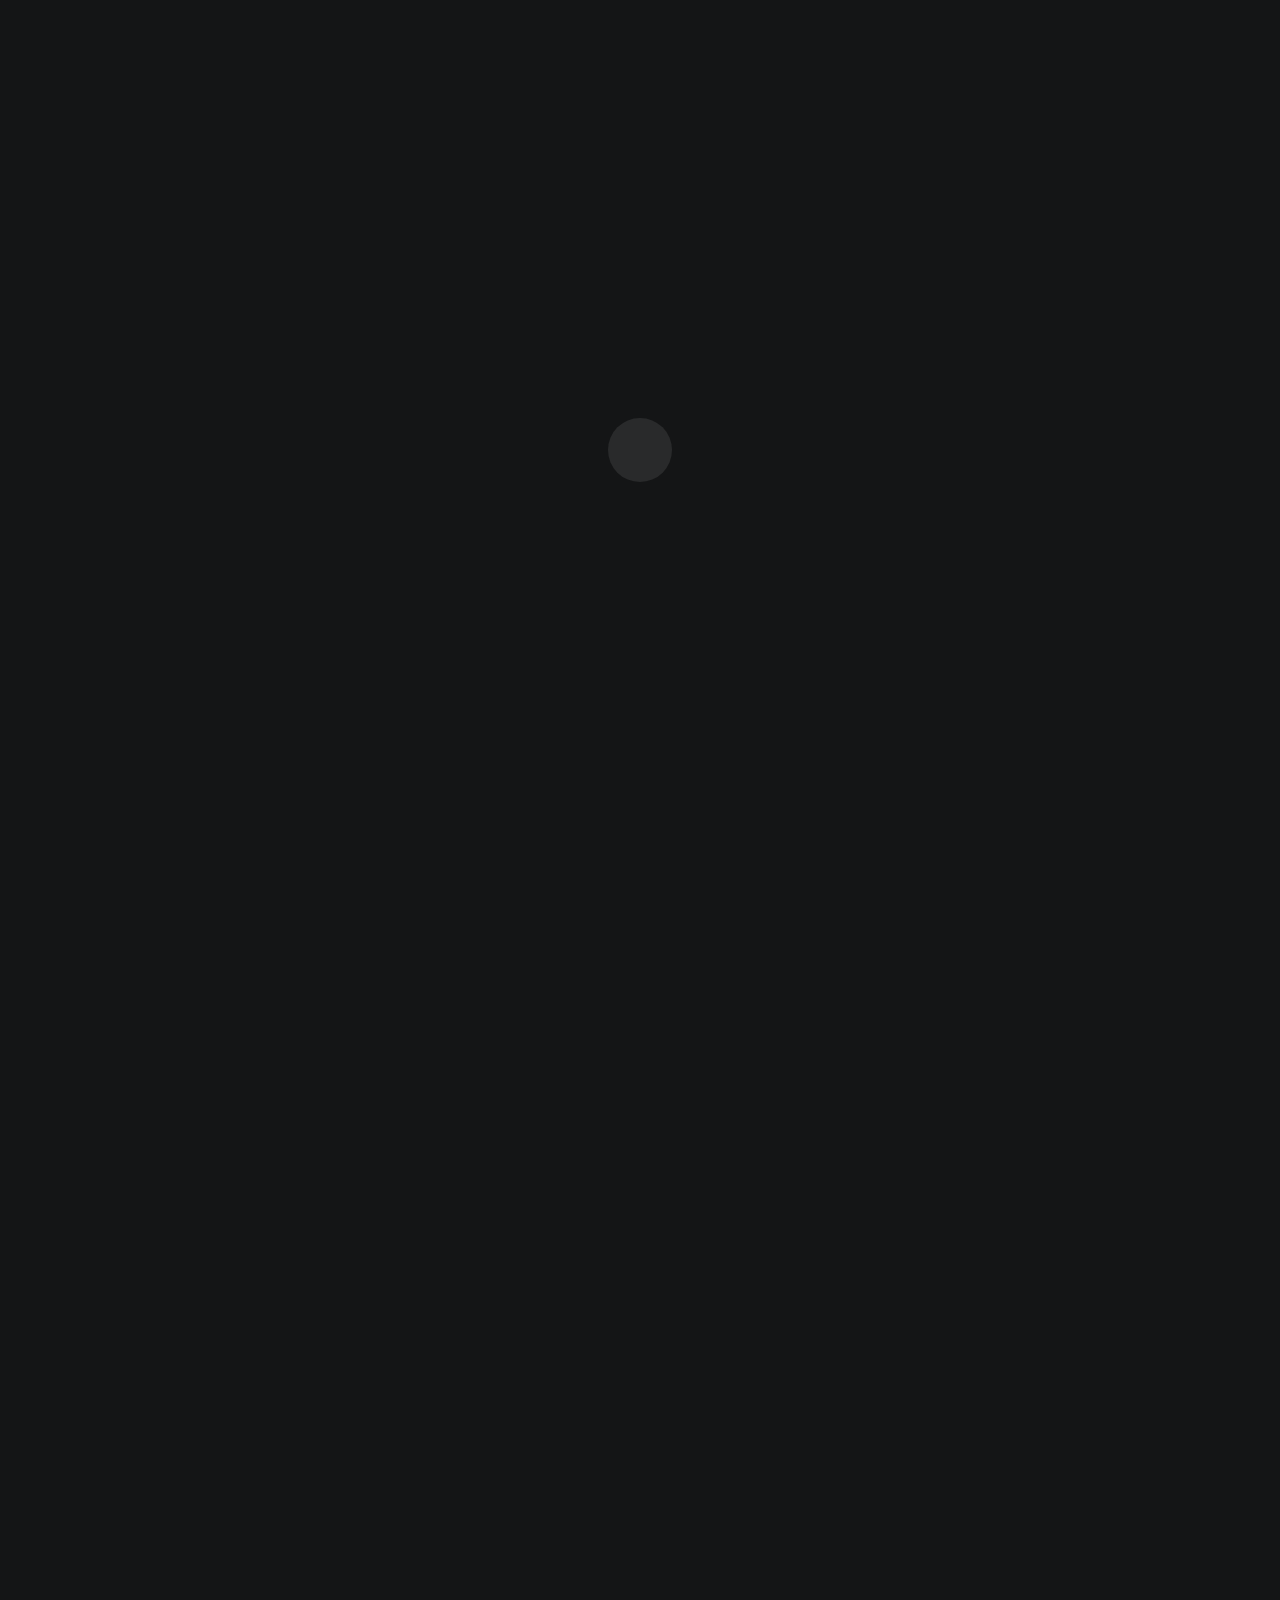
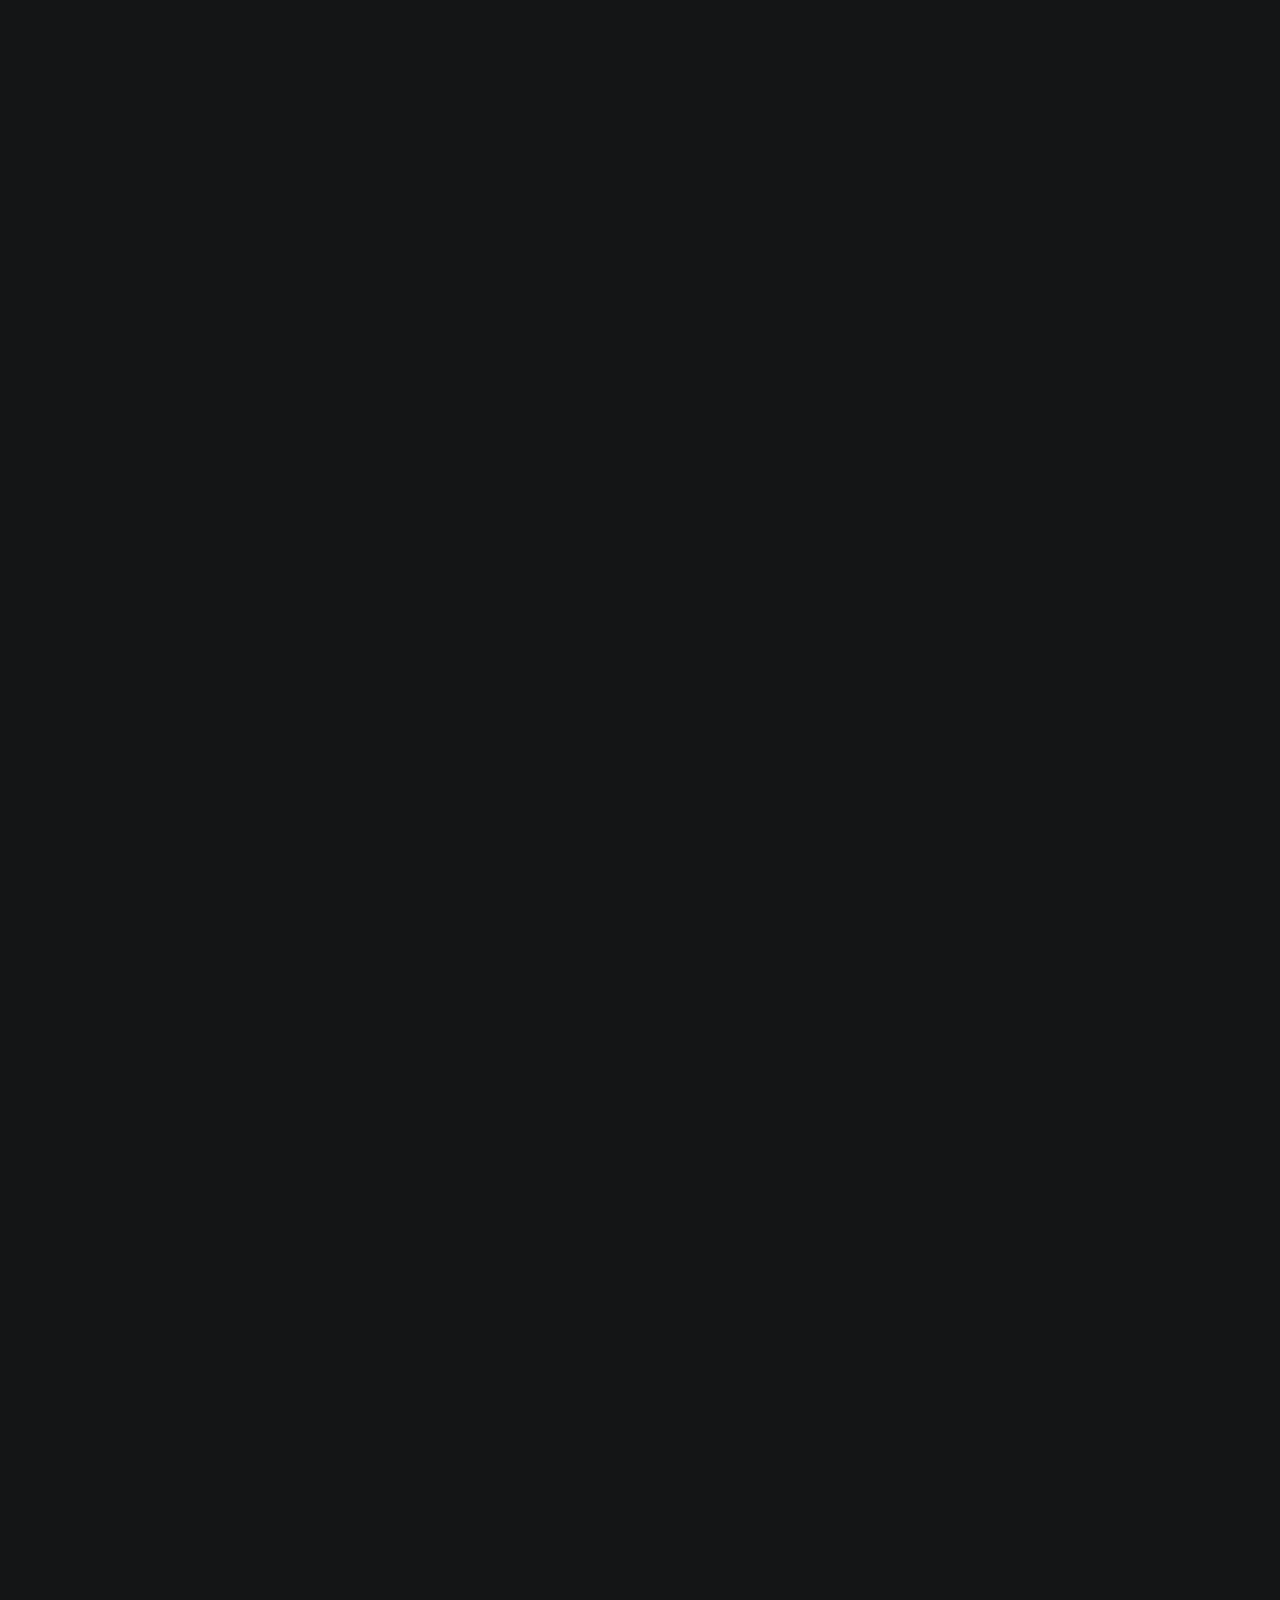
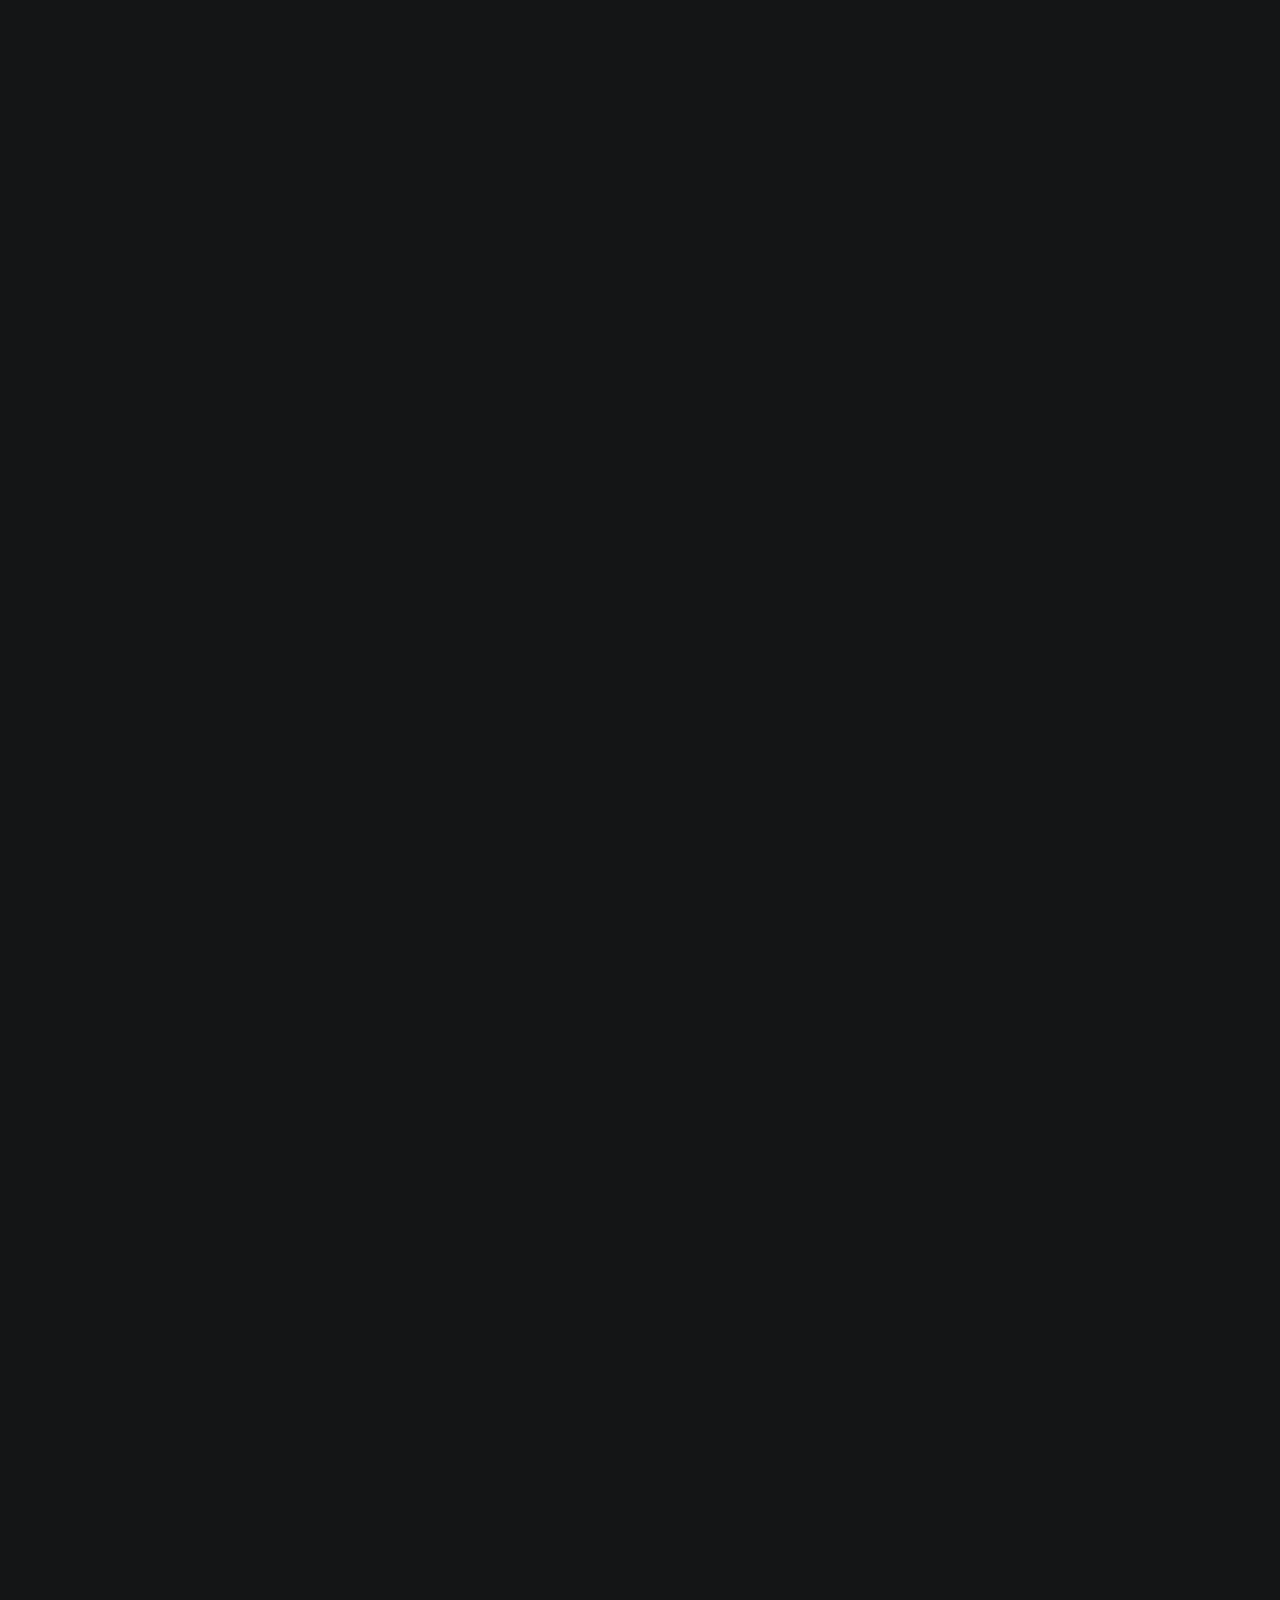
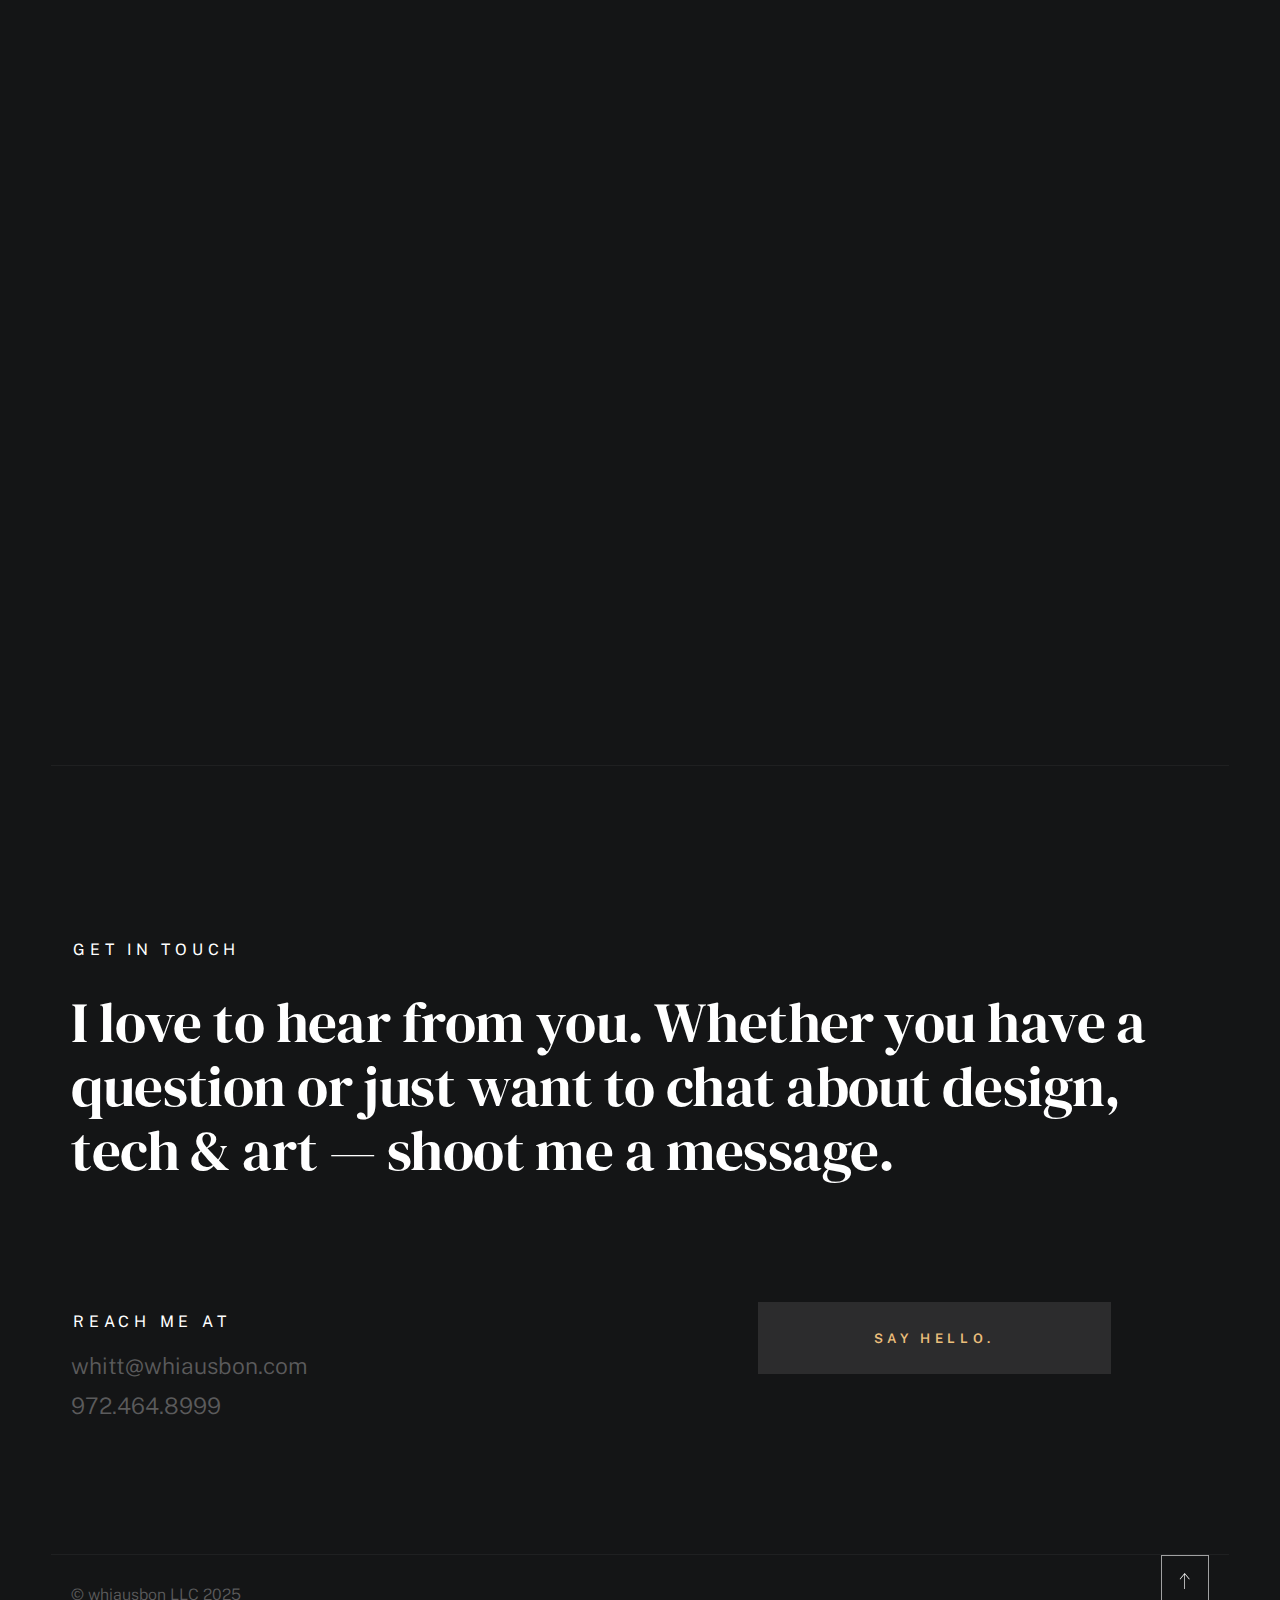
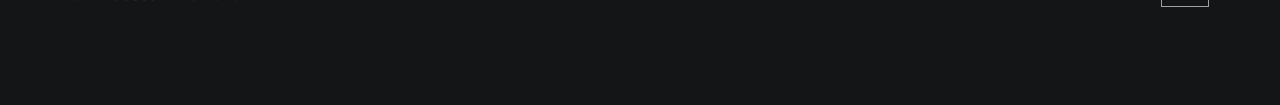
==== commit 1d819420: "Update index.html" ====
--- a/index.html
+++ b/index.html
@@ -450,7 +450,6 @@
                                 <p>
                                     I executed an email marketing campaign for <strong>AOBG</strong> to inform agents about key updates for the ACA in 2025. The email highlighted major changes from top carriers and encouraged engagement with the new information.
                                 </p>
-                                <p>Proin gravida nibh vel velit auctor aliquet. Aenean sollicitudin, lorem quis bibendum auctor, nisi elit consequat ipsum, nec sagittis sem nibh id elit.</p>
                                 <ul class="modal-popup__cat">
                                     <li>Email Marketing, Website</li>
                                 </ul>
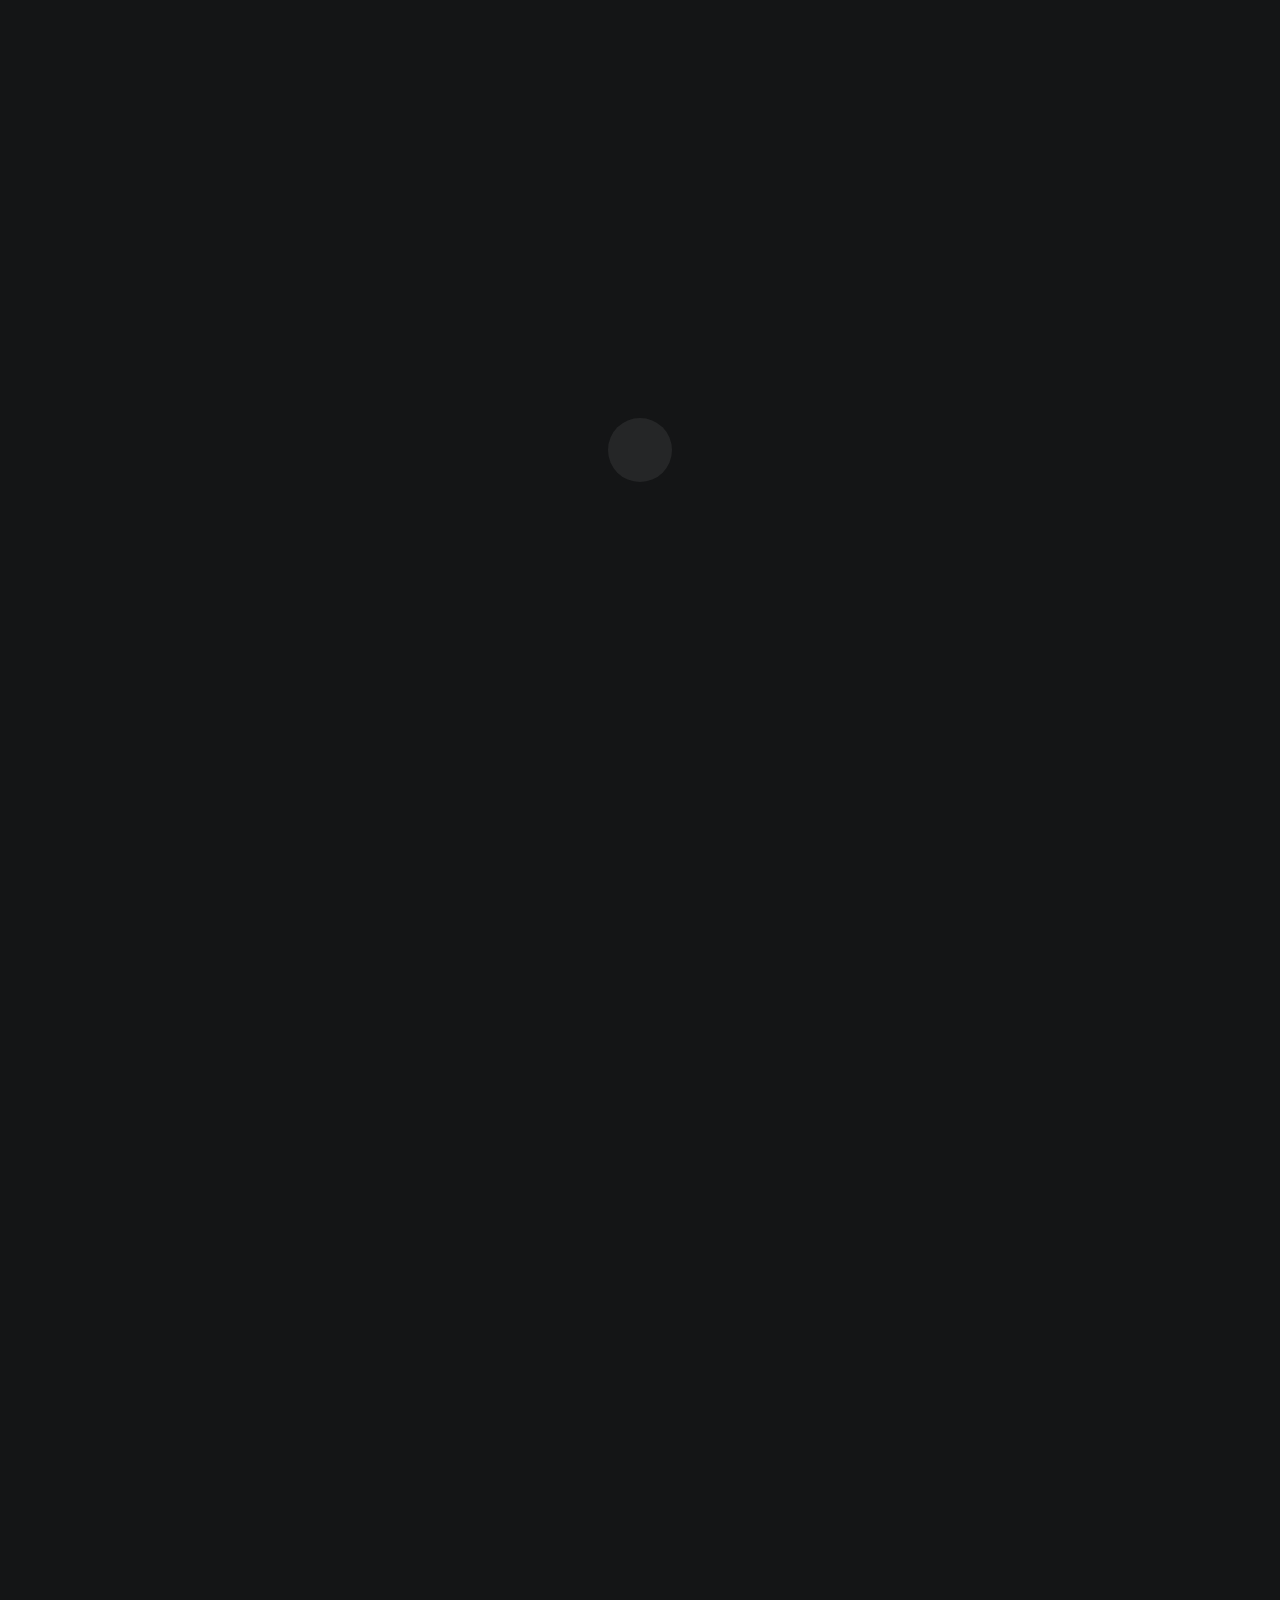
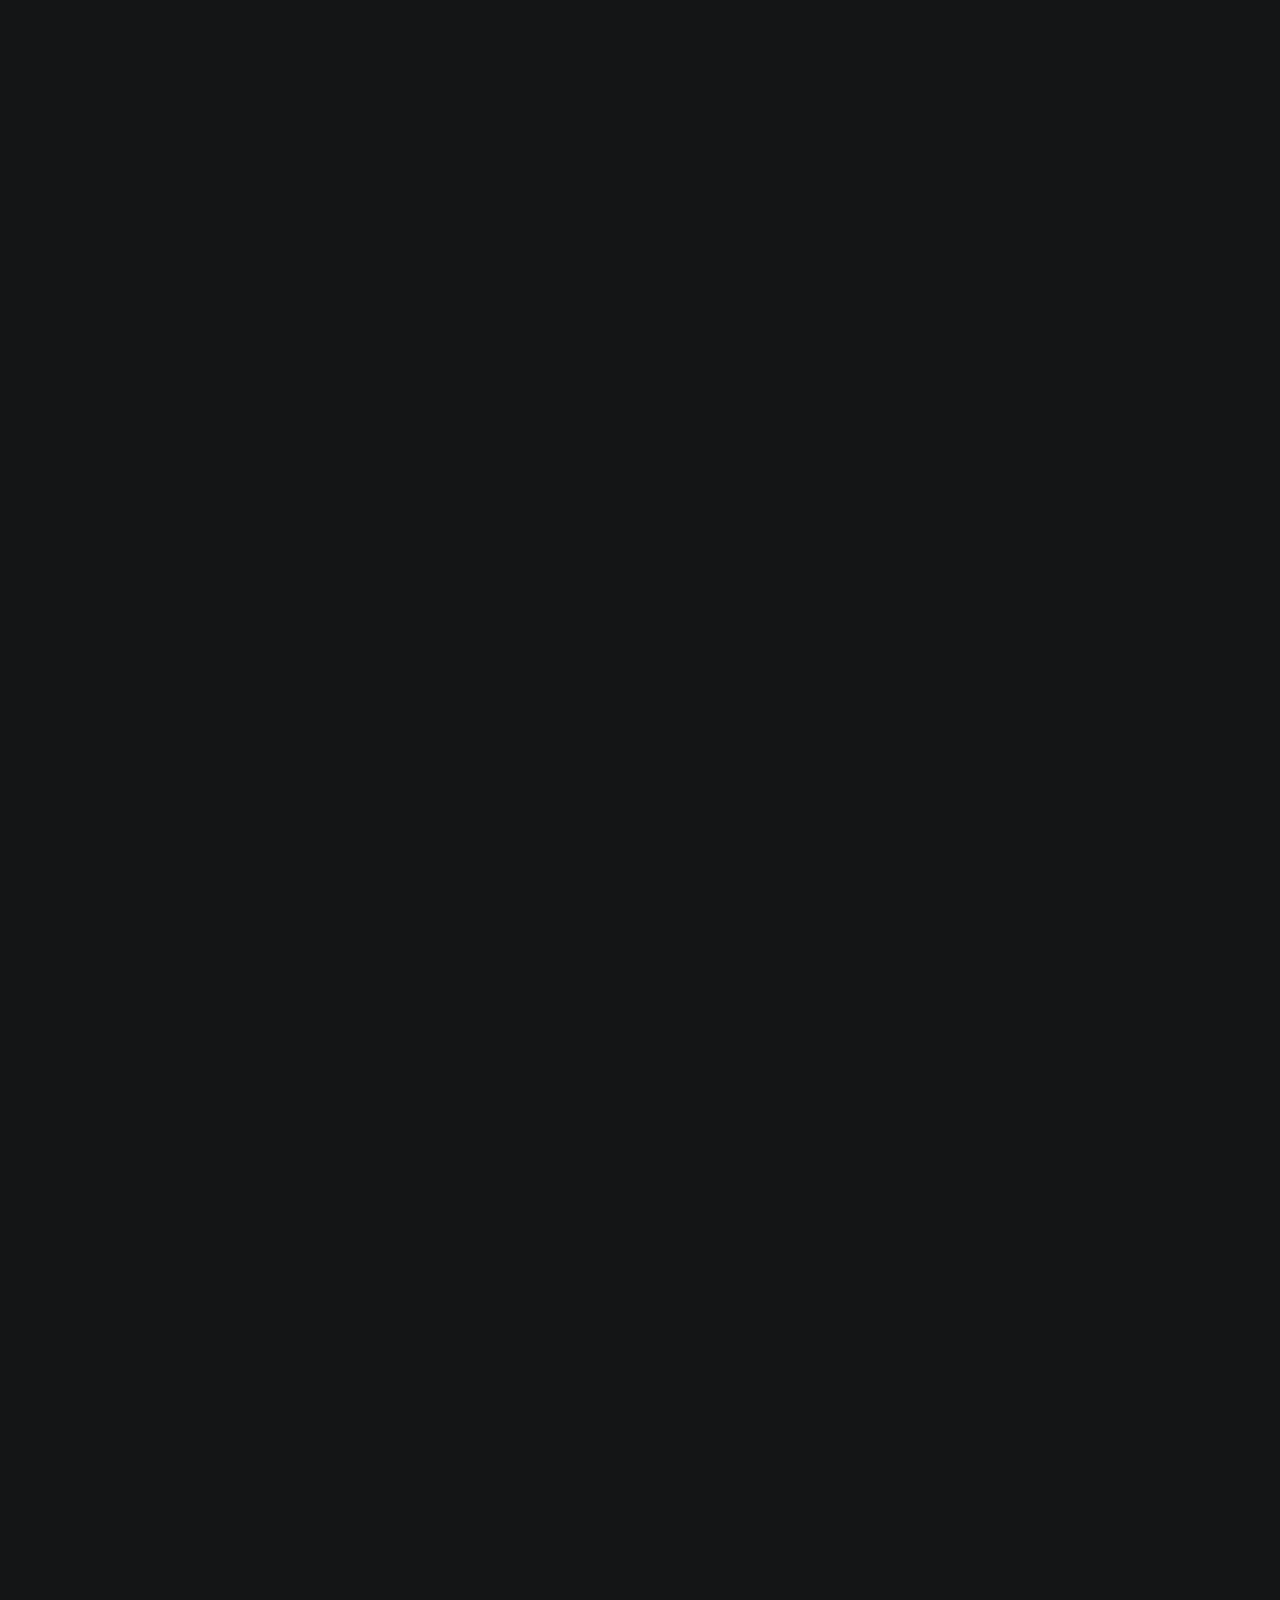
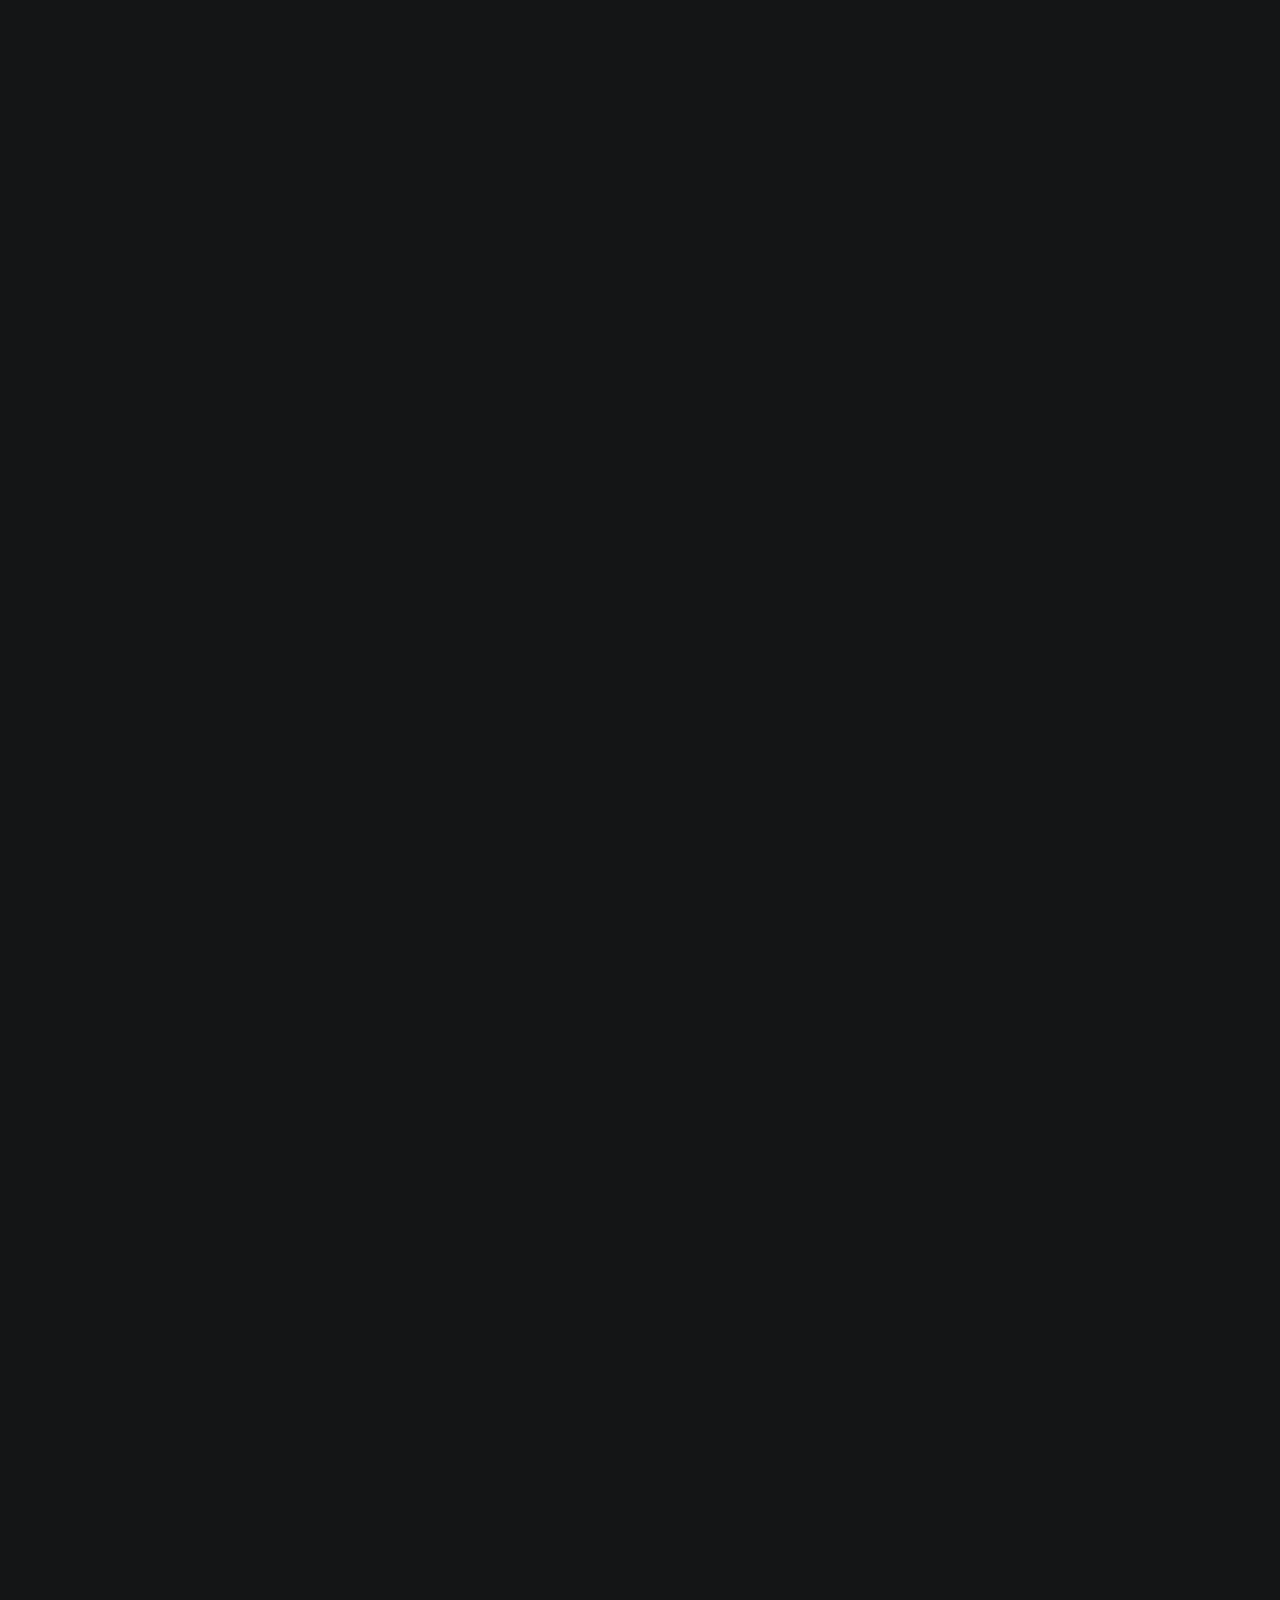
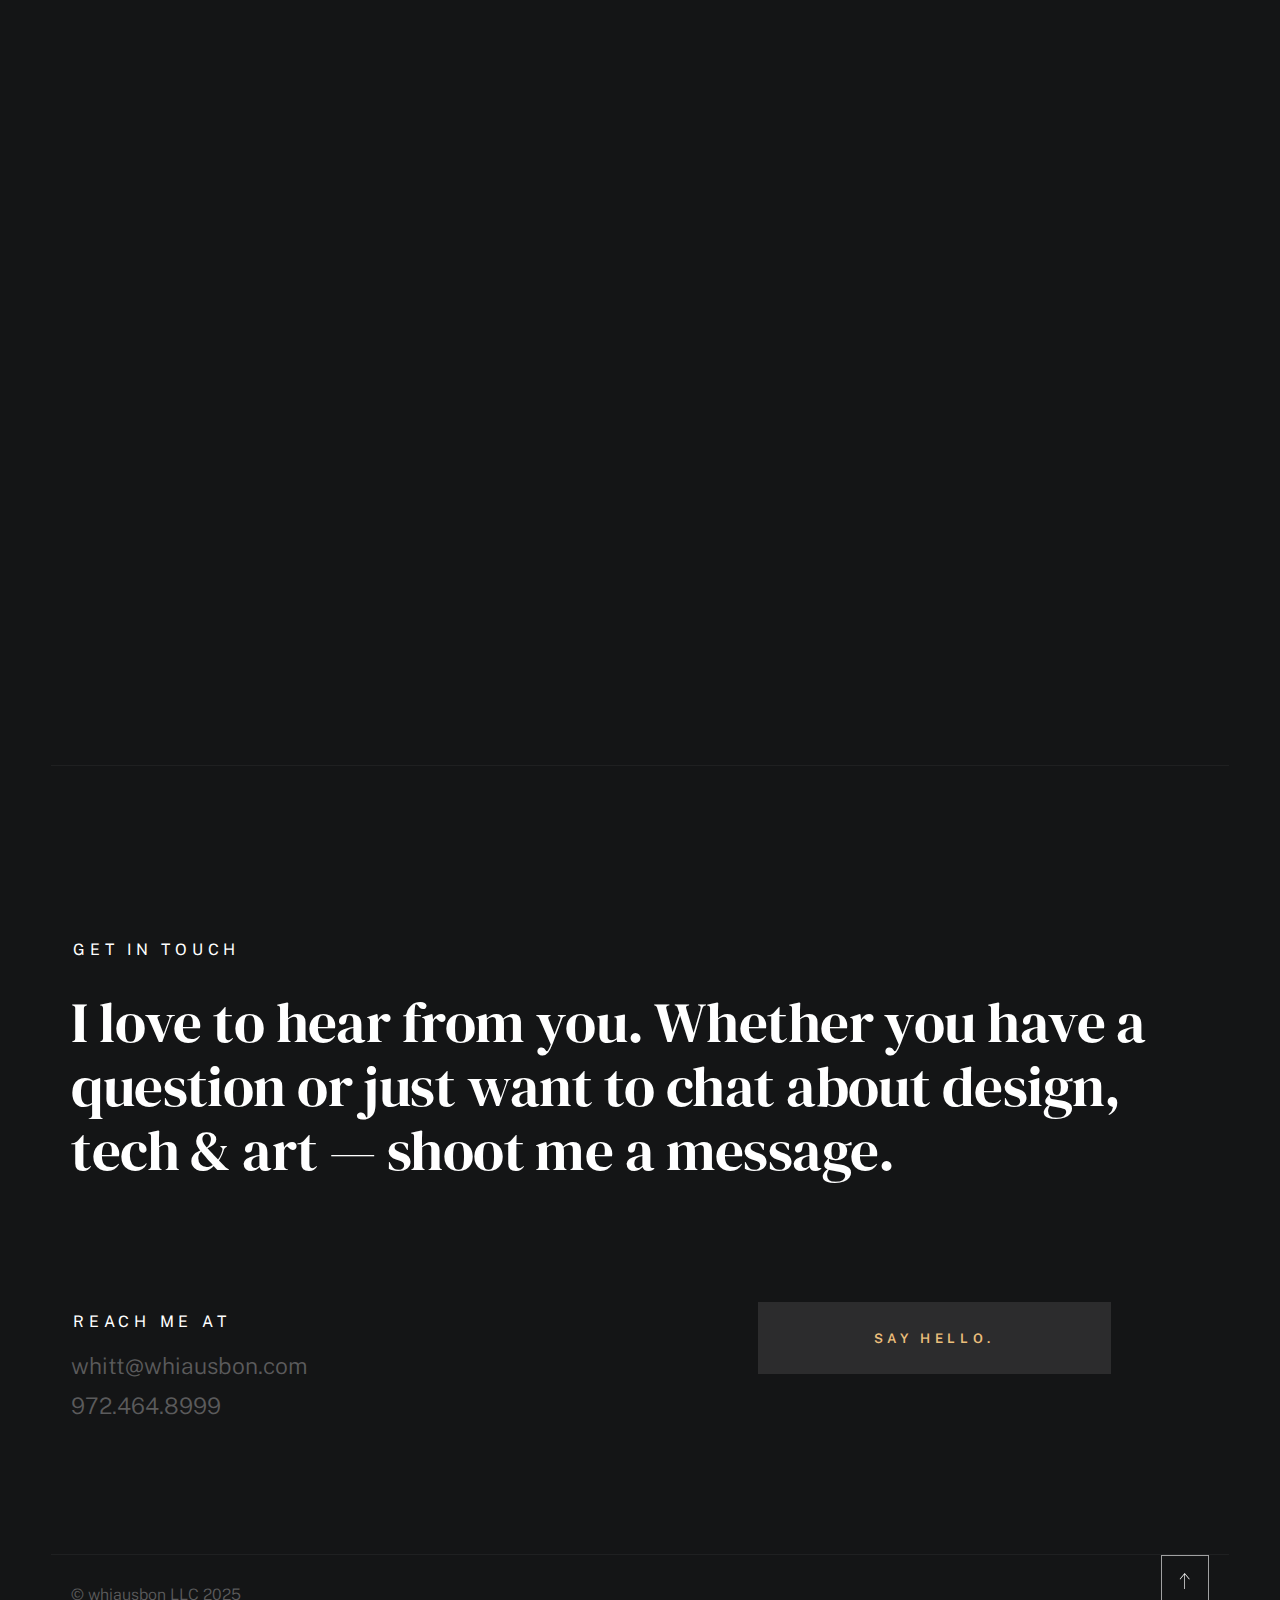
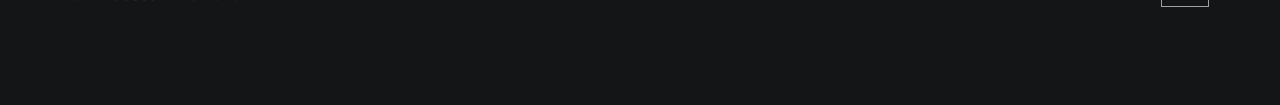
==== commit 57551444: "Update index.html" ====
--- a/index.html
+++ b/index.html
@@ -450,6 +450,7 @@
                                 <p>
                                     I executed an email marketing campaign for <strong>AOBG</strong> to inform agents about key updates for the ACA in 2025. The email highlighted major changes from top carriers and encouraged engagement with the new information.
                                 </p>
+                               <p>Built using Ghost, Mailchimp, HTML, CSS</p>
                                 <ul class="modal-popup__cat">
                                     <li>Email Marketing, Website</li>
                                 </ul>
